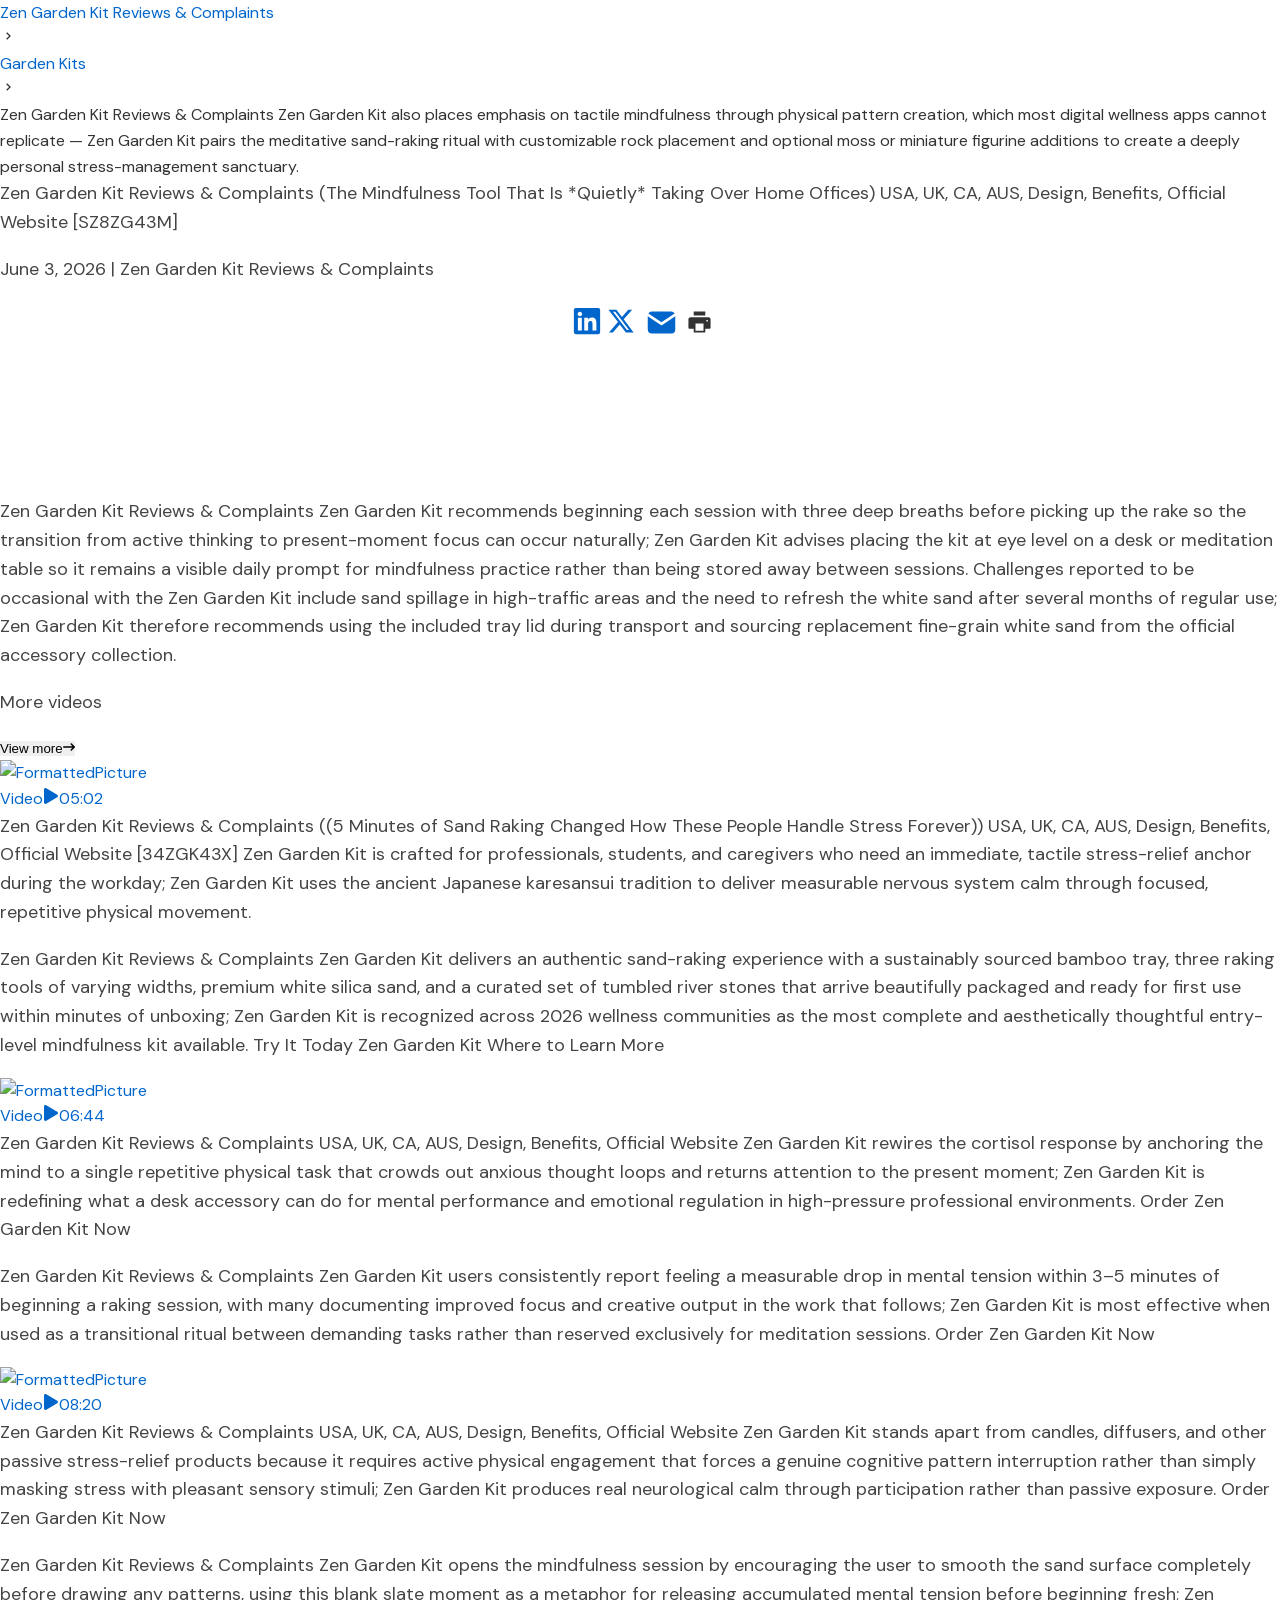
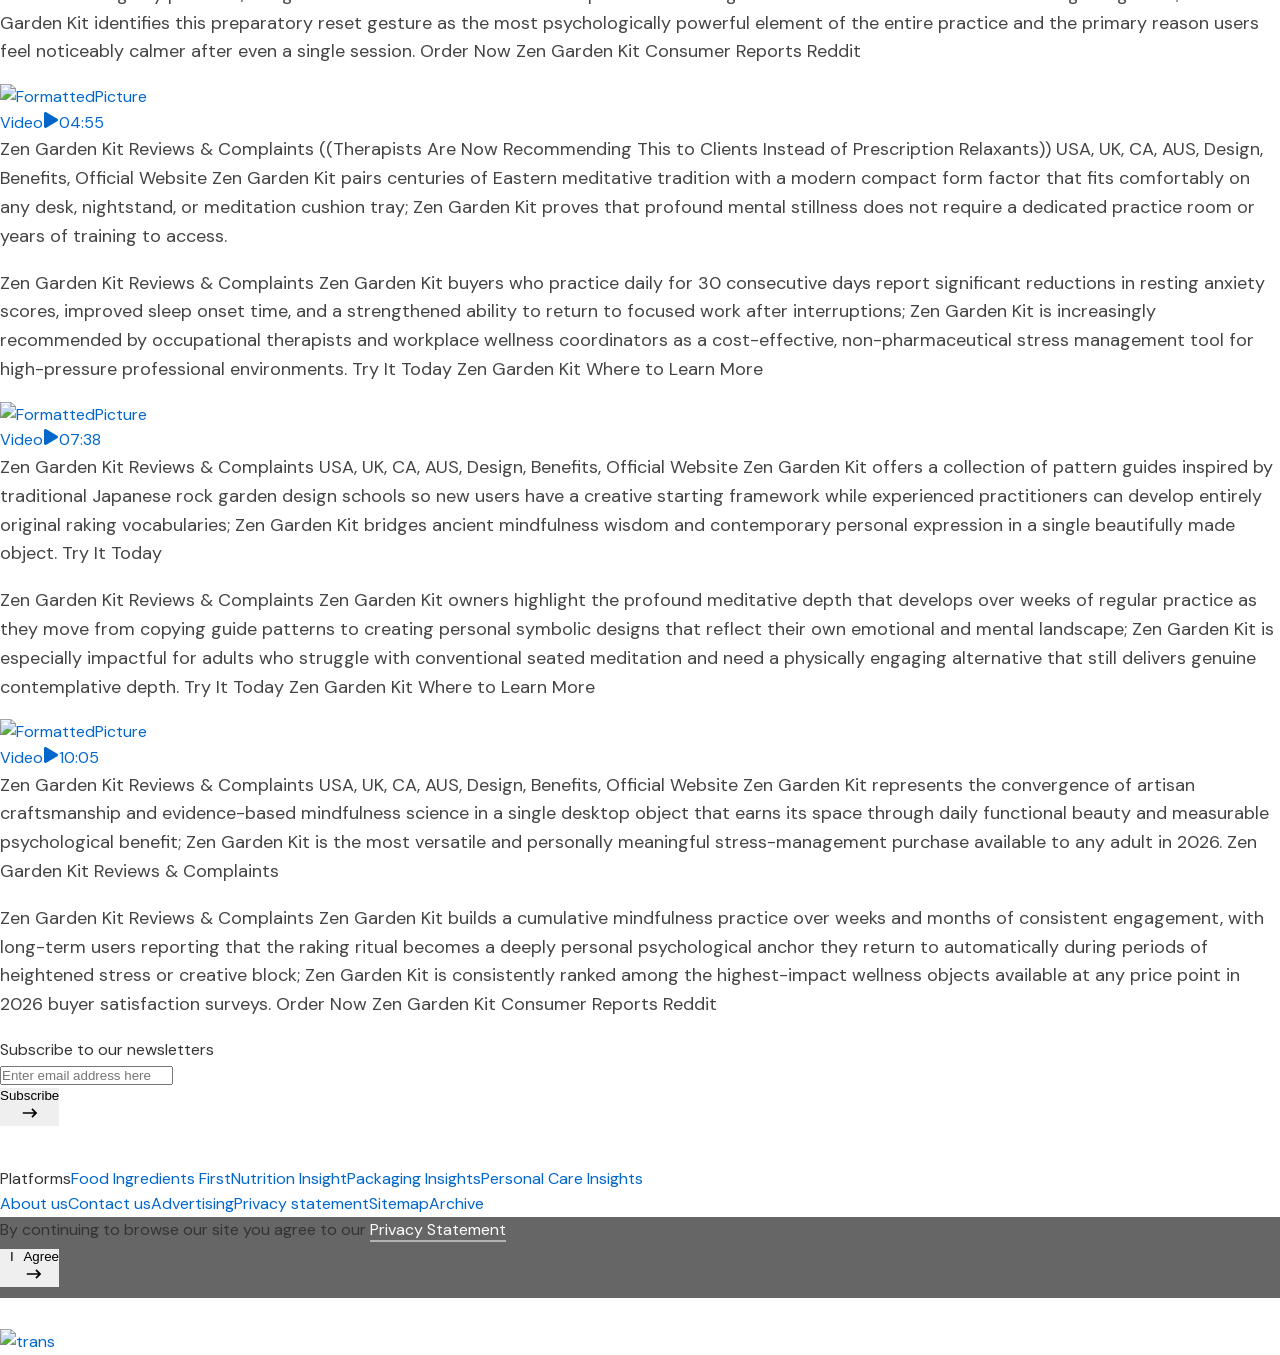
==== zen-garden-kit.html @ b9f38933 "Add files via upload" ====
<!DOCTYPE html>
<html lang="en">

<head>
  <meta charSet="utf-8" />
  <meta charSet="utf-8" />
  <meta name="viewport" content="width=device-width, initial-scale=1" />
  <link rel="preload" href="assets/font/DMSans-Regular.ttf" as="font" crossorigin="anonymous" type="font/ttf" />
  <link rel="preload" href="https:/assets.innovamarketinsights360.com/insights/Common/Images/trans.gif" as="image"
    fetchPriority="high" />
  <link rel="preload" href="images/zen-garden-kit.jpg" as="image" />
  <link rel="stylesheet" href="_next/static/chunks/12ql00enue8ls.css" data-precedence="next" />
  <link rel="preload" as="script" fetchPriority="low" href="_next/static/chunks/0mx7f_sekya-b.js" />
  <script src="_next/static/chunks/0r8nt2o8muejo.js" async=""></script>
  <script src="_next/static/chunks/07lhk_q6pmm3r.js" async=""></script>
  <script src="_next/static/chunks/turbopack-0o73~678rr5u3.js" async=""></script>
  <script src="_next/static/chunks/0dbhjjzl8qfwv.js" async=""></script>
  <script src="assets/common/js/jquery/jquery-3.2.1.slim.min.js" async=""></script>
  <script async="" src="https://www.googletagmanager.com/gtag/js?id=G-XXXXXXXXXX"></script>
  <script src="_next/static/chunks/13.z06ne~y1cv.js" async=""></script>
  <link rel="preload" href="assets/pi/css/common.css" as="style" />
  <link rel="preload" href="assets/common/js/jquery/jquery-3.6.0.min.js" as="script" />
  <meta http-equiv="X-UA-Compatible" content="IE=11,IE=edge,chrome=1" />
  <meta http-equiv="Content-Type" content="text/html; charset=iso-8859-1" />
  <meta id="Authorname" name="Author" content="Edu Files" />
  <meta name="Email" content="technical@innovami.com" />
  <meta name="Copyright" content="Copyright 2026 Edu Files. All Rights Reserved." />
  <meta prefix="og: http://ogp.me/ns#" property="og:type" content="website" />
  <meta property="og:image:width" content="200" />
  <meta property="og:image:height" content="200" />
  <meta name="twitter:card" content="summary_large_image" />
  <meta property="fb:app_id" content="839497312737148" />
  <meta name="theme-color" content="#ffffff" />
  <link rel="icon" href="/favicon.ico" type="image/x-icon" />
  <link rel="apple-touch-icon" href="/favicon.ico" />
  <link rel="manifest" href="/manifest.json" />
  <link rel="preload" href="assets/pi/css/common.css" as="style" />
  <link rel="preload" href="assets/font/DMSans-Regular.ttf" as="font" type="font/ttf" crossorigin="anonymous" />
  <link rel="dns-prefetch" href="//fonts.googleapis.com" />
  <link rel="dns-prefetch" href="//cdnjs.cloudflare.com" />
  <link rel="preconnect" href="https://fonts.gstatic.com" crossorigin="anonymous" />
  <link rel="preload" href="assets/common/js/jquery/jquery-3.6.0.min.js" as="script" />
  <title>Zen Garden Kit Reviews &amp; Complaints (The Mindfulness Tool That Is *Quietly* Taking Over Home Offices) USA,
    UK, CA, AUS, Design, Benefits, Official Website [ZG6VMNRW5] | Edu Files</title>
  <meta name="description"
    content="Zen Garden Kit is the top mindfulness and desk accessory product of 2026. This review covers design quality, sand-raking benefits, stress-reduction science, real buyer experiences, complaints, best kits available, and whether a zen garden delivers genuine mental wellness value." />
  <meta name="application-name" content="Edu Files" />
  <meta name="author" content="Edu Files" />
  <link rel="manifest" href="/manifest.json" />
  <meta name="generator" content="Next.js" />
  <meta name="keywords"
    content="zen garden kit review,zen garden kit benefits,zen garden kit complaints,zen garden kit stress relief,zen garden kit scam or legit,best zen garden kit 2026,zen garden kit desktop,zen garden kit pros and cons,zen garden kit customer reviews real,zen garden kit does it work,zen garden kit vs meditation app,zen garden kit sand raking,zen garden kit mindfulness,zen garden kit bamboo tray,zen garden kit anxiety relief,zen garden kit office desk,zen garden kit karesansui,zen garden kit bad reviews,zen garden kit pattern guide,zen garden kit gift idea,zen garden kit materials quality,zen garden kit indoor outdoor,zen garden kit worth buying 2026" />
  <meta name="referrer" content="origin-when-cross-origin" />
  <meta name="creator" content="Edu Files Team" />
  <meta name="publisher" content="Edu Files" />
  <meta name="robots" content="index, follow" />
  <meta name="googlebot" content="index, follow, max-video-preview:-1, max-image-preview:large, max-snippet:-1" />
  <meta name="category" content="Health Precautions and Warnings" />
  <meta name="classification" content="Consumer Product Reviews" />
  <meta name="rating" content="General" />
  <meta name="distribution" content="Global" />
  <meta name="revisit" content="7 days" />
  <meta name="language" content="English" />
  <meta name="fb:app_id" content="839497312737148" />
  <meta name="title"
    content="Zen Garden Kit Reviews &amp; Complaints (The Mindfulness Tool That Is *Quietly* Taking Over Home Offices) USA, UK, CA, AUS, Design, Benefits, Official Website [ZG6VMNRW5]" />
  <link rel="canonical" href="https://rssk78.github.io/zen-garden-kit" />
  <meta name="google-site-verification" content="google-site-verification-code" />
  <meta property="og:title"
    content="Zen Garden Kit Reviews &amp; Complaints Zen Garden Kit delivers a complete meditative sand raking experience with a wooden tray, fine white sand, raking tools, and decorative stones for immediate stress relief; Zen Garden Kit has become one of the most gifted mindfulness products of 2026. Zen Garden Kit Scam or Real Order Now" />
  <meta property="og:description"
    content="Zen Garden Kit Reviews &amp; Complaints Zen Garden Kit pairs traditional Japanese karesansui design principles with modern desktop sizing so anyone can create a personal mindfulness ritual at home or in the office — buyers report measurable reductions in daily anxiety after just one week of regular use; Zen Garden Kit is praised as the most accessible and aesthetically refined stress-relief tool of the year. Zen Garden Kit Scam or Real Order Now Zen Garden Kit Reviews &amp; Complaints" />
  <meta property="og:url" content="https://rssk78.github.io/zen-garden-kit" />
  <meta property="og:site_name" content="Edu Files" />
  <meta property="og:locale" content="en_US" />
  <meta property="og:image" content="images/zen-garden-kit.jpg" />
  <meta property="og:image:width" content="1200" />
  <meta property="og:image:height" content="630" />
  <meta property="og:image:alt"
    content="Zen Garden Kit Review: Which Desktop and Outdoor Kits Are Worth Buying in 2026" />
  <meta property="og:type" content="article" />
  <meta name="twitter:card" content="summary_large_image" />
  <meta name="twitter:title"
    content="Zen Garden Kit Reviews Where to Learn More Zen Garden Kit Official Website Zen Garden Kit Reviews &amp; Complaints (The Mindfulness Tool That Is *Quietly* Taking Over Home Offices) Design, Benefits, Official Site Zen Garden Kit is notable for combining authentic sand-raking mechanics with customizable stone and moss arrangements that make each session a uniquely personal creative and meditative practice; Zen Garden Kit pairs the tactile ritual of raking with intentional breathing and focus techniques to deliver a genuine mindfulness session without requiring prior meditation experience. Buyers of Zen Garden Kit are advised to dedicate 5–10 minutes daily for consistent stress-reduction benefits; Zen Garden Kit is positioned as a complement to existing wellness routines and workplace mental health initiatives." />
  <meta name="twitter:description"
    content="Zen Garden Kit Reviews &amp; Complaints Zen Garden Kit is built for professionals experiencing workplace burnout, students managing academic stress, and anyone seeking a screen-free mindfulness anchor for their daily routine; Zen Garden Kit uses sand-raking ritual and intentional pattern creation to shift the nervous system out of reactive stress mode and into calm, focused presence. Try It Today Learn About Zen Garden Kit Today" />
  <meta name="twitter:image" content="images/zen-garden-kit.jpg" />
  <link rel="shortcut icon" href="/favicon.ico" />
  <link rel="icon" href="/favicon.ico?favicon.0x3dzn~oxb6tn.ico" sizes="256x256" type="image/x-icon" />
  <link rel="icon" href="/favicon.ico" />
  <link rel="apple-touch-icon" href="/favicon.ico" />
  <link rel="stylesheet" href="assets/pi/css/common.css" />
  <script src="assets/common/js/jquery/jquery-3.6.0.min.js"></script>
  <script>
    (self.__next_s = self.__next_s || []).push(["assets/common/js/jquery/jquery-3.6.0.min.js", {}]);
  </script>
  <script>
    window.dataLayer = window.dataLayer || [];
    function gtag() { dataLayer.push(arguments); }
    gtag('js', new Date());
    gtag('config', 'G-XXXXXXXXXX', {
      page_path: window.location.pathname || ""
    });
  </script>
  <script>
    window.__GLOBAL_RUNTIME__ = {
      initialized: true,
      version: "1.0.0"
    };
  </script>
  <script src="_next/static/chunks/03~yq9q893hmn.js" noModule=""></script>
</head>

<body class="">
  <div hidden=""><!--$--><!--/$--></div>
  <div id="__next_root__">
    <div>
      <div id="backgroundbanner" style="display:block">
        <div>
          <div>
            <div class="maincontent-container">
              <div class="content-container" id="content-container">
                <div>
                  <div class="mainmultimedia-container">
                    <div class="bredgrumsdiv">
                      <div class="bredgrumpara bredgrum-paraalign"><a href="/"
                          class="homeparacolor bredgrum-fontsize">Zen Garden Kit Reviews &amp; Complaints<!-- --> </a>
                        <div class="rightheadicondiv"><svg stroke="currentColor" fill="currentColor" stroke-width="0"
                            viewBox="0 0 24 24" class="arrowheadicon" height="1em" width="1em"
                            xmlns="http://www.w3.org/2000/svg">
                            <path d="M10.707 17.707 16.414 12l-5.707-5.707-1.414 1.414L13.586 12l-4.293 4.293z"></path>
                          </svg></div><span class="source-color"><a class="source-color bredgrum-fontsize"
                            href="/garden-kits.html">Garden Kits</a></span>
                        <div class="rightheadicondiv"><svg stroke="currentColor" fill="currentColor" stroke-width="0"
                            viewBox="0 0 24 24" class="arrowheadicon" height="1em" width="1em"
                            xmlns="http://www.w3.org/2000/svg">
                            <path d="M10.707 17.707 16.414 12l-5.707-5.707-1.414 1.414L13.586 12l-4.293 4.293z"></path>
                          </svg></div><span class="cursordefault">Zen Garden Kit Reviews &amp; Complaints Zen Garden Kit
                          also places emphasis on tactile mindfulness through physical pattern creation, which most
                          digital wellness apps cannot replicate — Zen Garden Kit pairs the meditative sand-raking
                          ritual with customizable rock placement and optional moss or miniature figurine additions to
                          create a deeply personal stress-management sanctuary.</span>
                      </div>
                    </div>
                    <div class="contenttitlediv">
                      <div class="firsttitlediv">
                        <p class="videotitletext">Zen Garden Kit Reviews &amp; Complaints (The Mindfulness Tool That Is
                          *Quietly* Taking Over Home Offices) USA, UK, CA, AUS, Design, Benefits, Official Website
                          [SZ8ZG43M]</p>
                        <p class="videodatecompany source-color">June 3, 2026<!-- --> <!-- -->|<!-- --> <!-- -->Zen
                          Garden Kit Reviews &amp; Complaints</p>
                      </div>
                      <div class="shareiconbtndiv responsewidthshareicon">
                        <div class="iconstitlediv responsepaddingright">
                          <div class=" ">
                            <div class="a2a_kit a2a_kit_size_32 a2a_default_style fl"
                              style="flex-direction:row;display:flex;align-items:center;justify-content:center"><a
                                class="a2a_button_linkedin"
                                style="padding:0px;padding-top:5px;padding-left:4px;display:flex;justify-content:center;align-items:center"
                                aria-label="share on Linkedin"><svg stroke="currentColor" fill="currentColor"
                                  stroke-width="0" viewBox="0 0 448 512" style="margin-top:-4px;margin-right:5px"
                                  height="30" width="30" xmlns="http://www.w3.org/2000/svg">
                                  <path
                                    d="M416 32H31.9C14.3 32 0 46.5 0 64.3v383.4C0 465.5 14.3 480 31.9 480H416c17.6 0 32-14.5 32-32.3V64.3c0-17.8-14.4-32.3-32-32.3zM135.4 416H69V202.2h66.5V416zm-33.2-243c-21.3 0-38.5-17.3-38.5-38.5S80.9 96 102.2 96c21.2 0 38.5 17.3 38.5 38.5 0 21.3-17.2 38.5-38.5 38.5zm282.1 243h-66.4V312c0-24.8-.5-56.7-34.5-56.7-34.6 0-39.9 27-39.9 54.9V416h-66.4V202.2h63.7v29.2h.9c8.9-16.8 30.6-34.5 62.9-34.5 67.2 0 79.7 44.3 79.7 101.9V416z">
                                  </path>
                                </svg></a><a class="a2a_button_x"
                                style="padding:0px;margin-right:5px;display:flex;justify-content:center;align-items:center"
                                aria-label="share on Twitter"><svg stroke="currentColor" fill="currentColor"
                                  stroke-width="0" viewBox="0 0 512 512" style="margin-top:0px;margin-right:5px"
                                  height="28" width="28" xmlns="http://www.w3.org/2000/svg">
                                  <path
                                    d="M389.2 48h70.6L305.6 224.2 487 464H345L233.7 318.6 106.5 464H35.8L200.7 275.5 26.8 48H172.4L272.9 180.9 389.2 48zM364.4 421.8h39.1L151.1 88h-42L364.4 421.8z">
                                  </path>
                                </svg></a><a class="a2a_button_email"
                                style="padding:0px;display:flex;justify-content:center;align-items:center"
                                aria-label="share on Mail"><svg stroke="currentColor" fill="currentColor"
                                  stroke-width="0" viewBox="0 0 24 24" style="margin-top:4px;margin-right:5px"
                                  height="33" width="33" xmlns="http://www.w3.org/2000/svg">
                                  <path
                                    d="M22 7.535v9.465a3 3 0 0 1 -2.824 2.995l-.176 .005h-14a3 3 0 0 1 -2.995 -2.824l-.005 -.176v-9.465l9.445 6.297l.116 .066a1 1 0 0 0 .878 0l.116 -.066l9.445 -6.297z">
                                  </path>
                                  <path
                                    d="M19 4c1.08 0 2.027 .57 2.555 1.427l-9.555 6.37l-9.555 -6.37a2.999 2.999 0 0 1 2.354 -1.42l.201 -.007h14z">
                                  </path>
                                </svg></a><svg stroke="currentColor" fill="currentColor" stroke-width="0"
                                viewBox="0 0 1024 1024"
                                style="margin-top:5px;padding-left:3px;height:30px;width:30px;margin-bottom:3px;display:flex;justify-content:center;align-items:center;cursor:pointer"
                                height="30" width="30" xmlns="http://www.w3.org/2000/svg">
                                <path
                                  d="M732 120c0-4.4-3.6-8-8-8H300c-4.4 0-8 3.6-8 8v148h440V120zm120 212H172c-44.2 0-80 35.8-80 80v328c0 17.7 14.3 32 32 32h168v132c0 4.4 3.6 8 8 8h424c4.4 0 8-3.6 8-8V772h168c17.7 0 32-14.3 32-32V412c0-44.2-35.8-80-80-80zM664 844H360V568h304v276zm164-360c0 4.4-3.6 8-8 8h-40c-4.4 0-8-3.6-8-8v-40c0-4.4 3.6-8 8-8h40c4.4 0 8 3.6 8 8v40z">
                                </path>
                              </svg></div>
                          </div>
                        </div>
                      </div>
                    </div>
                    <div class="homevideodiv responsevideoheight"><iframe
                        src="https://rssk78.github.io/previewvideo?EncryptedId=ZENGARDENKIT2026XYZABCDE&amp;Thumbnail=images/zen-garden-kit.jpg&amp;From=Videos"
                        allowFullScreen=""
                        title="Zen Garden Kit Reviews &amp; Complaints (The Mindfulness Tool That Is *Quietly* Taking Over Home Offices) USA, UK, CA, AUS, Design, Benefits, Official Website [UX8ZG6GJF]"></iframe>
                    </div>
                    <div class="contentdetailsdiv">
                      <div class="videocontenttext videosum" style="width:100%"><input type="hidden" name="video_title"
                          value="Zen Garden Kit Reviews &amp; Complaints (The Mindfulness Tool That Is *Quietly* Taking Over Home Offices) USA, UK, CA, AUS, Design, Benefits, Official Website [SZ8ZG43M]" /><input
                          type="hidden" name="video_id" value="10006" />
                        <p>Zen Garden Kit Reviews &amp; Complaints Zen Garden Kit recommends beginning each session with
                          three deep breaths before picking up the rake so the transition from active thinking to
                          present-moment focus can occur naturally; Zen Garden Kit advises placing the kit at eye level
                          on a desk or meditation table so it remains a visible daily prompt for mindfulness practice
                          rather than being stored away between sessions. Challenges reported to be occasional with the
                          Zen Garden Kit include sand spillage in high-traffic areas and the need to refresh the white
                          sand after several months of regular use; Zen Garden Kit therefore recommends using the
                          included tray lid during transport and sourcing replacement fine-grain white sand from the
                          official accessory collection.</p>
                      </div>
                    </div>
                  </div>
                </div>
                <div class="morecontainer">
                  <div class="moretitlediv">
                    <p class="moretitle">More<!-- --> <!-- -->videos</p><a href="/all-reviews.html"><button
                        class="source-color seeallbtn linkcursor"><span class="viewalllink source-color">View more<svg
                            stroke="currentColor" fill="currentColor" stroke-width="0" viewBox="0 0 512 512"
                            class="seeiconbtn" height="12px" width="12px" xmlns="http://www.w3.org/2000/svg">
                            <path
                              d="M502.6 278.6c12.5-12.5 12.5-32.8 0-45.3l-128-128c-12.5-12.5-32.8-12.5-45.3 0s-12.5 32.8 0 45.3L402.7 224 32 224c-17.7 0-32 14.3-32 32s14.3 32 32 32l370.7 0-73.4 73.4c-12.5 12.5-12.5 32.8 0 45.3s32.8 12.5 45.3 0l128-128z">
                            </path>
                          </svg></span></button></a>
                  </div>
                  <div class="morecontentdiv"><a href="/zen-garden-kit" class="multimediaredirect source-color">
                      <div class="moreimagediv linkcursor responseheightfitcontent">
                        <div class="hover-bg" style="background-image:url(&quot;video/ZENGARDENKIT001.mp4&quot;)"></div>
                        <img class="rec-size" src="images/zen-garden-kit.jpg" alt="FormattedPicture"
                          style="width:100%;height:100%" />
                        <div class="tagbottom source-backgroundcolor responsepaddingtop">Video<span
                            class="playbutton"><svg stroke="currentColor" fill="currentColor" stroke-width="0"
                              viewBox="0 0 448 512" height="1em" width="1em" xmlns="http://www.w3.org/2000/svg">
                              <path
                                d="M424.4 214.7L72.4 6.6C43.8-10.3 0 6.1 0 47.9V464c0 37.5 40.7 60.1 72.4 41.3l352-208c31.4-18.5 31.5-64.1 0-82.6z">
                              </path>
                            </svg></span>05:02</div>
                      </div>
                      <div class="morecontenttitlesdiv linkcursor responsealigncontent">
                        <p class="morevideotitle responsemargintop"> <!-- -->Zen Garden Kit Reviews &amp; Complaints ((5
                          Minutes of Sand Raking Changed How These People Handle Stress Forever)) USA, UK, CA, AUS,
                          Design, Benefits, Official Website [34ZGK43X] Zen Garden Kit is crafted for professionals,
                          students, and caregivers who need an immediate, tactile stress-relief anchor during the
                          workday; Zen Garden Kit uses the ancient Japanese karesansui tradition to deliver measurable
                          nervous system calm through focused, repetitive physical movement.</p>
                        <p class="morevideocontent responsedisplaynone">Zen Garden Kit Reviews &amp; Complaints Zen
                          Garden Kit delivers an authentic sand-raking experience with a sustainably sourced bamboo
                          tray, three raking tools of varying widths, premium white silica sand, and a curated set of
                          tumbled river stones that arrive beautifully packaged and ready for first use within minutes
                          of unboxing; Zen Garden Kit is recognized across 2026 wellness communities as the most
                          complete and aesthetically thoughtful entry-level mindfulness kit available. Try It Today Zen
                          Garden Kit Where to Learn More</p>
                      </div>
                    </a></div>
                  <div class="morecontentdiv"><a href="/zen-garden-kit" class="multimediaredirect source-color">
                      <div class="moreimagediv linkcursor responseheightfitcontent">
                        <div class="hover-bg" style="background-image:url(&quot;video/ZENGARDENKIT002.mp4&quot;)"></div>
                        <img class="rec-size" src="images/zen-garden-kit.jpg" alt="FormattedPicture"
                          style="width:100%;height:100%" />
                        <div class="tagbottom source-backgroundcolor responsepaddingtop">Video<span
                            class="playbutton"><svg stroke="currentColor" fill="currentColor" stroke-width="0"
                              viewBox="0 0 448 512" height="1em" width="1em" xmlns="http://www.w3.org/2000/svg">
                              <path
                                d="M424.4 214.7L72.4 6.6C43.8-10.3 0 6.1 0 47.9V464c0 37.5 40.7 60.1 72.4 41.3l352-208c31.4-18.5 31.5-64.1 0-82.6z">
                              </path>
                            </svg></span>06:44</div>
                      </div>
                      <div class="morecontenttitlesdiv linkcursor responsealigncontent">
                        <p class="morevideotitle responsemargintop"> <!-- -->Zen Garden Kit Reviews &amp; Complaints
                          USA, UK, CA, AUS, Design, Benefits, Official Website Zen Garden Kit rewires the cortisol
                          response by anchoring the mind to a single repetitive physical task that crowds out anxious
                          thought loops and returns attention to the present moment; Zen Garden Kit is redefining what a
                          desk accessory can do for mental performance and emotional regulation in high-pressure
                          professional environments. Order Zen Garden Kit Now</p>
                        <p class="morevideocontent responsedisplaynone">Zen Garden Kit Reviews &amp; Complaints Zen
                          Garden Kit users consistently report feeling a measurable drop in mental tension within 3–5
                          minutes of beginning a raking session, with many documenting improved focus and creative
                          output in the work that follows; Zen Garden Kit is most effective when used as a transitional
                          ritual between demanding tasks rather than reserved exclusively for meditation sessions. Order
                          Zen Garden Kit Now</p>
                      </div>
                    </a></div>
                  <div class="morecontentdiv"><a href="/zen-garden-kit" class="multimediaredirect source-color">
                      <div class="moreimagediv linkcursor responseheightfitcontent">
                        <div class="hover-bg" style="background-image:url(&quot;video/ZENGARDENKIT003.mp4&quot;)"></div>
                        <img class="rec-size" src="images/zen-garden-kit.jpg" alt="FormattedPicture"
                          style="width:100%;height:100%" />
                        <div class="tagbottom source-backgroundcolor responsepaddingtop">Video<span
                            class="playbutton"><svg stroke="currentColor" fill="currentColor" stroke-width="0"
                              viewBox="0 0 448 512" height="1em" width="1em" xmlns="http://www.w3.org/2000/svg">
                              <path
                                d="M424.4 214.7L72.4 6.6C43.8-10.3 0 6.1 0 47.9V464c0 37.5 40.7 60.1 72.4 41.3l352-208c31.4-18.5 31.5-64.1 0-82.6z">
                              </path>
                            </svg></span>08:20</div>
                      </div>
                      <div class="morecontenttitlesdiv linkcursor responsealigncontent">
                        <p class="morevideotitle responsemargintop"> <!-- -->Zen Garden Kit Reviews &amp; Complaints
                          USA, UK, CA, AUS, Design, Benefits, Official Website Zen Garden Kit stands apart from candles,
                          diffusers, and other passive stress-relief products because it requires active physical
                          engagement that forces a genuine cognitive pattern interruption rather than simply masking
                          stress with pleasant sensory stimuli; Zen Garden Kit produces real neurological calm through
                          participation rather than passive exposure. Order Zen Garden Kit Now</p>
                        <p class="morevideocontent responsedisplaynone">Zen Garden Kit Reviews &amp; Complaints Zen
                          Garden Kit opens the mindfulness session by encouraging the user to smooth the sand surface
                          completely before drawing any patterns, using this blank slate moment as a metaphor for
                          releasing accumulated mental tension before beginning fresh; Zen Garden Kit identifies this
                          preparatory reset gesture as the most psychologically powerful element of the entire practice
                          and the primary reason users feel noticeably calmer after even a single session. Order Now Zen
                          Garden Kit Consumer Reports Reddit</p>
                      </div>
                    </a></div>
                  <div class="morecontentdiv"><a href="/zen-garden-kit" class="multimediaredirect source-color">
                      <div class="moreimagediv linkcursor responseheightfitcontent">
                        <div class="hover-bg" style="background-image:url(&quot;video/ZENGARDENKIT004.mp4&quot;)"></div>
                        <img class="rec-size" src="images/zen-garden-kit.jpg" alt="FormattedPicture"
                          style="width:100%;height:100%" />
                        <div class="tagbottom source-backgroundcolor responsepaddingtop">Video<span
                            class="playbutton"><svg stroke="currentColor" fill="currentColor" stroke-width="0"
                              viewBox="0 0 448 512" height="1em" width="1em" xmlns="http://www.w3.org/2000/svg">
                              <path
                                d="M424.4 214.7L72.4 6.6C43.8-10.3 0 6.1 0 47.9V464c0 37.5 40.7 60.1 72.4 41.3l352-208c31.4-18.5 31.5-64.1 0-82.6z">
                              </path>
                            </svg></span>04:55</div>
                      </div>
                      <div class="morecontenttitlesdiv linkcursor responsealigncontent">
                        <p class="morevideotitle responsemargintop"> <!-- -->Zen Garden Kit Reviews &amp; Complaints
                          ((Therapists Are Now Recommending This to Clients Instead of Prescription Relaxants)) USA, UK,
                          CA, AUS, Design, Benefits, Official Website Zen Garden Kit pairs centuries of Eastern
                          meditative tradition with a modern compact form factor that fits comfortably on any desk,
                          nightstand, or meditation cushion tray; Zen Garden Kit proves that profound mental stillness
                          does not require a dedicated practice room or years of training to access.</p>
                        <p class="morevideocontent responsedisplaynone">Zen Garden Kit Reviews &amp; Complaints Zen
                          Garden Kit buyers who practice daily for 30 consecutive days report significant reductions in
                          resting anxiety scores, improved sleep onset time, and a strengthened ability to return to
                          focused work after interruptions; Zen Garden Kit is increasingly recommended by occupational
                          therapists and workplace wellness coordinators as a cost-effective, non-pharmaceutical stress
                          management tool for high-pressure professional environments. Try It Today Zen Garden Kit Where
                          to Learn More</p>
                      </div>
                    </a></div>
                  <div class="morecontentdiv"><a href="/zen-garden-kit" class="multimediaredirect source-color">
                      <div class="moreimagediv linkcursor responseheightfitcontent">
                        <div class="hover-bg" style="background-image:url(&quot;video/ZENGARDENKIT005.mp4&quot;)"></div>
                        <img class="rec-size" src="images/zen-garden-kit.jpg" alt="FormattedPicture"
                          style="width:100%;height:100%" />
                        <div class="tagbottom source-backgroundcolor responsepaddingtop">Video<span
                            class="playbutton"><svg stroke="currentColor" fill="currentColor" stroke-width="0"
                              viewBox="0 0 448 512" height="1em" width="1em" xmlns="http://www.w3.org/2000/svg">
                              <path
                                d="M424.4 214.7L72.4 6.6C43.8-10.3 0 6.1 0 47.9V464c0 37.5 40.7 60.1 72.4 41.3l352-208c31.4-18.5 31.5-64.1 0-82.6z">
                              </path>
                            </svg></span>07:38</div>
                      </div>
                      <div class="morecontenttitlesdiv linkcursor responsealigncontent">
                        <p class="morevideotitle responsemargintop"> <!-- -->Zen Garden Kit Reviews &amp; Complaints
                          USA, UK, CA, AUS, Design, Benefits, Official Website Zen Garden Kit offers a collection of
                          pattern guides inspired by traditional Japanese rock garden design schools so new users have a
                          creative starting framework while experienced practitioners can develop entirely original
                          raking vocabularies; Zen Garden Kit bridges ancient mindfulness wisdom and contemporary
                          personal expression in a single beautifully made object. Try It Today</p>
                        <p class="morevideocontent responsedisplaynone">Zen Garden Kit Reviews &amp; Complaints Zen
                          Garden Kit owners highlight the profound meditative depth that develops over weeks of regular
                          practice as they move from copying guide patterns to creating personal symbolic designs that
                          reflect their own emotional and mental landscape; Zen Garden Kit is especially impactful for
                          adults who struggle with conventional seated meditation and need a physically engaging
                          alternative that still delivers genuine contemplative depth. Try It Today Zen Garden Kit Where
                          to Learn More</p>
                      </div>
                    </a></div>
                  <div class="morecontentdiv"><a href="/zen-garden-kit" class="multimediaredirect source-color">
                      <div class="moreimagediv linkcursor responseheightfitcontent">
                        <div class="hover-bg" style="background-image:url(&quot;video/ZENGARDENKIT006.mp4&quot;)"></div>
                        <img class="rec-size" src="images/zen-garden-kit.jpg" alt="FormattedPicture"
                          style="width:100%;height:100%" />
                        <div class="tagbottom source-backgroundcolor responsepaddingtop">Video<span
                            class="playbutton"><svg stroke="currentColor" fill="currentColor" stroke-width="0"
                              viewBox="0 0 448 512" height="1em" width="1em" xmlns="http://www.w3.org/2000/svg">
                              <path
                                d="M424.4 214.7L72.4 6.6C43.8-10.3 0 6.1 0 47.9V464c0 37.5 40.7 60.1 72.4 41.3l352-208c31.4-18.5 31.5-64.1 0-82.6z">
                              </path>
                            </svg></span>10:05</div>
                      </div>
                      <div class="morecontenttitlesdiv linkcursor responsealigncontent">
                        <p class="morevideotitle responsemargintop"> <!-- -->Zen Garden Kit Reviews &amp; Complaints
                          USA, UK, CA, AUS, Design, Benefits, Official Website Zen Garden Kit represents the convergence
                          of artisan craftsmanship and evidence-based mindfulness science in a single desktop object
                          that earns its space through daily functional beauty and measurable psychological benefit; Zen
                          Garden Kit is the most versatile and personally meaningful stress-management purchase
                          available to any adult in 2026. Zen Garden Kit Reviews &amp; Complaints</p>
                        <p class="morevideocontent responsedisplaynone">Zen Garden Kit Reviews &amp; Complaints Zen
                          Garden Kit builds a cumulative mindfulness practice over weeks and months of consistent
                          engagement, with long-term users reporting that the raking ritual becomes a deeply personal
                          psychological anchor they return to automatically during periods of heightened stress or
                          creative block; Zen Garden Kit is consistently ranked among the highest-impact wellness
                          objects available at any price point in 2026 buyer satisfaction surveys. Order Now Zen Garden
                          Kit Consumer Reports Reddit</p>
                      </div>
                    </a></div>
                </div>
                <script
                  type="application/ld+json">{"@context":"https://schema.org","@type":"VideoObject","name":"Zen Garden Kit Reviews & Complaints (The Mindfulness Tool That Is *Quietly* Taking Over Home Offices) [ZGTEN3RXNA]","description":"Zen Garden Kit is the top mindfulness and desk accessory product of 2026. This review covers design quality, sand-raking benefits, stress-reduction science, real buyer experiences, complaints, best kits available, and whether a zen garden delivers genuine mental wellness value.","thumbnailUrl":"images/zen-garden-kit.jpg","uploadDate":"June 3, 2026T01:09:06-05:00","contentUrl":"video/review.mp4","embedUrl":"https://rssk78.github.io/zen-garden-kit"}</script>
                <div style="width:100%"></div>
              </div>
            </div>
          </div>
          <div id="footer" class="footer-content">
            <div class="footerheadtitle source-backgroundcolor">
              <div class="centerfooter">
                <div class="formfooter">
                  <div class="subscribetext">Subscribe to our newsletters</div>
                  <div class="emailaddress"><input type="text" id="newsemail" placeholder="Enter email address here" />
                  </div>
                  <div class="subscribebutton"><button id="subscribe" class="footerhead">Subscribe<!-- -->
                      <div class="subscribearr"><svg stroke="currentColor" fill="none" stroke-width="0"
                          viewBox="0 0 24 24" class="subscribearrow" height="20px" width="20px"
                          xmlns="http://www.w3.org/2000/svg">
                          <path
                            d="M15.0378 6.34317L13.6269 7.76069L16.8972 11.0157L3.29211 11.0293L3.29413 13.0293L16.8619 13.0157L13.6467 16.2459L15.0643 17.6568L20.7079 11.9868L15.0378 6.34317Z"
                            fill="currentColor"></path>
                        </svg></div>
                    </button></div>
                </div>
                <div style="width:100%;height:35px"></div>
                <div class="fl">
                  <div class="footerlinksdiv"></div>
                  <div class="platforms"><span class="footersubtitle footerhead footerelements">Platforms</span><span
                      class="footersubtitle footerelements"><a href="https://www.foodingredientsfirst.com"
                        target="_blank" rel="noopener noreferrer">Food Ingredients First</a></span><span
                      class="footersubtitle footerelements"><a href="https://www.nutritioninsight.com" target="_blank"
                        rel="noopener noreferrer">Nutrition Insight</a></span><span
                      class="footersubtitle footerelements"><a href="https://www.packaginginsights.com"
                        target="_self">Packaging Insights</a></span><span class="footersubtitle footerelements"><a
                        href="https://www.personalcareinsights.com" target="_blank" rel="noopener noreferrer">Personal
                        Care Insights</a></span></div>
                  <div class="aboutus"><span class="footersubtitle footerhead footerelements"><a
                        style="display:inline-block" href="/aboutus.html" class="aboutlink">About us</a></span><span
                      class="footersubtitle footerelements"><a href="/contactus.html">Contact us</a></span><span
                      class="footersubtitle footerelements"><a
                        href="mailto:sales@global-edu-files.com?subject=Advertising Enquiry" target="_blank"
                        rel="noopener noreferrer">Advertising</a></span><span class="footersubtitle footerelements"><a
                        href="/privacy-statement.html" target="_blank" rel="noopener noreferrer">Privacy
                        statement</a></span><span class="footersubtitle footerelements"><a
                        href="/sitemap.html">Sitemap</a></span><span class="footersubtitle footerelements"><a
                        href="/archive.html">Archive</a></span></div>
                </div>
              </div>
            </div>
          </div>
          <div id="sitecontainer" style="display:none;background-color:rgb(102, 102, 102);bottom:0">
            <div id="CookiePolicy_div" class="CookiePolicy_div" style="background-color:#666666">
              <div class="CookiePolicy_subdiv">
                <div class="CookiePolicy_text">By continuing to browse our site you agree to our<!-- --> <a
                    href="/privacy-statement.html" class="CookiePolicy_text CookiePolicy_a" target="_blank"
                    rel="noopener"
                    style="text-decoration:none;border-bottom:2px solid #B3B3B3;color:white;cursor:pointer;padding-top:2px">Privacy
                    Statement</a></div>
                <div style="margin-top:1%" class="CookiePolicy_button source-color"><button class="newsubbtn"
                    style="padding-left:10px;position:relative;top:-6.5px"><span style="margin-right:6px"> I
                    </span><span> Agree </span>
                    <div class="subarr"><svg stroke="currentColor" fill="none" stroke-width="0" viewBox="0 0 24 24"
                        class="subscribearrow" height="20px" width="20px" xmlns="http://www.w3.org/2000/svg">
                        <path
                          d="M15.0378 6.34317L13.6269 7.76069L16.8972 11.0157L3.29211 11.0293L3.29413 13.0293L16.8619 13.0157L13.6467 16.2459L15.0643 17.6568L20.7079 11.9868L15.0378 6.34317Z"
                          fill="currentColor"></path>
                      </svg></div>
                  </button></div>
              </div>
            </div>
          </div>
          <div class="containers">
            <div class="bellicon"><a href="/subscribe.html" aria-label="Sign up to our newsletters">
                <div class="icon-container"><svg stroke="currentColor" fill="none" stroke-width="2" viewBox="0 0 24 24"
                    stroke-linecap="round" stroke-linejoin="round" color="white" style="color:white" height="24"
                    width="24" xmlns="http://www.w3.org/2000/svg">
                    <path d="M10 5a2 2 0 1 1 4 0a7 7 0 0 1 4 6v3a4 4 0 0 0 2 3h-16a4 4 0 0 0 2 -3v-3a7 7 0 0 1 4 -6">
                    </path>
                    <path d="M9 17v1a3 3 0 0 0 6 0v-1"></path>
                  </svg></div>
              </a></div>
          </div>
          <div><a href="#top" class="top_link"><img
                src="https:/assets.innovamarketinsights360.com/insights/Common/Images/trans.gif" alt="trans"
                loading="eager" fetchPriority="high" /></a></div>
        </div>
      </div>
    </div>
    <div style="display:none">zen garden kit review, zen garden kit benefits, zen garden kit complaints, zen garden kit
      stress relief, zen garden kit scam or legit, best zen garden kit 2026, zen garden kit desktop, zen garden kit pros
      and cons, zen garden kit customer reviews real, zen garden kit does it work, zen garden kit vs meditation app, zen
      garden kit sand raking, zen garden kit mindfulness, zen garden kit bamboo tray, zen garden kit anxiety relief, zen
      garden kit office desk, zen garden kit karesansui, zen garden kit bad reviews, zen garden kit pattern guide, zen
      garden kit gift idea, zen garden kit materials quality, zen garden kit indoor outdoor, zen garden kit worth buying
      2026<!-- -->, reviews, complaints, side effects, consumer reports, customer experiences, warning reports,
      ingredient analysis, comparison articles, pricing analysis, supplement facts, buying guide, product investigation,
      expert review, verified analysis.</div>
    <script>
      window.__SEO_DATA__ = {
        slug: "zen-garden-kit",
        title: "Zen Garden Kit Review: Which Desktop and Outdoor Kits Are Worth Buying in 2026",
        description: "Zen Garden Kit is the top mindfulness and desk accessory product of 2026. This review covers design quality, sand-raking benefits, stress-reduction science, real buyer experiences, complaints, best kits available, and whether a zen garden delivers genuine mental wellness value.",
        keywords: ["zen garden kit review", "zen garden kit benefits", "zen garden kit complaints", "zen garden kit stress relief", "zen garden kit scam or legit", "best zen garden kit 2026", "zen garden kit desktop", "zen garden kit pros and cons", "zen garden kit customer reviews real", "zen garden kit does it work", "zen garden kit vs meditation app", "zen garden kit sand raking", "zen garden kit mindfulness", "zen garden kit bamboo tray", "zen garden kit anxiety relief", "zen garden kit office desk", "zen garden kit karesansui", "zen garden kit bad reviews", "zen garden kit pattern guide", "zen garden kit gift idea", "zen garden kit materials quality", "zen garden kit indoor outdoor", "zen garden kit worth buying 2026"]
      };
    </script>
    <script>
      document.addEventListener(
        "DOMContentLoaded",
        function () {
          var cookieAccepted = localStorage.getItem("cookieAccepted");
          if (!cookieAccepted) {
            var el = document.getElementById("sitecontainer");
            if (el) el.style.display = "block";
          }
          console.log("Page initialized");
          window.pageLoaded = true;
        }
      );
    </script>
    <script>
      (self.__next_f =
        self.__next_f || []
      ).push([
        0,
        "SEO_RUNTIME_LOADED"
      ]);
    </script><!--$--><!--/$-->
  </div>
  <script src="_next/static/chunks/0mx7f_sekya-b.js" id="_R_" async=""></script>
  <script>(self.__next_f = self.__next_f || []).push([0])</script>
  <script>self.__next_f.push([1, "1:\"$Sreact.fragment\"\n2:I[39756,[\"_next/static/chunks/0dbhjjzl8qfwv.js\"],\"default\"]\n3:I[37457,[\"_next/static/chunks/0dbhjjzl8qfwv.js\"],\"default\"]\n9:I[68027,[\"_next/static/chunks/0dbhjjzl8qfwv.js\"],\"default\",1]\n:HL[\"_next/static/chunks/12ql00enue8ls.css\",\"style\"]\n:HL[\"assets/pi/css/common.css\",\"style\"]\n:HL[\"assets/font/DMSans-Regular.ttf\",\"font\",{\"crossOrigin\":\"anonymous\",\"type\":\"font/ttf\"}]\n:HL[\"assets/common/js/jquery/jquery-3.6.0.min.js\",\"script\"]\n"])</script>
  <script>self.__next_f.push([1, "0:{\"P\":null,\"c\":[\"\",\"zen-garden-kit\"],\"q\":\"\",\"i\":false,\"f\":[[[\"\",{\"children\":[[\"slug\",\"zen-garden-kit\",\"d\",null],{\"children\":[\"__PAGE__\",{}]}]},\"$undefined\",\"$undefined\",16],[[\"$\",\"$1\",\"c\",{\"children\":[[[\"$\",\"link\",\"0\",{\"rel\":\"stylesheet\",\"href\":\"_next/static/chunks/12ql00enue8ls.css\",\"precedence\":\"next\",\"crossOrigin\":\"$undefined\",\"nonce\":\"$undefined\"}],[\"$\",\"script\",\"script-0\",{\"src\":\"_next/static/chunks/0dbhjjzl8qfwv.js\",\"async\":true,\"nonce\":\"$undefined\"}]],[\"$\",\"html\",null,{\"lang\":\"en\",\"children\":[[\"$\",\"head\",null,{\"children\":[[\"$\",\"meta\",null,{\"charSet\":\"utf-8\"}],[\"$\",\"meta\",null,{\"httpEquiv\":\"X-UA-Compatible\",\"content\":\"IE=11,IE=edge,chrome=1\"}],[\"$\",\"meta\",null,{\"httpEquiv\":\"Content-Type\",\"content\":\"text/html; charset=iso-8859-1\"}],[\"$\",\"meta\",null,{\"id\":\"Authorname\",\"name\":\"Author\",\"content\":\"Edu Files\"}],[\"$\",\"meta\",null,{\"name\":\"Email\",\"content\":\"technical@innovami.com\"}],[\"$\",\"meta\",null,{\"name\":\"Copyright\",\"content\":\"Copyright 2026 Edu Files. All Rights Reserved.\"}],[\"$\",\"meta\",null,{\"prefix\":\"og: http://ogp.me/ns#\",\"property\":\"og:type\",\"content\":\"website\"}],[\"$\",\"meta\",null,{\"property\":\"og:image:width\",\"content\":\"200\"}],[\"$\",\"meta\",null,{\"property\":\"og:image:height\",\"content\":\"200\"}],[\"$\",\"meta\",null,{\"name\":\"twitter:card\",\"content\":\"summary_large_image\"}],[\"$\",\"meta\",null,{\"property\":\"fb:app_id\",\"content\":\"839497312737148\"}],[\"$\",\"meta\",null,{\"name\":\"theme-color\",\"content\":\"#ffffff\"}],[\"$\",\"link\",null,{\"rel\":\"icon\",\"href\":\"/favicon.ico\",\"type\":\"image/x-icon\"}],[\"$\",\"link\",null,{\"rel\":\"apple-touch-icon\",\"href\":\"/favicon.ico\"}],[\"$\",\"link\",null,{\"rel\":\"manifest\",\"href\":\"/manifest.json\"}],[\"$\",\"link\",null,{\"rel\":\"preload\",\"href\":\"assets/pi/css/common.css\",\"as\":\"style\"}],[\"$\",\"link\",null,{\"rel\":\"stylesheet\",\"href\":\"assets/pi/css/common.css\"}],[\"$\",\"link\",null,{\"rel\":\"preload\",\"href\":\"assets/font/DMSans-Regular.ttf\",\"as\":\"font\",\"type\":\"font/ttf\",\"crossOrigin\":\"anonymous\"}],[\"$\",\"link\",null,{\"rel\":\"dns-prefetch\",\"href\":\"//fonts.googleapis.com\"}],[\"$\",\"link\",null,{\"rel\":\"dns-prefetch\",\"href\":\"//cdnjs.cloudflare.com\"}],[\"$\",\"link\",null,{\"rel\":\"preconnect\",\"href\":\"https://fonts.gstatic.com\",\"crossOrigin\":\"anonymous\"}],[\"$\",\"link\",null,{\"rel\":\"preload\",\"href\":\"assets/common/js/jquery/jquery-3.6.0.min.js\",\"as\":\"script\"}],[\"$\",\"script\",null,{\"src\":\"assets/common/js/jquery/jquery-3.6.0.min.js\"}],[\"$\",\"script\",null,{\"src\":\"assets/common/js/jquery/jquery-3.2.1.slim.min.js\",\"async\":true}],[\"$\",\"script\",null,{\"dangerouslySetInnerHTML\":{\"__html\":\"\\n              (self.__next_s = self.__next_s || []).push([\\\"assets/common/js/jquery/jquery-3.6.0.min.js\\\", {}]);\\n            \"}}],[\"$\",\"script\",null,{\"async\":true,\"src\":\"https://www.googletagmanager.com/gtag/js?id=G-XXXXXXXXXX\"}],[\"$\",\"script\",null,{\"dangerouslySetInnerHTML\":{\"__html\":\"\\n              window.dataLayer = window.dataLayer || [];\\n              function gtag(){dataLayer.push(arguments);}\\n              gtag('js', new Date());\\n              gtag('config', 'G-XXXXXXXXXX', {\\n                page_path: window.location.pathname || \\\"\\\"\\n              });\\n            \"}}],[\"$\",\"script\",null,{\"dangerouslySetInnerHTML\":{\"__html\":\"\\n              window.__GLOBAL_RUNTIME__ = {\\n                initialized: true,\\n                version: \\\"1.0.0\\\"\\n              };\\n            \"}}]]}],[\"$\",\"body\",null,{\"className\":\"\",\"children\":[\"$\",\"div\",null,{\"id\":\"__next_root__\",\"children\":[\"$\",\"$L2\",null,{\"parallelRouterKey\":\"children\",\"error\":\"$undefined\",\"errorStyles\":\"$undefined\",\"errorScripts\":\"$undefined\",\"template\":[\"$\",\"$L3\",null,{}],\"templateStyles\":\"$undefined\",\"templateScripts\":\"$undefined\",\"notFound\":[[[\"$\",\"title\",null,{\"children\":\"404: This page could not be found.\"}],[\"$\",\"div\",null,{\"style\":{\"fontFamily\":\"system-ui,\\\"Segoe UI\\\",Roboto,Helvetica,Arial,sans-serif,\\\"Apple Color Emoji\\\",\\\"Segoe UI Emoji\\\"\",\"height\":\"100vh\",\"textAlign\":\"center\",\"display\":\"flex\",\"flexDirection\":\"column\",\"alignItems\":\"center\",\"justifyContent\":\"center\"},\"children\":[\"$\",\"div\",null,{\"children\":[[\"$\",\"style\",null,{\"dangerouslySetInnerHTML\":{\"__html\":\"body{color:#000;background:#fff;margin:0}.next-error-h1{border-right:1px solid rgba(0,0,0,.3)}@media (prefers-color-scheme:dark){body{color:#fff;background:#000}.next-error-h1{border-right:1px solid rgba(255,255,255,.3)}}\"}}],[\"$\",\"h1\",null,{\"className\":\"next-error-h1\",\"style\":{\"display\":\"inline-block\",\"margin\":\"0 20px 0 0\",\"padding\":\"0 23px 0 0\",\"fontSize\":24,\"fontWeight\":500,\"verticalAlign\":\"top\",\"lineHeight\":\"49px\"},\"children\":404}],\"$L4\"]}]}]],[]],\"forbidden\":\"$undefined\",\"unauthorized\":\"$undefined\"}]}]}]]}]]}],{\"children\":[\"$L5\",{\"children\":[\"$L6\",{},null,false,null]},null,false,\"$@7\"]},null,false,null],\"$L8\",false]],\"m\":\"$undefined\",\"G\":[\"$9\",[\"$La\"]],\"S\":true,\"h\":null,\"s\":\"$undefined\",\"l\":\"$undefined\",\"p\":\"$undefined\",\"d\":\"$undefined\",\"b\":\"H2pDKKmySJTQs-1tS5sZD\"}\n"])</script>
  <script>self.__next_f.push([1, "c:I[97367,[\"_next/static/chunks/0dbhjjzl8qfwv.js\"],\"OutletBoundary\"]\nd:\"$Sreact.suspense\"\n10:I[97367,[\"_next/static/chunks/0dbhjjzl8qfwv.js\"],\"ViewportBoundary\"]\n12:I[97367,[\"_next/static/chunks/0dbhjjzl8qfwv.js\"],\"MetadataBoundary\"]\n4:[\"$\",\"div\",null,{\"style\":{\"display\":\"inline-block\"},\"children\":[\"$\",\"h2\",null,{\"style\":{\"fontSize\":14,\"fontWeight\":400,\"lineHeight\":\"49px\",\"margin\":0},\"children\":\"This page could not be found.\"}]}]\n5:[\"$\",\"$1\",\"c\",{\"children\":[null,[\"$\",\"$L2\",null,{\"parallelRouterKey\":\"children\",\"error\":\"$undefined\",\"errorStyles\":\"$undefined\",\"errorScripts\":\"$undefined\",\"template\":[\"$\",\"$L3\",null,{}],\"templateStyles\":\"$undefined\",\"templateScripts\":\"$undefined\",\"notFound\":\"$undefined\",\"forbidden\":\"$undefined\",\"unauthorized\":\"$undefined\"}]]}]\n6:[\"$\",\"$1\",\"c\",{\"children\":[\"$Lb\",[[\"$\",\"script\",\"script-0\",{\"src\":\"_next/static/chunks/13.z06ne~y1cv.js\",\"async\":true,\"nonce\":\"$undefined\"}]],[\"$\",\"$Lc\",null,{\"children\":[\"$\",\"$d\",null,{\"name\":\"Next.MetadataOutlet\",\"children\":\"$@e\"}]}]]}]\nf:[]\n7:\"$Wf\"\n8:[\"$\",\"$1\",\"h\",{\"children\":[null,[\"$\",\"$L10\",null,{\"children\":\"$L11\"}],[\"$\",\"div\",null,{\"hidden\":true,\"children\":[\"$\",\"$L12\",null,{\"children\":[\"$\",\"$d\",null,{\"name\":\"Next.Metadata\",\"children\":\"$L13\"}]}]}],null]}]\na:[\"$\",\"link\",\"0\",{\"rel\":\"stylesheet\",\"href\":\"_next/static/chunks/12ql00enue8ls.css\",\"precedence\":\"next\",\"crossOrigin\":\"$undefined\",\"nonce\":\"$undefined\"}]\n"])</script>
  <script>self.__next_f.push([1, "b:[[\"$\",\"div\",null,{\"children\":[\"$\",\"div\",null,{\"id\":\"backgroundbanner\",\"style\":{\"display\":\"block\"},\"children\":[\"$\",\"div\",null,{\"children\":[[\"$\",\"div\",null,{\"children\":[\"$\",\"div\",null,{\"className\":\"maincontent-container\",\"children\":[\"$\",\"div\",null,{\"className\":\"content-container\",\"id\":\"content-container\",\"children\":[[\"$\",\"div\",null,{\"children\":[\"$\",\"div\",null,{\"className\":\"mainmultimedia-container\",\"children\":[[\"$\",\"div\",null,{\"className\":\"bredgrumsdiv\",\"children\":[\"$\",\"div\",null,{\"className\":\"bredgrumpara bredgrum-paraalign\",\"children\":[[\"$\",\"a\",null,{\"href\":\"/\",\"className\":\"homeparacolor bredgrum-fontsize\",\"children\":[\"Zen Garden Kit Reviews \u0026 Complaints\",\" \"]}],[\"$\",\"div\",null,{\"className\":\"rightheadicondiv\",\"children\":[\"$\",\"svg\",null,{\"stroke\":\"currentColor\",\"fill\":\"currentColor\",\"strokeWidth\":\"0\",\"viewBox\":\"0 0 24 24\",\"className\":\"arrowheadicon\",\"height\":\"1em\",\"width\":\"1em\",\"xmlns\":\"http://www.w3.org/2000/svg\",\"children\":[\"$\",\"path\",null,{\"d\":\"M10.707 17.707 16.414 12l-5.707-5.707-1.414 1.414L13.586 12l-4.293 4.293z\"}]}]}],[\"$\",\"span\",null,{\"className\":\"source-color\",\"children\":[\"$\",\"a\",null,{\"className\":\"source-color bredgrum-fontsize\",\"href\":\"/garden-kits.html\",\"children\":\"Garden Kits\"}]}],[\"$\",\"div\",null,{\"className\":\"rightheadicondiv\",\"children\":[\"$\",\"svg\",null,{\"stroke\":\"currentColor\",\"fill\":\"currentColor\",\"strokeWidth\":\"0\",\"viewBox\":\"0 0 24 24\",\"className\":\"arrowheadicon\",\"height\":\"1em\",\"width\":\"1em\",\"xmlns\":\"http://www.w3.org/2000/svg\",\"children\":[\"$\",\"path\",null,{\"d\":\"M10.707 17.707 16.414 12l-5.707-5.707-1.414 1.414L13.586 12l-4.293 4.293z\"}]}]}],[\"$\",\"span\",null,{\"className\":\"cursordefault\",\"children\":\"Zen Garden Kit Reviews \u0026 Complaints Zen Garden Kit also places emphasis on tactile mindfulness through physical pattern creation, which most digital wellness apps cannot replicate — Zen Garden Kit pairs the meditative sand-raking ritual with customizable rock placement and optional moss or miniature figurine additions to create a deeply personal stress-management sanctuary.\"}]]}]}],[\"$\",\"div\",null,{\"className\":\"contenttitlediv\",\"children\":[[\"$\",\"div\",null,{\"className\":\"firsttitlediv\",\"children\":[[\"$\",\"p\",null,{\"className\":\"videotitletext\",\"children\":\"Zen Garden Kit Reviews \u0026 Complaints (The Mindfulness Tool That Is *Quietly* Taking Over Home Offices) USA, UK, CA, AUS, Design, Benefits, Official Website [SZ8ZG43M]\"}],[\"$\",\"p\",null,{\"className\":\"videodatecompany source-color\",\"children\":[\"June 3, 2026\",\" \",\"|\",\" \",\"Zen Garden Kit Reviews \u0026 Complaints\"]}]]}],[\"$\",\"div\",null,{\"className\":\"shareiconbtndiv responsewidthshareicon\",\"children\":[\"$\",\"div\",null,{\"className\":\"iconstitlediv responsepaddingright\",\"children\":[\"$\",\"div\",null,{\"className\":\" \",\"children\":[\"$\",\"div\",null,{\"className\":\"a2a_kit a2a_kit_size_32 a2a_default_style fl\",\"style\":{\"flexDirection\":\"row\",\"display\":\"flex\",\"alignItems\":\"center\",\"justifyContent\":\"center\"},\"children\":[[\"$\",\"a\",null,{\"className\":\"a2a_button_linkedin\",\"style\":{\"padding\":\"0px\",\"paddingTop\":\"5px\",\"paddingLeft\":\"4px\",\"display\":\"flex\",\"justifyContent\":\"center\",\"alignItems\":\"center\"},\"aria-label\":\"share on Linkedin\",\"children\":[\"$\",\"svg\",null,{\"stroke\":\"currentColor\",\"fill\":\"currentColor\",\"strokeWidth\":\"0\",\"viewBox\":\"0 0 448 512\",\"style\":{\"marginTop\":\"-4px\",\"marginRight\":\"5px\"},\"height\":\"30\",\"width\":\"30\",\"xmlns\":\"http://www.w3.org/2000/svg\",\"children\":[\"$\",\"path\",null,{\"d\":\"M416 32H31.9C14.3 32 0 46.5 0 64.3v383.4C0 465.5 14.3 480 31.9 480H416c17.6 0 32-14.5 32-32.3V64.3c0-17.8-14.4-32.3-32-32.3zM135.4 416H69V202.2h66.5V416zm-33.2-243c-21.3 0-38.5-17.3-38.5-38.5S80.9 96 102.2 96c21.2 0 38.5 17.3 38.5 38.5 0 21.3-17.2 38.5-38.5 38.5zm282.1 243h-66.4V312c0-24.8-.5-56.7-34.5-56.7-34.6 0-39.9 27-39.9 54.9V416h-66.4V202.2h63.7v29.2h.9c8.9-16.8 30.6-34.5 62.9-34.5 67.2 0 79.7 44.3 79.7 101.9V416z\"}]}]}],[\"$\",\"a\",null,{\"className\":\"a2a_button_x\",\"style\":{\"padding\":\"0px\",\"marginRight\":\"5px\",\"display\":\"flex\",\"justifyContent\":\"center\",\"alignItems\":\"center\"},\"aria-label\":\"share on Twitter\",\"children\":[\"$\",\"svg\",null,{\"stroke\":\"currentColor\",\"fill\":\"currentColor\",\"strokeWidth\":\"0\",\"viewBox\":\"0 0 512 512\",\"style\":{\"marginTop\":\"0px\",\"marginRight\":\"5px\"},\"height\":\"28\",\"width\":\"28\",\"xmlns\":\"http://www.w3.org/2000/svg\",\"children\":\"$L14\"}]}],\"$L15\",\"$L16\"]}]}]}]}]]}],\"$L17\",\"$L18\"]}]}],\"$L19\",\"$L1a\",\"$L1b\"]}]}]}],\"$L1c\",\"$L1d\",\"$L1e\",\"$L1f\"]}]}]}],\"$L20\",\"$L21\",\"$L22\",\"$L23\"]\n"])</script>
  <script>self.__next_f.push([1, "24:I[7697,[\"_next/static/chunks/0dbhjjzl8qfwv.js\",\"_next/static/chunks/13.z06ne~y1cv.js\"],\"PrintButton\"]\n2a:I[7697,[\"_next/static/chunks/0dbhjjzl8qfwv.js\",\"_next/static/chunks/13.z06ne~y1cv.js\"],\"CookieConsent\"]\n:HL[\"images/zen-garden-kit.jpg\",\"image\"]\n:HL[\"https:/assets.innovamarketinsights360.com/insights/Common/Images/trans.gif\",\"image\",{\"fetchPriority\":\"high\"}]\n14:[\"$\",\"path\",null,{\"d\":\"M389.2 48h70.6L305.6 224.2 487 464H345L233.7 318.6 106.5 464H35.8L200.7 275.5 26.8 48H172.4L272.9 180.9 389.2 48zM364.4 421.8h39.1L151.1 88h-42L364.4 421.8z\"}]\n15:[\"$\",\"a\",null,{\"className\":\"a2a_button_email\",\"style\":{\"padding\":\"0px\",\"display\":\"flex\",\"justifyContent\":\"center\",\"alignItems\":\"center\"},\"aria-label\":\"share on Mail\",\"children\":[\"$\",\"svg\",null,{\"stroke\":\"currentColor\",\"fill\":\"currentColor\",\"strokeWidth\":\"0\",\"viewBox\":\"0 0 24 24\",\"style\":{\"marginTop\":\"4px\",\"marginRight\":\"5px\"},\"height\":\"33\",\"width\":\"33\",\"xmlns\":\"http://www.w3.org/2000/svg\",\"children\":[[\"$\",\"path\",null,{\"d\":\"M22 7.535v9.465a3 3 0 0 1 -2.824 2.995l-.176 .005h-14a3 3 0 0 1 -2.995 -2.824l-.005 -.176v-9.465l9.445 6.297l.116 .066a1 1 0 0 0 .878 0l.116 -.066l9.445 -6.297z\"}],[\"$\",\"path\",null,{\"d\":\"M19 4c1.08 0 2.027 .57 2.555 1.427l-9.555 6.37l-9.555 -6.37a2.999 2.999 0 0 1 2.354 -1.42l.201 -.007h14z\"}]]}]}]\n16:[\"$\",\"$L24\",null,{}]\n17:[\"$\",\"div\",null,{\"className\":\"homevideodiv responsevideoheight\",\"children\":[\"$\",\"iframe\",null,{\"src\":\"https://rssk78.github.io/previewvideo?EncryptedId=ZENGARDENKIT2026XYZABCDE\u0026Thumbnail=images/zen-garden-kit.jpg\u0026From=Videos\",\"allowFullScreen\":true,\"title\":\"Zen Garden Kit Reviews \u0026 Complaints (The Mindfulness Tool That Is *Quietly* Taking Over Home Offices) USA, UK, CA, AUS, Design, Benefits, Official Website [UX8ZG6GJF]\"}]}]\n18:[\"$\",\"div\",null,{\"className\":\"contentdetailsdiv\",\"children\":[\"$\",\"div\",null,{\"className\":\"videocontenttext videosum\",\"style\":{\"width\":\"100%\"},\"children\":[[\"$\",\"input\",null,{\"type\":\"hidden\",\"name\":\"video_title\",\"value\":\"Zen Garden Kit Reviews \u0026 Complaints (The Mindfulness Tool That Is *Quietly* Taking Over Home Offices) USA, UK, CA, AUS, Design, Benefits, Official Website [SZ8ZG43M]\"}],[\"$\",\"input\",null,{\"type\":\"hidden\",\"name\":\"video_id\",\"value\":\"10006\"}],[\"$\",\"p\",null,{\"children\":\"Zen Garden Kit Reviews \u0026 Complaints Zen Garden Kit recommends beginning each session with three deep breaths before picking up the rake so the transition from active thinking to present-moment focus can occur naturally; Zen Garden Kit advises placing the kit at eye level on a desk or meditation table so it remains a visible daily prompt for mindfulness practice rather than being stored away between sessions. Challenges reported to be occasional with the Zen Garden Kit include sand spillage in high-traffic areas and the need to refresh the white sand after several months of regular use; Zen Garden Kit therefore recommends using the included tray lid during transport and sourcing replacement fine-grain white sand from the official accessory collection.\"}]]}]}]\n"])</script>
  <script>self.__next_f.push([1, "19:[\"$\",\"div\",null,{\"className\":\"morecontainer\",\"children\":[[\"$\",\"div\",null,{\"className\":\"moretitlediv\",\"children\":[[\"$\",\"p\",null,{\"className\":\"moretitle\",\"children\":[\"More\",\" \",\"videos\"]}],[\"$\",\"a\",null,{\"href\":\"/all-reviews.html\",\"children\":[\"$\",\"button\",null,{\"className\":\"source-color seeallbtn linkcursor\",\"children\":[\"$\",\"span\",null,{\"className\":\"viewalllink source-color\",\"children\":[\"View more\",[\"$\",\"svg\",null,{\"stroke\":\"currentColor\",\"fill\":\"currentColor\",\"strokeWidth\":\"0\",\"viewBox\":\"0 0 512 512\",\"className\":\"seeiconbtn\",\"height\":\"12px\",\"width\":\"12px\",\"xmlns\":\"http://www.w3.org/2000/svg\",\"children\":[\"$\",\"path\",null,{\"d\":\"M502.6 278.6c12.5-12.5 12.5-32.8 0-45.3l-128-128c-12.5-12.5-32.8-12.5-45.3 0s-12.5 32.8 0 45.3L402.7 224 32 224c-17.7 0-32 14.3-32 32s14.3 32 32 32l370.7 0-73.4 73.4c-12.5 12.5-12.5 32.8 0 45.3s32.8 12.5 45.3 0l128-128z\"}]}]]}]}]}]]}],[[\"$\",\"div\",\"0\",{\"className\":\"morecontentdiv\",\"children\":[\"$\",\"a\",null,{\"href\":\"/zen-garden-kit\",\"className\":\"multimediaredirect source-color\",\"children\":[[\"$\",\"div\",null,{\"className\":\"moreimagediv linkcursor responseheightfitcontent\",\"children\":[[\"$\",\"div\",null,{\"className\":\"hover-bg\",\"style\":{\"backgroundImage\":\"url(\\\"video/ZENGARDENKIT001.mp4\\\")\"}}],[\"$\",\"img\",null,{\"className\":\"rec-size\",\"src\":\"images/zen-garden-kit.jpg\",\"alt\":\"FormattedPicture\",\"style\":{\"width\":\"100%\",\"height\":\"100%\"}}],[\"$\",\"div\",null,{\"className\":\"tagbottom source-backgroundcolor responsepaddingtop\",\"children\":[\"Video\",[\"$\",\"span\",null,{\"className\":\"playbutton\",\"children\":[\"$\",\"svg\",null,{\"stroke\":\"currentColor\",\"fill\":\"currentColor\",\"strokeWidth\":\"0\",\"viewBox\":\"0 0 448 512\",\"height\":\"1em\",\"width\":\"1em\",\"xmlns\":\"http://www.w3.org/2000/svg\",\"children\":[\"$\",\"path\",null,{\"d\":\"M424.4 214.7L72.4 6.6C43.8-10.3 0 6.1 0 47.9V464c0 37.5 40.7 60.1 72.4 41.3l352-208c31.4-18.5 31.5-64.1 0-82.6z\"}]}]}],\"05:02\"]}]]}],[\"$\",\"div\",null,{\"className\":\"morecontenttitlesdiv linkcursor responsealigncontent\",\"children\":[[\"$\",\"p\",null,{\"className\":\"morevideotitle responsemargintop\",\"children\":[\" \",\"Zen Garden Kit Reviews \u0026 Complaints ((5 Minutes of Sand Raking Changed How These People Handle Stress Forever)) USA, UK, CA, AUS, Design, Benefits, Official Website [34ZGK43X] Zen Garden Kit is crafted for professionals, students, and caregivers who need an immediate, tactile stress-relief anchor during the workday; Zen Garden Kit uses the ancient Japanese karesansui tradition to deliver measurable nervous system calm through focused, repetitive physical movement.\"]}],[\"$\",\"p\",null,{\"className\":\"morevideocontent responsedisplaynone\",\"children\":\"Zen Garden Kit Reviews \u0026 Complaints Zen Garden Kit delivers an authentic sand-raking experience with a sustainably sourced bamboo tray, three raking tools of varying widths, premium white silica sand, and a curated set of tumbled river stones that arrive beautifully packaged and ready for first use within minutes of unboxing; Zen Garden Kit is recognized across 2026 wellness communities as the most complete and aesthetically thoughtful entry-level mindfulness kit available. Try It Today Zen Garden Kit Where to Learn More\"}]]}]]}]}],[\"$\",\"div\",\"1\",{\"className\":\"morecontentdiv\",\"children\":[\"$\",\"a\",null,{\"href\":\"/zen-garden-kit\",\"className\":\"multimediaredirect source-color\",\"children\":[[\"$\",\"div\",null,{\"className\":\"moreimagediv linkcursor responseheightfitcontent\",\"children\":[[\"$\",\"div\",null,{\"className\":\"hover-bg\",\"style\":{\"backgroundImage\":\"url(\\\"video/ZENGARDENKIT002.mp4\\\")\"}}],[\"$\",\"img\",null,{\"className\":\"rec-size\",\"src\":\"images/zen-garden-kit.jpg\",\"alt\":\"FormattedPicture\",\"style\":{\"width\":\"100%\",\"height\":\"100%\"}}],[\"$\",\"div\",null,{\"className\":\"tagbottom source-backgroundcolor responsepaddingtop\",\"children\":[\"Video\",[\"$\",\"span\",null,{\"className\":\"playbutton\",\"children\":[\"$\",\"svg\",null,{\"stroke\":\"currentColor\",\"fill\":\"currentColor\",\"strokeWidth\":\"0\",\"viewBox\":\"0 0 448 512\",\"height\":\"1em\",\"width\":\"1em\",\"xmlns\":\"http://www.w3.org/2000/svg\",\"children\":[\"$\",\"path\",null,{\"d\":\"M424.4 214.7L72.4 6.6C43.8-10.3 0 6.1 0 47.9V464c0 37.5 40.7 60.1 72.4 41.3l352-208c31.4-18.5 31.5-64.1 0-82.6z\"}]}]}],\"06:44\"]}]]}],\"$L25\"]}]}],\"$L26\",\"$L27\",\"$L28\",\"$L29\"]]}]\n"])</script>
  <script>self.__next_f.push([1, "1a:[\"$\",\"script\",null,{\"type\":\"application/ld+json\",\"dangerouslySetInnerHTML\":{\"__html\":\"{\\\"@context\\\":\\\"https://schema.org\\\",\\\"@type\\\":\\\"VideoObject\\\",\\\"name\\\":\\\"Zen Garden Kit Reviews \u0026 Complaints (The Mindfulness Tool That Is *Quietly* Taking Over Home Offices) [ZGTEN3RXNA]\\\",\\\"description\\\":\\\"Zen Garden Kit is the top mindfulness and desk accessory product of 2026. This review covers design quality, sand-raking benefits, stress-reduction science, real buyer experiences, complaints, best kits available, and whether a zen garden delivers genuine mental wellness value.\\\",\\\"thumbnailUrl\\\":\\\"images/zen-garden-kit.jpg\\\",\\\"uploadDate\\\":\\\"June 3, 2026T01:09:06-05:00\\\",\\\"contentUrl\\\":\\\"video/review.mp4\\\",\\\"embedUrl\\\":\\\"https://rssk78.github.io/zen-garden-kit\\\"}\"}}]\n1b:[\"$\",\"div\",null,{\"style\":{\"width\":\"100%\"}}]\n"])</script>
  <script>self.__next_f.push([1, "1c:[\"$\",\"div\",null,{\"id\":\"footer\",\"className\":\"footer-content\",\"children\":[\"$\",\"div\",null,{\"className\":\"footerheadtitle source-backgroundcolor\",\"children\":[\"$\",\"div\",null,{\"className\":\"centerfooter\",\"children\":[[\"$\",\"div\",null,{\"className\":\"formfooter\",\"children\":[[\"$\",\"div\",null,{\"className\":\"subscribetext\",\"children\":\"Subscribe to our newsletters\"}],[\"$\",\"div\",null,{\"className\":\"emailaddress\",\"children\":[\"$\",\"input\",null,{\"type\":\"text\",\"id\":\"newsemail\",\"placeholder\":\"Enter email address here\"}]}],[\"$\",\"div\",null,{\"className\":\"subscribebutton\",\"children\":[\"$\",\"button\",null,{\"id\":\"subscribe\",\"className\":\"footerhead\",\"children\":[\"Subscribe\",\" \",[\"$\",\"div\",null,{\"className\":\"subscribearr\",\"children\":[\"$\",\"svg\",null,{\"stroke\":\"currentColor\",\"fill\":\"none\",\"strokeWidth\":\"0\",\"viewBox\":\"0 0 24 24\",\"className\":\"subscribearrow\",\"height\":\"20px\",\"width\":\"20px\",\"xmlns\":\"http://www.w3.org/2000/svg\",\"children\":[\"$\",\"path\",null,{\"d\":\"M15.0378 6.34317L13.6269 7.76069L16.8972 11.0157L3.29211 11.0293L3.29413 13.0293L16.8619 13.0157L13.6467 16.2459L15.0643 17.6568L20.7079 11.9868L15.0378 6.34317Z\",\"fill\":\"currentColor\"}]}]}]]}]}]]}],[\"$\",\"div\",null,{\"style\":{\"width\":\"100%\",\"height\":\"35px\"}}],[\"$\",\"div\",null,{\"className\":\"fl\",\"children\":[[\"$\",\"div\",null,{\"className\":\"footerlinksdiv\"}],[\"$\",\"div\",null,{\"className\":\"platforms\",\"children\":[[\"$\",\"span\",null,{\"className\":\"footersubtitle footerhead footerelements\",\"children\":\"Platforms\"}],[\"$\",\"span\",null,{\"className\":\"footersubtitle footerelements\",\"children\":[\"$\",\"a\",null,{\"href\":\"https://www.foodingredientsfirst.com\",\"target\":\"_blank\",\"rel\":\"noopener noreferrer\",\"children\":\"Food Ingredients First\"}]}],[\"$\",\"span\",null,{\"className\":\"footersubtitle footerelements\",\"children\":[\"$\",\"a\",null,{\"href\":\"https://www.nutritioninsight.com\",\"target\":\"_blank\",\"rel\":\"noopener noreferrer\",\"children\":\"Nutrition Insight\"}]}],[\"$\",\"span\",null,{\"className\":\"footersubtitle footerelements\",\"children\":[\"$\",\"a\",null,{\"href\":\"https://www.packaginginsights.com\",\"target\":\"_self\",\"children\":\"Packaging Insights\"}]}],[\"$\",\"span\",null,{\"className\":\"footersubtitle footerelements\",\"children\":[\"$\",\"a\",null,{\"href\":\"https://www.personalcareinsights.com\",\"target\":\"_blank\",\"rel\":\"noopener noreferrer\",\"children\":\"Personal Care Insights\"}]}]]}],[\"$\",\"div\",null,{\"className\":\"aboutus\",\"children\":[[\"$\",\"span\",null,{\"className\":\"footersubtitle footerhead footerelements\",\"children\":[\"$\",\"a\",null,{\"style\":{\"display\":\"inline-block\"},\"href\":\"/aboutus.html\",\"className\":\"aboutlink\",\"children\":\"About us\"}]}],[\"$\",\"span\",null,{\"className\":\"footersubtitle footerelements\",\"children\":[\"$\",\"a\",null,{\"href\":\"/contactus.html\",\"children\":\"Contact us\"}]}],[\"$\",\"span\",null,{\"className\":\"footersubtitle footerelements\",\"children\":[\"$\",\"a\",null,{\"href\":\"mailto:sales@global-edu-files.com?subject=Advertising Enquiry\",\"target\":\"_blank\",\"rel\":\"noopener noreferrer\",\"children\":\"Advertising\"}]}],[\"$\",\"span\",null,{\"className\":\"footersubtitle footerelements\",\"children\":[\"$\",\"a\",null,{\"href\":\"/privacy-statement.html\",\"target\":\"_blank\",\"rel\":\"noopener noreferrer\",\"children\":\"Privacy statement\"}]}],[\"$\",\"span\",null,{\"className\":\"footersubtitle footerelements\",\"children\":[\"$\",\"a\",null,{\"href\":\"/sitemap.html\",\"children\":\"Sitemap\"}]}],[\"$\",\"span\",null,{\"className\":\"footersubtitle footerelements\",\"children\":[\"$\",\"a\",null,{\"href\":\"/archive.html\",\"children\":\"Archive\"}]}]]}]]}]]}]}]}]\n"])</script>
  <script>self.__next_f.push([1, "1d:[\"$\",\"$L2a\",null,{}]\n1e:[\"$\",\"div\",null,{\"className\":\"containers\",\"children\":[\"$\",\"div\",null,{\"className\":\"bellicon\",\"children\":[\"$\",\"a\",null,{\"href\":\"/subscribe.html\",\"aria-label\":\"Sign up to our newsletters\",\"children\":[\"$\",\"div\",null,{\"className\":\"icon-container\",\"children\":[\"$\",\"svg\",null,{\"stroke\":\"currentColor\",\"fill\":\"none\",\"strokeWidth\":\"2\",\"viewBox\":\"0 0 24 24\",\"strokeLinecap\":\"round\",\"strokeLinejoin\":\"round\",\"color\":\"white\",\"style\":{\"color\":\"white\"},\"height\":\"24\",\"width\":\"24\",\"xmlns\":\"http://www.w3.org/2000/svg\",\"children\":[[\"$\",\"path\",null,{\"d\":\"M10 5a2 2 0 1 1 4 0a7 7 0 0 1 4 6v3a4 4 0 0 0 2 3h-16a4 4 0 0 0 2 -3v-3a7 7 0 0 1 4 -6\"}],[\"$\",\"path\",null,{\"d\":\"M9 17v1a3 3 0 0 0 6 0v-1\"}]]}]}]}]}]}]\n1f:[\"$\",\"div\",null,{\"children\":[\"$\",\"a\",null,{\"href\":\"#top\",\"className\":\"top_link\",\"children\":[\"$\",\"img\",null,{\"src\":\"https:/assets.innovamarketinsights360.com/insights/Common/Images/trans.gif\",\"alt\":\"trans\",\"loading\":\"eager\",\"fetchPriority\":\"high\"}]}]}]\n20:[\"$\",\"div\",null,{\"style\":{\"display\":\"none\"},\"children\":[\"zen garden kit review, zen garden kit benefits, zen garden kit complaints, zen garden kit stress relief, zen garden kit scam or legit, best zen garden kit 2026, zen garden kit desktop, zen garden kit pros and cons, zen garden kit customer reviews real, zen garden kit does it work, zen garden kit vs meditation app, zen garden kit sand raking, zen garden kit mindfulness, zen garden kit bamboo tray, zen garden kit anxiety relief, zen garden kit office desk, zen garden kit karesansui, zen garden kit bad reviews, zen garden kit pattern guide, zen garden kit gift idea, zen garden kit materials quality, zen garden kit indoor outdoor, zen garden kit worth buying 2026\",\", reviews, complaints, side effects, consumer reports, customer experiences, warning reports, ingredient analysis, comparison articles, pricing analysis, supplement facts, buying guide, product investigation, expert review, verified analysis.\"]}]\n2b:T4ce,\n            window.__SEO_DATA__ = {\n              slug: \"zen-garden-kit\",\n              title: \"Zen Garden Kit Review: Which Desktop and Outdoor Kits Are Worth Buying in 2026\",\n              description: \"Zen Garden Kit is the top mindfulness and desk accessory product of 2026. This review covers design quality, sand-raking benefits, stress-reduction science, real buyer experiences, complaints, best kits available, and whether a zen garden delivers genuine mental wellness value.\",\n              keywords: [\"zen garden kit review\",\"zen garden kit benefits\",\"zen garden kit complaints\",\"zen garden kit stress relief\",\"zen garden kit scam or legit\",\"best zen garden kit 2026\",\"zen garden kit desktop\",\"zen garden kit pros and cons\",\"zen garden kit customer reviews real\",\"zen garden kit does it work\",\"zen garden kit vs meditation app\",\"zen garden kit sand raking\",\"zen garden kit mindfulness\",\"zen garden kit bamboo tray\",\"zen garden kit anxiety relief\",\"zen garden kit office desk\",\"zen garden kit karesansui\",\"zen garden kit bad reviews\",\"zen garden kit pattern guide\",\"zen garden kit gift idea\",\"zen garden kit materials quality\",\"zen garden kit indoor outdoor\",\"zen garden kit worth buying 2026\"]\n            };\n          21:[\"$\",\"script\",null,{\"dangerouslySetInnerHTML\":{\"__html\":\"$2b\"}}]\n22:[\"$\",\"script\",null,{\"dangerouslySetInnerHTML\":{\"__html\":\"\\n            document.addEventListener(\\n              \\\"DOMContentLoaded\\\",\\n              function() {\\n                var cookieAccepted = localStorage.getItem(\\\"cookieAccepted\\\");\\n                if (!cookieAccepted) {\\n                  var el = document.getElementById(\\\"sitecontainer\\\");\\n                  if (el) el.style.display = \\\"block\\\";\\n                }\\n                console.log(\\\"Page initialized\\\");\\n                window.pageLoaded = true;\\n              }\\n            );\\n          \"}}]\n23:[\"$\",\"script\",null,{\"dangerouslySetInnerHTML\":{\"__html\":\"\\n            (self.__next_f =\\n              self.__next_f || []\\n            ).push([\\n              0,\\n              \\\"SEO_RUNTIME_LOADED\\\"\\n            ]);\\n          \"}}]\n"])</script>
  <script>self.__next_f.push([1, "25:[\"$\",\"div\",null,{\"className\":\"morecontenttitlesdiv linkcursor responsealigncontent\",\"children\":[[\"$\",\"p\",null,{\"className\":\"morevideotitle responsemargintop\",\"children\":[\" \",\"Zen Garden Kit Reviews \u0026 Complaints USA, UK, CA, AUS, Design, Benefits, Official Website Zen Garden Kit rewires the cortisol response by anchoring the mind to a single repetitive physical task that crowds out anxious thought loops and returns attention to the present moment; Zen Garden Kit is redefining what a desk accessory can do for mental performance and emotional regulation in high-pressure professional environments. Order Zen Garden Kit Now\"]}],[\"$\",\"p\",null,{\"className\":\"morevideocontent responsedisplaynone\",\"children\":\"Zen Garden Kit Reviews \u0026 Complaints Zen Garden Kit users consistently report feeling a measurable drop in mental tension within 3–5 minutes of beginning a raking session, with many documenting improved focus and creative output in the work that follows; Zen Garden Kit is most effective when used as a transitional ritual between demanding tasks rather than reserved exclusively for meditation sessions. Order Zen Garden Kit Now\"}]]}]\n"])</script>
  <script>self.__next_f.push([1, "26:[\"$\",\"div\",\"2\",{\"className\":\"morecontentdiv\",\"children\":[\"$\",\"a\",null,{\"href\":\"/zen-garden-kit\",\"className\":\"multimediaredirect source-color\",\"children\":[[\"$\",\"div\",null,{\"className\":\"moreimagediv linkcursor responseheightfitcontent\",\"children\":[[\"$\",\"div\",null,{\"className\":\"hover-bg\",\"style\":{\"backgroundImage\":\"url(\\\"video/ZENGARDENKIT003.mp4\\\")\"}}],[\"$\",\"img\",null,{\"className\":\"rec-size\",\"src\":\"images/zen-garden-kit.jpg\",\"alt\":\"FormattedPicture\",\"style\":{\"width\":\"100%\",\"height\":\"100%\"}}],[\"$\",\"div\",null,{\"className\":\"tagbottom source-backgroundcolor responsepaddingtop\",\"children\":[\"Video\",[\"$\",\"span\",null,{\"className\":\"playbutton\",\"children\":[\"$\",\"svg\",null,{\"stroke\":\"currentColor\",\"fill\":\"currentColor\",\"strokeWidth\":\"0\",\"viewBox\":\"0 0 448 512\",\"height\":\"1em\",\"width\":\"1em\",\"xmlns\":\"http://www.w3.org/2000/svg\",\"children\":[\"$\",\"path\",null,{\"d\":\"M424.4 214.7L72.4 6.6C43.8-10.3 0 6.1 0 47.9V464c0 37.5 40.7 60.1 72.4 41.3l352-208c31.4-18.5 31.5-64.1 0-82.6z\"}]}]}],\"08:20\"]}]]}],[\"$\",\"div\",null,{\"className\":\"morecontenttitlesdiv linkcursor responsealigncontent\",\"children\":[[\"$\",\"p\",null,{\"className\":\"morevideotitle responsemargintop\",\"children\":[\" \",\"Zen Garden Kit Reviews \u0026 Complaints USA, UK, CA, AUS, Design, Benefits, Official Website Zen Garden Kit stands apart from candles, diffusers, and other passive stress-relief products because it requires active physical engagement that forces a genuine cognitive pattern interruption rather than simply masking stress with pleasant sensory stimuli; Zen Garden Kit produces real neurological calm through participation rather than passive exposure. Order Zen Garden Kit Now\"]}],[\"$\",\"p\",null,{\"className\":\"morevideocontent responsedisplaynone\",\"children\":\"Zen Garden Kit Reviews \u0026 Complaints Zen Garden Kit opens the mindfulness session by encouraging the user to smooth the sand surface completely before drawing any patterns, using this blank slate moment as a metaphor for releasing accumulated mental tension before beginning fresh; Zen Garden Kit identifies this preparatory reset gesture as the most psychologically powerful element of the entire practice and the primary reason users feel noticeably calmer after even a single session. Order Now Zen Garden Kit Consumer Reports Reddit\"}]]}]]}]}]\n"])</script>
  <script>self.__next_f.push([1, "27:[\"$\",\"div\",\"3\",{\"className\":\"morecontentdiv\",\"children\":[\"$\",\"a\",null,{\"href\":\"/zen-garden-kit\",\"className\":\"multimediaredirect source-color\",\"children\":[[\"$\",\"div\",null,{\"className\":\"moreimagediv linkcursor responseheightfitcontent\",\"children\":[[\"$\",\"div\",null,{\"className\":\"hover-bg\",\"style\":{\"backgroundImage\":\"url(\\\"video/ZENGARDENKIT004.mp4\\\")\"}}],[\"$\",\"img\",null,{\"className\":\"rec-size\",\"src\":\"images/zen-garden-kit.jpg\",\"alt\":\"FormattedPicture\",\"style\":{\"width\":\"100%\",\"height\":\"100%\"}}],[\"$\",\"div\",null,{\"className\":\"tagbottom source-backgroundcolor responsepaddingtop\",\"children\":[\"Video\",[\"$\",\"span\",null,{\"className\":\"playbutton\",\"children\":[\"$\",\"svg\",null,{\"stroke\":\"currentColor\",\"fill\":\"currentColor\",\"strokeWidth\":\"0\",\"viewBox\":\"0 0 448 512\",\"height\":\"1em\",\"width\":\"1em\",\"xmlns\":\"http://www.w3.org/2000/svg\",\"children\":[\"$\",\"path\",null,{\"d\":\"M424.4 214.7L72.4 6.6C43.8-10.3 0 6.1 0 47.9V464c0 37.5 40.7 60.1 72.4 41.3l352-208c31.4-18.5 31.5-64.1 0-82.6z\"}]}]}],\"04:55\"]}]]}],[\"$\",\"div\",null,{\"className\":\"morecontenttitlesdiv linkcursor responsealigncontent\",\"children\":[[\"$\",\"p\",null,{\"className\":\"morevideotitle responsemargintop\",\"children\":[\" \",\"Zen Garden Kit Reviews \u0026 Complaints ((Therapists Are Now Recommending This to Clients Instead of Prescription Relaxants)) USA, UK, CA, AUS, Design, Benefits, Official Website Zen Garden Kit pairs centuries of Eastern meditative tradition with a modern compact form factor that fits comfortably on any desk, nightstand, or meditation cushion tray; Zen Garden Kit proves that profound mental stillness does not require a dedicated practice room or years of training to access.\"]}],[\"$\",\"p\",null,{\"className\":\"morevideocontent responsedisplaynone\",\"children\":\"Zen Garden Kit Reviews \u0026 Complaints Zen Garden Kit buyers who practice daily for 30 consecutive days report significant reductions in resting anxiety scores, improved sleep onset time, and a strengthened ability to return to focused work after interruptions; Zen Garden Kit is increasingly recommended by occupational therapists and workplace wellness coordinators as a cost-effective, non-pharmaceutical stress management tool for high-pressure professional environments. Try It Today Zen Garden Kit Where to Learn More\"}]]}]]}]}]\n"])</script>
  <script>self.__next_f.push([1, "28:[\"$\",\"div\",\"4\",{\"className\":\"morecontentdiv\",\"children\":[\"$\",\"a\",null,{\"href\":\"/zen-garden-kit\",\"className\":\"multimediaredirect source-color\",\"children\":[[\"$\",\"div\",null,{\"className\":\"moreimagediv linkcursor responseheightfitcontent\",\"children\":[[\"$\",\"div\",null,{\"className\":\"hover-bg\",\"style\":{\"backgroundImage\":\"url(\\\"video/ZENGARDENKIT005.mp4\\\")\"}}],[\"$\",\"img\",null,{\"className\":\"rec-size\",\"src\":\"images/zen-garden-kit.jpg\",\"alt\":\"FormattedPicture\",\"style\":{\"width\":\"100%\",\"height\":\"100%\"}}],[\"$\",\"div\",null,{\"className\":\"tagbottom source-backgroundcolor responsepaddingtop\",\"children\":[\"Video\",[\"$\",\"span\",null,{\"className\":\"playbutton\",\"children\":[\"$\",\"svg\",null,{\"stroke\":\"currentColor\",\"fill\":\"currentColor\",\"strokeWidth\":\"0\",\"viewBox\":\"0 0 448 512\",\"height\":\"1em\",\"width\":\"1em\",\"xmlns\":\"http://www.w3.org/2000/svg\",\"children\":[\"$\",\"path\",null,{\"d\":\"M424.4 214.7L72.4 6.6C43.8-10.3 0 6.1 0 47.9V464c0 37.5 40.7 60.1 72.4 41.3l352-208c31.4-18.5 31.5-64.1 0-82.6z\"}]}]}],\"07:38\"]}]]}],[\"$\",\"div\",null,{\"className\":\"morecontenttitlesdiv linkcursor responsealigncontent\",\"children\":[[\"$\",\"p\",null,{\"className\":\"morevideotitle responsemargintop\",\"children\":[\" \",\"Zen Garden Kit Reviews \u0026 Complaints USA, UK, CA, AUS, Design, Benefits, Official Website Zen Garden Kit offers a collection of pattern guides inspired by traditional Japanese rock garden design schools so new users have a creative starting framework while experienced practitioners can develop entirely original raking vocabularies; Zen Garden Kit bridges ancient mindfulness wisdom and contemporary personal expression in a single beautifully made object. Try It Today\"]}],[\"$\",\"p\",null,{\"className\":\"morevideocontent responsedisplaynone\",\"children\":\"Zen Garden Kit Reviews \u0026 Complaints Zen Garden Kit owners highlight the profound meditative depth that develops over weeks of regular practice as they move from copying guide patterns to creating personal symbolic designs that reflect their own emotional and mental landscape; Zen Garden Kit is especially impactful for adults who struggle with conventional seated meditation and need a physically engaging alternative that still delivers genuine contemplative depth. Try It Today Zen Garden Kit Where to Learn More\"}]]}]]}]}]\n"])</script>
  <script>self.__next_f.push([1, "29:[\"$\",\"div\",\"5\",{\"className\":\"morecontentdiv\",\"children\":[\"$\",\"a\",null,{\"href\":\"/zen-garden-kit\",\"className\":\"multimediaredirect source-color\",\"children\":[[\"$\",\"div\",null,{\"className\":\"moreimagediv linkcursor responseheightfitcontent\",\"children\":[[\"$\",\"div\",null,{\"className\":\"hover-bg\",\"style\":{\"backgroundImage\":\"url(\\\"video/ZENGARDENKIT006.mp4\\\")\"}}],[\"$\",\"img\",null,{\"className\":\"rec-size\",\"src\":\"images/zen-garden-kit.jpg\",\"alt\":\"FormattedPicture\",\"style\":{\"width\":\"100%\",\"height\":\"100%\"}}],[\"$\",\"div\",null,{\"className\":\"tagbottom source-backgroundcolor responsepaddingtop\",\"children\":[\"Video\",[\"$\",\"span\",null,{\"className\":\"playbutton\",\"children\":[\"$\",\"svg\",null,{\"stroke\":\"currentColor\",\"fill\":\"currentColor\",\"strokeWidth\":\"0\",\"viewBox\":\"0 0 448 512\",\"height\":\"1em\",\"width\":\"1em\",\"xmlns\":\"http://www.w3.org/2000/svg\",\"children\":[\"$\",\"path\",null,{\"d\":\"M424.4 214.7L72.4 6.6C43.8-10.3 0 6.1 0 47.9V464c0 37.5 40.7 60.1 72.4 41.3l352-208c31.4-18.5 31.5-64.1 0-82.6z\"}]}]}],\"10:05\"]}]]}],[\"$\",\"div\",null,{\"className\":\"morecontenttitlesdiv linkcursor responsealigncontent\",\"children\":[[\"$\",\"p\",null,{\"className\":\"morevideotitle responsemargintop\",\"children\":[\" \",\"Zen Garden Kit Reviews \u0026 Complaints USA, UK, CA, AUS, Design, Benefits, Official Website Zen Garden Kit represents the convergence of artisan craftsmanship and evidence-based mindfulness science in a single desktop object that earns its space through daily functional beauty and measurable psychological benefit; Zen Garden Kit is the most versatile and personally meaningful stress-management purchase available to any adult in 2026. Zen Garden Kit Reviews \u0026 Complaints\"]}],[\"$\",\"p\",null,{\"className\":\"morevideocontent responsedisplaynone\",\"children\":\"Zen Garden Kit Reviews \u0026 Complaints Zen Garden Kit builds a cumulative mindfulness practice over weeks and months of consistent engagement, with long-term users reporting that the raking ritual becomes a deeply personal psychological anchor they return to automatically during periods of heightened stress or creative block; Zen Garden Kit is consistently ranked among the highest-impact wellness objects available at any price point in 2026 buyer satisfaction surveys. Order Now Zen Garden Kit Consumer Reports Reddit\"}]]}]]}]}]\n"])</script>
  <script>self.__next_f.push([1, "11:[[\"$\",\"meta\",\"0\",{\"charSet\":\"utf-8\"}],[\"$\",\"meta\",\"1\",{\"name\":\"viewport\",\"content\":\"width=device-width, initial-scale=1\"}]]\n"])</script>
  <script>self.__next_f.push([1, "e:null\n"])</script>
  <script>self.__next_f.push([1, "13:[[\"$\",\"title\",\"0\",{\"children\":\"Zen Garden Kit Reviews \u0026 Complaints (The Mindfulness Tool That Is *Quietly* Taking Over Home Offices) USA, UK, CA, AUS, Design, Benefits, Official Website [ZG6VMNRW5] | Edu Files\"}],[\"$\",\"meta\",\"1\",{\"name\":\"description\",\"content\":\"Zen Garden Kit is the top mindfulness and desk accessory product of 2026. This review covers design quality, sand-raking benefits, stress-reduction science, real buyer experiences, complaints, best kits available, and whether a zen garden delivers genuine mental wellness value.\"}],[\"$\",\"meta\",\"2\",{\"name\":\"application-name\",\"content\":\"Edu Files\"}],[\"$\",\"meta\",\"3\",{\"name\":\"author\",\"content\":\"Edu Files\"}],[\"$\",\"link\",\"4\",{\"rel\":\"manifest\",\"href\":\"/manifest.json\",\"crossOrigin\":\"$undefined\"}],[\"$\",\"meta\",\"5\",{\"name\":\"generator\",\"content\":\"Next.js\"}],[\"$\",\"meta\",\"6\",{\"name\":\"keywords\",\"content\":\"zen garden kit review,zen garden kit benefits,zen garden kit complaints,zen garden kit stress relief,zen garden kit scam or legit,best zen garden kit 2026,zen garden kit desktop,zen garden kit pros and cons,zen garden kit customer reviews real,zen garden kit does it work,zen garden kit vs meditation app,zen garden kit sand raking,zen garden kit mindfulness,zen garden kit bamboo tray,zen garden kit anxiety relief,zen garden kit office desk,zen garden kit karesansui,zen garden kit bad reviews,zen garden kit pattern guide,zen garden kit gift idea,zen garden kit materials quality,zen garden kit indoor outdoor,zen garden kit worth buying 2026\"}],[\"$\",\"meta\",\"7\",{\"name\":\"referrer\",\"content\":\"origin-when-cross-origin\"}],[\"$\",\"meta\",\"8\",{\"name\":\"creator\",\"content\":\"Edu Files Team\"}],[\"$\",\"meta\",\"9\",{\"name\":\"publisher\",\"content\":\"Edu Files\"}],[\"$\",\"meta\",\"10\",{\"name\":\"robots\",\"content\":\"index, follow\"}],[\"$\",\"meta\",\"11\",{\"name\":\"googlebot\",\"content\":\"index, follow, max-video-preview:-1, max-image-preview:large, max-snippet:-1\"}],[\"$\",\"meta\",\"12\",{\"name\":\"category\",\"content\":\"Health Precautions and Warnings\"}],[\"$\",\"meta\",\"13\",{\"name\":\"classification\",\"content\":\"Consumer Product Reviews\"}],[\"$\",\"meta\",\"14\",{\"name\":\"rating\",\"content\":\"General\"}],[\"$\",\"meta\",\"15\",{\"name\":\"distribution\",\"content\":\"Global\"}],[\"$\",\"meta\",\"16\",{\"name\":\"revisit\",\"content\":\"7 days\"}],[\"$\",\"meta\",\"17\",{\"name\":\"language\",\"content\":\"English\"}],[\"$\",\"meta\",\"18\",{\"name\":\"fb:app_id\",\"content\":\"839497312737148\"}],[\"$\",\"meta\",\"19\",{\"name\":\"title\",\"content\":\"Zen Garden Kit Reviews \u0026 Complaints (The Mindfulness Tool That Is *Quietly* Taking Over Home Offices) USA, UK, CA, AUS, Design, Benefits, Official Website [ZG6VMNRW5]\"}],[\"$\",\"link\",\"20\",{\"rel\":\"canonical\",\"href\":\"https://rssk78.github.io/zen-garden-kit\"}],[\"$\",\"meta\",\"21\",{\"name\":\"google-site-verification\",\"content\":\"google-site-verification-code\"}],[\"$\",\"meta\",\"22\",{\"property\":\"og:title\",\"content\":\"Zen Garden Kit Reviews \u0026 Complaints Zen Garden Kit delivers a complete meditative sand raking experience with a wooden tray, fine white sand, raking tools, and decorative stones for immediate stress relief; Zen Garden Kit has become one of the most gifted mindfulness products of 2026. Zen Garden Kit Scam or Real Order Now\"}],[\"$\",\"meta\",\"23\",{\"property\":\"og:description\",\"content\":\"Zen Garden Kit Reviews \u0026 Complaints Zen Garden Kit pairs traditional Japanese karesansui design principles with modern desktop sizing so anyone can create a personal mindfulness ritual at home or in the office — buyers report measurable reductions in daily anxiety after just one week of regular use; Zen Garden Kit is praised as the most accessible and aesthetically refined stress-relief tool of the year. Zen Garden Kit Scam or Real Order Now Zen Garden Kit Reviews \u0026 Complaints\"}],[\"$\",\"meta\",\"24\",{\"property\":\"og:url\",\"content\":\"https://rssk78.github.io/zen-garden-kit\"}],\"$L2c\",\"$L2d\",\"$L2e\",\"$L2f\",\"$L30\",\"$L31\",\"$L32\",\"$L33\",\"$L34\",\"$L35\",\"$L36\",\"$L37\",\"$L38\",\"$L39\",\"$L3a\",\"$L3b\"]\n"])</script>
  <script>self.__next_f.push([1, "3c:I[27201,[\"_next/static/chunks/0dbhjjzl8qfwv.js\"],\"IconMark\"]\n2c:[\"$\",\"meta\",\"25\",{\"property\":\"og:site_name\",\"content\":\"Edu Files\"}]\n2d:[\"$\",\"meta\",\"26\",{\"property\":\"og:locale\",\"content\":\"en_US\"}]\n2e:[\"$\",\"meta\",\"27\",{\"property\":\"og:image\",\"content\":\"images/zen-garden-kit.jpg\"}]\n2f:[\"$\",\"meta\",\"28\",{\"property\":\"og:image:width\",\"content\":\"1200\"}]\n30:[\"$\",\"meta\",\"29\",{\"property\":\"og:image:height\",\"content\":\"630\"}]\n31:[\"$\",\"meta\",\"30\",{\"property\":\"og:image:alt\",\"content\":\"Zen Garden Kit Review: Which Desktop and Outdoor Kits Are Worth Buying in 2026\"}]\n32:[\"$\",\"meta\",\"31\",{\"property\":\"og:type\",\"content\":\"article\"}]\n33:[\"$\",\"meta\",\"32\",{\"name\":\"twitter:card\",\"content\":\"summary_large_image\"}]\n34:[\"$\",\"meta\",\"33\",{\"name\":\"twitter:title\",\"content\":\"Zen Garden Kit Reviews Where to Learn More Zen Garden Kit Official Website Zen Garden Kit Reviews \u0026 Complaints (The Mindfulness Tool That Is *Quietly* Taking Over Home Offices) Design, Benefits, Official Site Zen Garden Kit is notable for combining authentic sand-raking mechanics with customizable stone and moss arrangements that make each session a uniquely personal creative and meditative practice; Zen Garden Kit pairs the tactile ritual of raking with intentional breathing and focus techniques to deliver a genuine mindfulness session without requiring prior meditation experience. Buyers of Zen Garden Kit are advised to dedicate 5–10 minutes daily for consistent stress-reduction benefits; Zen Garden Kit is positioned as a complement to existing wellness routines and workplace mental health initiatives.\"}]\n35:[\"$\",\"meta\",\"34\",{\"name\":\"twitter:description\",\"content\":\"Zen Garden Kit Reviews \u0026 Complaints Zen Garden Kit is built for professionals experiencing workplace burnout, students managing academic stress, and anyone seeking a screen-free mindfulness anchor for their daily routine; Zen Garden Kit uses sand-raking ritual and intentional pattern creation to shift the nervous system out of reactive stress mode and into calm, focused presence. Try It Today Learn About Zen Garden Kit Today\"}]\n36:[\"$\",\"meta\",\"35\",{\"name\":\"twitter:image\",\"content\":\"images/zen-garden-kit.jpg\"}]\n37:[\"$\",\"link\",\"36\",{\"rel\":\"shortcut icon\",\"href\":\"/favicon.ico\"}]\n38:[\"$\",\"link\",\"37\",{\"rel\":\"icon\",\"href\":\"/favicon.ico?favicon.0x3dzn~oxb6tn.ico\",\"sizes\":\"256x256\",\"type\":\"image/x-icon\"}]\n39:[\"$\",\"link\",\"38\",{\"rel\":\"icon\",\"href\":\"/favicon.ico\"}]\n3a:[\"$\",\"link\",\"39\",{\"rel\":\"apple-touch-icon\",\"href\":\"/favicon.ico\"}]\n3b:[\"$\",\"$L3c\",\"40\",{}]\n"])</script>
</body>

</html>
---- _next/static/chunks/12ql00enue8ls.css ----
* {
    box-sizing: border-box;
    margin: 0;
    padding: 0
}

html {
    scroll-behavior: smooth
}

body {
    color: #111;
    text-rendering: optimizelegibility;
    -webkit-font-smoothing: antialiased;
    background: #fff;
    font-family: Arial, Helvetica, sans-serif;
    line-height: 1.7;
    overflow-x: hidden
}

a {
    color: inherit;
    text-decoration: none
}

img {
    max-width: 100%;
    display: block
}

video {
    border-radius: 12px;
    max-width: 100%
}

iframe {
    border: 0;
    width: 100%
}

main {
    width: 100%
}

section {
    margin-top: 30px
}

h1 {
    margin-bottom: 20px;
    font-size: 42px;
    font-weight: 700;
    line-height: 1.2
}

h2 {
    margin-top: 40px;
    margin-bottom: 18px;
    font-size: 30px;
    font-weight: 700
}

h3 {
    margin-top: 30px;
    margin-bottom: 16px;
    font-size: 24px
}

p {
    margin-bottom: 18px;
    font-size: 18px
}

ul,
ol {
    margin-bottom: 20px;
    padding-left: 24px
}

li {
    margin-bottom: 10px
}

table {
    border-collapse: collapse;
    width: 100%
}

table td,
table th {
    border: 1px solid #ddd;
    padding: 12px
}

button {
    cursor: pointer;
    border: none;
    outline: none
}

input,
textarea {
    outline: none
}

#__next_root__ {
    min-height: 100vh
}

.container {
    max-width: 1200px;
    margin: 0 auto;
    padding: 0 20px
}

.hidden {
    display: none
}

.text-center {
    text-align: center
}

.mt-20 {
    margin-top: 20px
}

.mt-40 {
    margin-top: 40px
}

.mb-20 {
    margin-bottom: 20px
}

.rounded {
    border-radius: 12px
}

.shadow {
    box-shadow: 0 2px 10px #00000014
}

.footer {
    color: #fff;
    background: #111;
    margin-top: 80px;
    padding: 40px 20px
}

.footer a {
    color: #fff
}

@media (max-width:768px) {
    h1 {
        font-size: 32px
    }

    h2 {
        font-size: 26px
    }

    p {
        font-size: 16px
    }

    .container {
        padding: 0 16px
    }
}
/* existing file content above... */

@property --tw-drop-shadow-size{syntax:"*";inherits:false}

/* ADD THIS AFTER THE LAST LINE: */
h1{font-size:2em;font-weight:bold}
h2{font-size:1.5em;font-weight:bold}
h3{font-size:1.17em;font-weight:bold}
h4{font-size:1em;font-weight:bold}
h5{font-size:.83em;font-weight:bold}
h6{font-size:.67em;font-weight:bold}
---- assets/pi/css/common.css ----
/* ============================================
   Global Edu Files — common.css
   ============================================ */

@font-face {
  font-family: 'DMSans';
  src: url('/assets/font/DMSans-Regular.ttf') format('truetype');
  font-weight: 400;
  font-style: normal;
  font-display: swap;
}

*, *::before, *::after {
  box-sizing: border-box;
  margin: 0;
  padding: 0;
}

html {
  font-size: 16px;
  scroll-behavior: smooth;
}

body {
  font-family: 'DMSans', Arial, sans-serif;
  font-size: 16px;
  line-height: 1.6;
  color: #333333;
  background-color: #ffffff;
  -webkit-font-smoothing: antialiased;
  -moz-osx-font-smoothing: grayscale;
}

h1, h2, h3, h4, h5, h6 {
  font-family: 'DMSans', Arial, sans-serif;
  font-weight: 700;
  line-height: 1.3;
  color: #1a1a1a;
  margin-bottom: 0.75em;
}

h1 { font-size: 2.25rem; }
h2 { font-size: 1.75rem; }
h3 { font-size: 1.375rem; }
h4 { font-size: 1.125rem; }
h5 { font-size: 1rem; }
h6 { font-size: 0.875rem; }

p {
  margin-bottom: 1em;
  color: #444444;
}

a {
  color: #0066cc;
  text-decoration: none;
}

a:hover {
  color: #004499;
  text-decoration: underline;
}

img {
  max-width: 100%;
  height: auto;
  display: block;
}

ul, ol {
  padding-left: 1.5em;
  margin-bottom: 1em;
}

li {
  margin-bottom: 0.25em;
}

/* Layout */
.container {
  max-width: 1200px;
  margin: 0 auto;
  padding: 0 20px;
}

.wrapper {
  width: 100%;
  max-width: 1200px;
  margin: 0 auto;
}

/* Header */
header {
  background-color: #ffffff;
  border-bottom: 1px solid #e0e0e0;
  padding: 16px 0;
}

/* Navigation */
nav ul {
  list-style: none;
  display: flex;
  gap: 24px;
  padding: 0;
  margin: 0;
}

nav a {
  font-weight: 600;
  color: #333;
  font-size: 0.95rem;
}

nav a:hover {
  color: #0066cc;
  text-decoration: none;
}

/* Main content */
main {
  min-height: 60vh;
  padding: 40px 20px;
}

/* Article styles */
article {
  max-width: 800px;
  margin: 0 auto;
}

article h1 {
  font-size: 2rem;
  margin-bottom: 1rem;
}

article p {
  font-size: 1.05rem;
  line-height: 1.8;
  margin-bottom: 1.25em;
}

/* Footer */
footer {
  background-color: #f5f5f5;
  border-top: 1px solid #e0e0e0;
  padding: 32px 0;
  margin-top: 48px;
  text-align: center;
  font-size: 0.875rem;
  color: #666666;
}

/* Utility classes */
.text-center { text-align: center; }
.text-left   { text-align: left; }
.text-right  { text-align: right; }

.mt-1 { margin-top: 8px; }
.mt-2 { margin-top: 16px; }
.mt-3 { margin-top: 24px; }
.mt-4 { margin-top: 32px; }

.mb-1 { margin-bottom: 8px; }
.mb-2 { margin-bottom: 16px; }
.mb-3 { margin-bottom: 24px; }
.mb-4 { margin-bottom: 32px; }

.hidden  { display: none; }
.visible { display: block; }

.flex        { display: flex; }
.flex-wrap   { flex-wrap: wrap; }
.gap-1       { gap: 8px; }
.gap-2       { gap: 16px; }
.gap-3       { gap: 24px; }
.items-center { align-items: center; }
.justify-between { justify-content: space-between; }

/* Card */
.card {
  background: #fff;
  border: 1px solid #e0e0e0;
  border-radius: 8px;
  padding: 24px;
  margin-bottom: 24px;
  box-shadow: 0 1px 4px rgba(0,0,0,0.06);
}

/* Buttons */
.btn {
  display: inline-block;
  padding: 10px 22px;
  border-radius: 5px;
  font-size: 0.95rem;
  font-weight: 600;
  cursor: pointer;
  border: none;
  transition: background 0.2s;
}

.btn-primary {
  background-color: #0066cc;
  color: #ffffff;
}

.btn-primary:hover {
  background-color: #004499;
  color: #ffffff;
  text-decoration: none;
}

/* Responsive */
@media (max-width: 768px) {
  h1 { font-size: 1.6rem; }
  h2 { font-size: 1.35rem; }
  h3 { font-size: 1.1rem; }

  nav ul {
    flex-direction: column;
    gap: 12px;
  }

  main {
    padding: 24px 16px;
  }
}
---- assets/pi/css/common.css ----
/* ============================================
   Global Edu Files — common.css
   ============================================ */

@font-face {
  font-family: 'DMSans';
  src: url('/assets/font/DMSans-Regular.ttf') format('truetype');
  font-weight: 400;
  font-style: normal;
  font-display: swap;
}

*, *::before, *::after {
  box-sizing: border-box;
  margin: 0;
  padding: 0;
}

html {
  font-size: 16px;
  scroll-behavior: smooth;
}

body {
  font-family: 'DMSans', Arial, sans-serif;
  font-size: 16px;
  line-height: 1.6;
  color: #333333;
  background-color: #ffffff;
  -webkit-font-smoothing: antialiased;
  -moz-osx-font-smoothing: grayscale;
}

h1, h2, h3, h4, h5, h6 {
  font-family: 'DMSans', Arial, sans-serif;
  font-weight: 700;
  line-height: 1.3;
  color: #1a1a1a;
  margin-bottom: 0.75em;
}

h1 { font-size: 2.25rem; }
h2 { font-size: 1.75rem; }
h3 { font-size: 1.375rem; }
h4 { font-size: 1.125rem; }
h5 { font-size: 1rem; }
h6 { font-size: 0.875rem; }

p {
  margin-bottom: 1em;
  color: #444444;
}

a {
  color: #0066cc;
  text-decoration: none;
}

a:hover {
  color: #004499;
  text-decoration: underline;
}

img {
  max-width: 100%;
  height: auto;
  display: block;
}

ul, ol {
  padding-left: 1.5em;
  margin-bottom: 1em;
}

li {
  margin-bottom: 0.25em;
}

/* Layout */
.container {
  max-width: 1200px;
  margin: 0 auto;
  padding: 0 20px;
}

.wrapper {
  width: 100%;
  max-width: 1200px;
  margin: 0 auto;
}

/* Header */
header {
  background-color: #ffffff;
  border-bottom: 1px solid #e0e0e0;
  padding: 16px 0;
}

/* Navigation */
nav ul {
  list-style: none;
  display: flex;
  gap: 24px;
  padding: 0;
  margin: 0;
}

nav a {
  font-weight: 600;
  color: #333;
  font-size: 0.95rem;
}

nav a:hover {
  color: #0066cc;
  text-decoration: none;
}

/* Main content */
main {
  min-height: 60vh;
  padding: 40px 20px;
}

/* Article styles */
article {
  max-width: 800px;
  margin: 0 auto;
}

article h1 {
  font-size: 2rem;
  margin-bottom: 1rem;
}

article p {
  font-size: 1.05rem;
  line-height: 1.8;
  margin-bottom: 1.25em;
}

/* Footer */
footer {
  background-color: #f5f5f5;
  border-top: 1px solid #e0e0e0;
  padding: 32px 0;
  margin-top: 48px;
  text-align: center;
  font-size: 0.875rem;
  color: #666666;
}

/* Utility classes */
.text-center { text-align: center; }
.text-left   { text-align: left; }
.text-right  { text-align: right; }

.mt-1 { margin-top: 8px; }
.mt-2 { margin-top: 16px; }
.mt-3 { margin-top: 24px; }
.mt-4 { margin-top: 32px; }

.mb-1 { margin-bottom: 8px; }
.mb-2 { margin-bottom: 16px; }
.mb-3 { margin-bottom: 24px; }
.mb-4 { margin-bottom: 32px; }

.hidden  { display: none; }
.visible { display: block; }

.flex        { display: flex; }
.flex-wrap   { flex-wrap: wrap; }
.gap-1       { gap: 8px; }
.gap-2       { gap: 16px; }
.gap-3       { gap: 24px; }
.items-center { align-items: center; }
.justify-between { justify-content: space-between; }

/* Card */
.card {
  background: #fff;
  border: 1px solid #e0e0e0;
  border-radius: 8px;
  padding: 24px;
  margin-bottom: 24px;
  box-shadow: 0 1px 4px rgba(0,0,0,0.06);
}

/* Buttons */
.btn {
  display: inline-block;
  padding: 10px 22px;
  border-radius: 5px;
  font-size: 0.95rem;
  font-weight: 600;
  cursor: pointer;
  border: none;
  transition: background 0.2s;
}

.btn-primary {
  background-color: #0066cc;
  color: #ffffff;
}

.btn-primary:hover {
  background-color: #004499;
  color: #ffffff;
  text-decoration: none;
}

/* Responsive */
@media (max-width: 768px) {
  h1 { font-size: 1.6rem; }
  h2 { font-size: 1.35rem; }
  h3 { font-size: 1.1rem; }

  nav ul {
    flex-direction: column;
    gap: 12px;
  }

  main {
    padding: 24px 16px;
  }
}
---- assets/pi/css/common.css ----
/* ============================================
   Global Edu Files — common.css
   ============================================ */

@font-face {
  font-family: 'DMSans';
  src: url('/assets/font/DMSans-Regular.ttf') format('truetype');
  font-weight: 400;
  font-style: normal;
  font-display: swap;
}

*, *::before, *::after {
  box-sizing: border-box;
  margin: 0;
  padding: 0;
}

html {
  font-size: 16px;
  scroll-behavior: smooth;
}

body {
  font-family: 'DMSans', Arial, sans-serif;
  font-size: 16px;
  line-height: 1.6;
  color: #333333;
  background-color: #ffffff;
  -webkit-font-smoothing: antialiased;
  -moz-osx-font-smoothing: grayscale;
}

h1, h2, h3, h4, h5, h6 {
  font-family: 'DMSans', Arial, sans-serif;
  font-weight: 700;
  line-height: 1.3;
  color: #1a1a1a;
  margin-bottom: 0.75em;
}

h1 { font-size: 2.25rem; }
h2 { font-size: 1.75rem; }
h3 { font-size: 1.375rem; }
h4 { font-size: 1.125rem; }
h5 { font-size: 1rem; }
h6 { font-size: 0.875rem; }

p {
  margin-bottom: 1em;
  color: #444444;
}

a {
  color: #0066cc;
  text-decoration: none;
}

a:hover {
  color: #004499;
  text-decoration: underline;
}

img {
  max-width: 100%;
  height: auto;
  display: block;
}

ul, ol {
  padding-left: 1.5em;
  margin-bottom: 1em;
}

li {
  margin-bottom: 0.25em;
}

/* Layout */
.container {
  max-width: 1200px;
  margin: 0 auto;
  padding: 0 20px;
}

.wrapper {
  width: 100%;
  max-width: 1200px;
  margin: 0 auto;
}

/* Header */
header {
  background-color: #ffffff;
  border-bottom: 1px solid #e0e0e0;
  padding: 16px 0;
}

/* Navigation */
nav ul {
  list-style: none;
  display: flex;
  gap: 24px;
  padding: 0;
  margin: 0;
}

nav a {
  font-weight: 600;
  color: #333;
  font-size: 0.95rem;
}

nav a:hover {
  color: #0066cc;
  text-decoration: none;
}

/* Main content */
main {
  min-height: 60vh;
  padding: 40px 20px;
}

/* Article styles */
article {
  max-width: 800px;
  margin: 0 auto;
}

article h1 {
  font-size: 2rem;
  margin-bottom: 1rem;
}

article p {
  font-size: 1.05rem;
  line-height: 1.8;
  margin-bottom: 1.25em;
}

/* Footer */
footer {
  background-color: #f5f5f5;
  border-top: 1px solid #e0e0e0;
  padding: 32px 0;
  margin-top: 48px;
  text-align: center;
  font-size: 0.875rem;
  color: #666666;
}

/* Utility classes */
.text-center { text-align: center; }
.text-left   { text-align: left; }
.text-right  { text-align: right; }

.mt-1 { margin-top: 8px; }
.mt-2 { margin-top: 16px; }
.mt-3 { margin-top: 24px; }
.mt-4 { margin-top: 32px; }

.mb-1 { margin-bottom: 8px; }
.mb-2 { margin-bottom: 16px; }
.mb-3 { margin-bottom: 24px; }
.mb-4 { margin-bottom: 32px; }

.hidden  { display: none; }
.visible { display: block; }

.flex        { display: flex; }
.flex-wrap   { flex-wrap: wrap; }
.gap-1       { gap: 8px; }
.gap-2       { gap: 16px; }
.gap-3       { gap: 24px; }
.items-center { align-items: center; }
.justify-between { justify-content: space-between; }

/* Card */
.card {
  background: #fff;
  border: 1px solid #e0e0e0;
  border-radius: 8px;
  padding: 24px;
  margin-bottom: 24px;
  box-shadow: 0 1px 4px rgba(0,0,0,0.06);
}

/* Buttons */
.btn {
  display: inline-block;
  padding: 10px 22px;
  border-radius: 5px;
  font-size: 0.95rem;
  font-weight: 600;
  cursor: pointer;
  border: none;
  transition: background 0.2s;
}

.btn-primary {
  background-color: #0066cc;
  color: #ffffff;
}

.btn-primary:hover {
  background-color: #004499;
  color: #ffffff;
  text-decoration: none;
}

/* Responsive */
@media (max-width: 768px) {
  h1 { font-size: 1.6rem; }
  h2 { font-size: 1.35rem; }
  h3 { font-size: 1.1rem; }

  nav ul {
    flex-direction: column;
    gap: 12px;
  }

  main {
    padding: 24px 16px;
  }
}
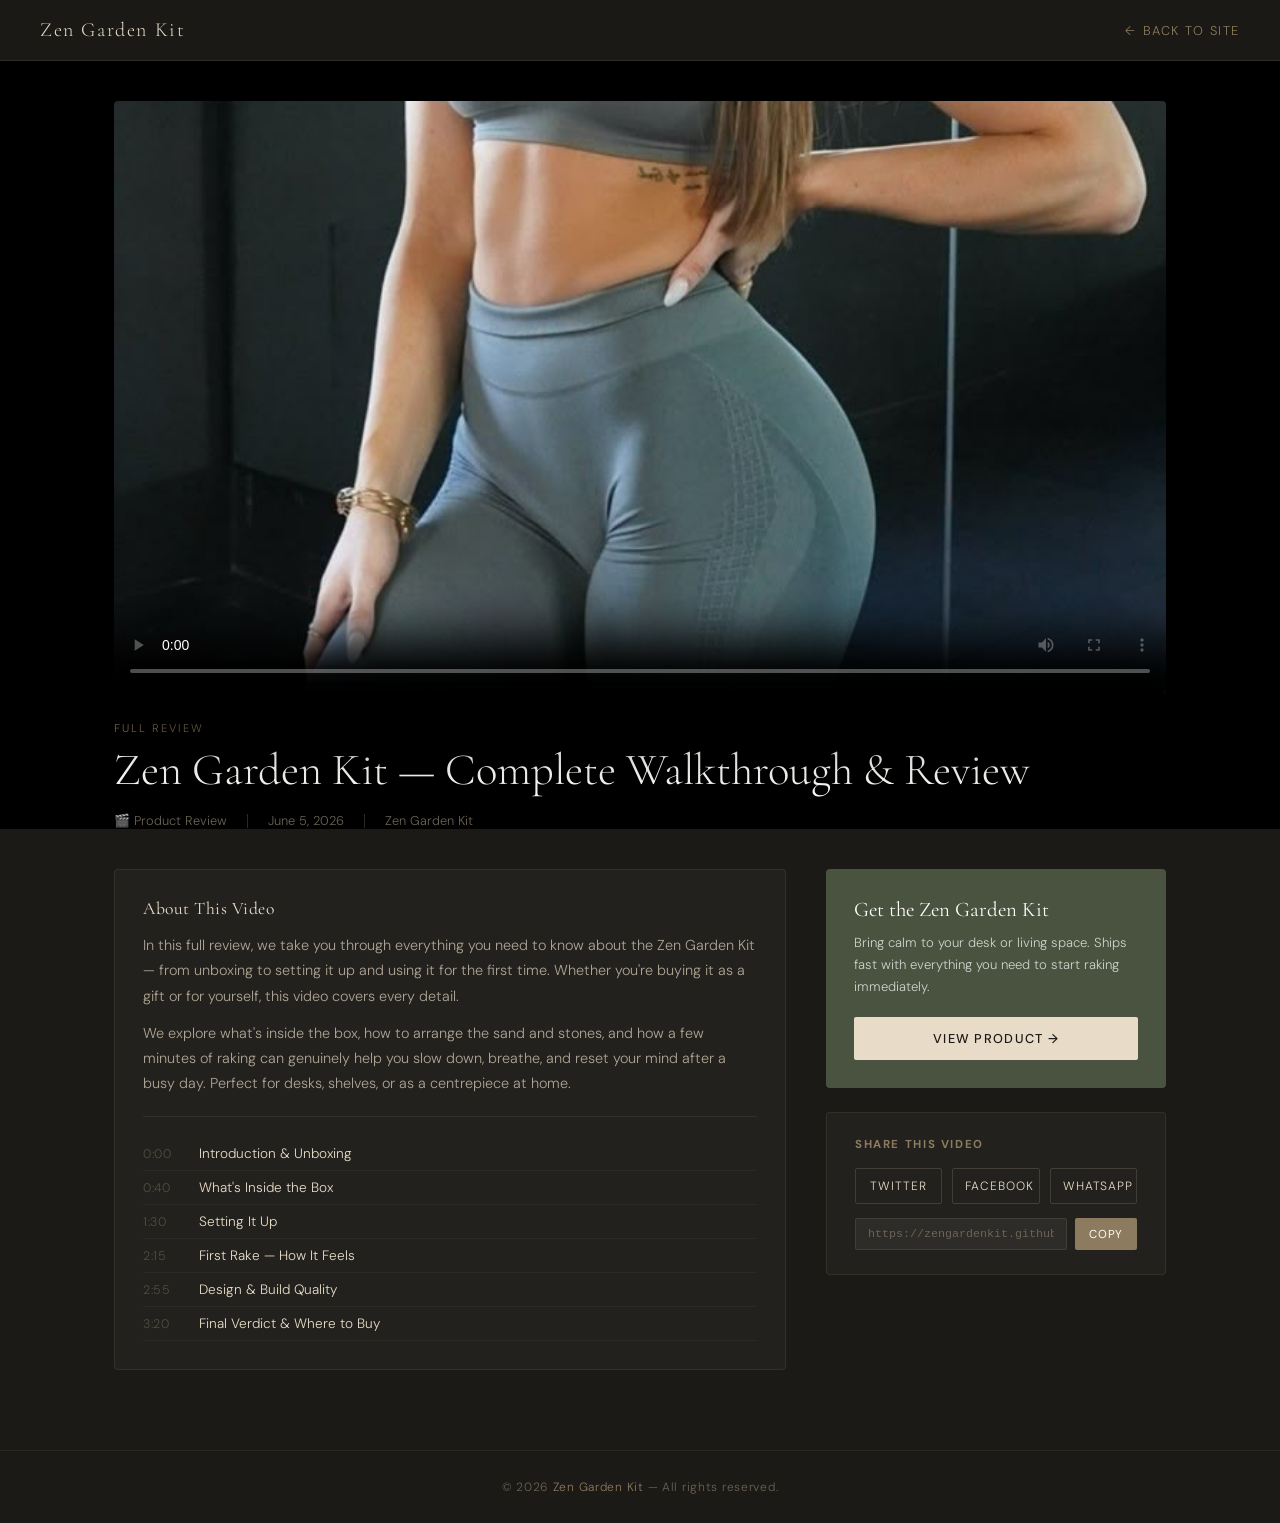
==== commit 7d5f832f: "Add files via upload" ====
--- a/zen-garden-kit.html
+++ b/zen-garden-kit.html
@@ -1,553 +1,517 @@
 <!DOCTYPE html>
 <html lang="en">
-
 <head>
-  <meta charSet="utf-8" />
-  <meta charSet="utf-8" />
-  <meta name="viewport" content="width=device-width, initial-scale=1" />
-  <link rel="preload" href="assets/font/DMSans-Regular.ttf" as="font" crossorigin="anonymous" type="font/ttf" />
-  <link rel="preload" href="https:/assets.innovamarketinsights360.com/insights/Common/Images/trans.gif" as="image"
-    fetchPriority="high" />
-  <link rel="preload" href="images/zen-garden-kit.jpg" as="image" />
-  <link rel="stylesheet" href="_next/static/chunks/12ql00enue8ls.css" data-precedence="next" />
-  <link rel="preload" as="script" fetchPriority="low" href="_next/static/chunks/0mx7f_sekya-b.js" />
-  <script src="_next/static/chunks/0r8nt2o8muejo.js" async=""></script>
-  <script src="_next/static/chunks/07lhk_q6pmm3r.js" async=""></script>
-  <script src="_next/static/chunks/turbopack-0o73~678rr5u3.js" async=""></script>
-  <script src="_next/static/chunks/0dbhjjzl8qfwv.js" async=""></script>
-  <script src="assets/common/js/jquery/jquery-3.2.1.slim.min.js" async=""></script>
-  <script async="" src="https://www.googletagmanager.com/gtag/js?id=G-XXXXXXXXXX"></script>
-  <script src="_next/static/chunks/13.z06ne~y1cv.js" async=""></script>
-  <link rel="preload" href="assets/pi/css/common.css" as="style" />
-  <link rel="preload" href="assets/common/js/jquery/jquery-3.6.0.min.js" as="script" />
-  <meta http-equiv="X-UA-Compatible" content="IE=11,IE=edge,chrome=1" />
-  <meta http-equiv="Content-Type" content="text/html; charset=iso-8859-1" />
-  <meta id="Authorname" name="Author" content="Edu Files" />
-  <meta name="Email" content="technical@innovami.com" />
-  <meta name="Copyright" content="Copyright 2026 Edu Files. All Rights Reserved." />
-  <meta prefix="og: http://ogp.me/ns#" property="og:type" content="website" />
-  <meta property="og:image:width" content="200" />
-  <meta property="og:image:height" content="200" />
-  <meta name="twitter:card" content="summary_large_image" />
-  <meta property="fb:app_id" content="839497312737148" />
-  <meta name="theme-color" content="#ffffff" />
-  <link rel="icon" href="/favicon.ico" type="image/x-icon" />
-  <link rel="apple-touch-icon" href="/favicon.ico" />
-  <link rel="manifest" href="/manifest.json" />
-  <link rel="preload" href="assets/pi/css/common.css" as="style" />
-  <link rel="preload" href="assets/font/DMSans-Regular.ttf" as="font" type="font/ttf" crossorigin="anonymous" />
-  <link rel="dns-prefetch" href="//fonts.googleapis.com" />
-  <link rel="dns-prefetch" href="//cdnjs.cloudflare.com" />
-  <link rel="preconnect" href="https://fonts.gstatic.com" crossorigin="anonymous" />
-  <link rel="preload" href="assets/common/js/jquery/jquery-3.6.0.min.js" as="script" />
-  <title>Zen Garden Kit Reviews &amp; Complaints (The Mindfulness Tool That Is *Quietly* Taking Over Home Offices) USA,
-    UK, CA, AUS, Design, Benefits, Official Website [ZG6VMNRW5] | Edu Files</title>
-  <meta name="description"
-    content="Zen Garden Kit is the top mindfulness and desk accessory product of 2026. This review covers design quality, sand-raking benefits, stress-reduction science, real buyer experiences, complaints, best kits available, and whether a zen garden delivers genuine mental wellness value." />
-  <meta name="application-name" content="Edu Files" />
-  <meta name="author" content="Edu Files" />
-  <link rel="manifest" href="/manifest.json" />
-  <meta name="generator" content="Next.js" />
-  <meta name="keywords"
-    content="zen garden kit review,zen garden kit benefits,zen garden kit complaints,zen garden kit stress relief,zen garden kit scam or legit,best zen garden kit 2026,zen garden kit desktop,zen garden kit pros and cons,zen garden kit customer reviews real,zen garden kit does it work,zen garden kit vs meditation app,zen garden kit sand raking,zen garden kit mindfulness,zen garden kit bamboo tray,zen garden kit anxiety relief,zen garden kit office desk,zen garden kit karesansui,zen garden kit bad reviews,zen garden kit pattern guide,zen garden kit gift idea,zen garden kit materials quality,zen garden kit indoor outdoor,zen garden kit worth buying 2026" />
-  <meta name="referrer" content="origin-when-cross-origin" />
-  <meta name="creator" content="Edu Files Team" />
-  <meta name="publisher" content="Edu Files" />
-  <meta name="robots" content="index, follow" />
-  <meta name="googlebot" content="index, follow, max-video-preview:-1, max-image-preview:large, max-snippet:-1" />
-  <meta name="category" content="Health Precautions and Warnings" />
-  <meta name="classification" content="Consumer Product Reviews" />
-  <meta name="rating" content="General" />
-  <meta name="distribution" content="Global" />
-  <meta name="revisit" content="7 days" />
-  <meta name="language" content="English" />
-  <meta name="fb:app_id" content="839497312737148" />
-  <meta name="title"
-    content="Zen Garden Kit Reviews &amp; Complaints (The Mindfulness Tool That Is *Quietly* Taking Over Home Offices) USA, UK, CA, AUS, Design, Benefits, Official Website [ZG6VMNRW5]" />
-  <link rel="canonical" href="https://rssk78.github.io/zen-garden-kit" />
-  <meta name="google-site-verification" content="google-site-verification-code" />
-  <meta property="og:title"
-    content="Zen Garden Kit Reviews &amp; Complaints Zen Garden Kit delivers a complete meditative sand raking experience with a wooden tray, fine white sand, raking tools, and decorative stones for immediate stress relief; Zen Garden Kit has become one of the most gifted mindfulness products of 2026. Zen Garden Kit Scam or Real Order Now" />
-  <meta property="og:description"
-    content="Zen Garden Kit Reviews &amp; Complaints Zen Garden Kit pairs traditional Japanese karesansui design principles with modern desktop sizing so anyone can create a personal mindfulness ritual at home or in the office — buyers report measurable reductions in daily anxiety after just one week of regular use; Zen Garden Kit is praised as the most accessible and aesthetically refined stress-relief tool of the year. Zen Garden Kit Scam or Real Order Now Zen Garden Kit Reviews &amp; Complaints" />
-  <meta property="og:url" content="https://rssk78.github.io/zen-garden-kit" />
-  <meta property="og:site_name" content="Edu Files" />
-  <meta property="og:locale" content="en_US" />
-  <meta property="og:image" content="images/zen-garden-kit.jpg" />
-  <meta property="og:image:width" content="1200" />
-  <meta property="og:image:height" content="630" />
-  <meta property="og:image:alt"
-    content="Zen Garden Kit Review: Which Desktop and Outdoor Kits Are Worth Buying in 2026" />
-  <meta property="og:type" content="article" />
-  <meta name="twitter:card" content="summary_large_image" />
-  <meta name="twitter:title"
-    content="Zen Garden Kit Reviews Where to Learn More Zen Garden Kit Official Website Zen Garden Kit Reviews &amp; Complaints (The Mindfulness Tool That Is *Quietly* Taking Over Home Offices) Design, Benefits, Official Site Zen Garden Kit is notable for combining authentic sand-raking mechanics with customizable stone and moss arrangements that make each session a uniquely personal creative and meditative practice; Zen Garden Kit pairs the tactile ritual of raking with intentional breathing and focus techniques to deliver a genuine mindfulness session without requiring prior meditation experience. Buyers of Zen Garden Kit are advised to dedicate 5–10 minutes daily for consistent stress-reduction benefits; Zen Garden Kit is positioned as a complement to existing wellness routines and workplace mental health initiatives." />
-  <meta name="twitter:description"
-    content="Zen Garden Kit Reviews &amp; Complaints Zen Garden Kit is built for professionals experiencing workplace burnout, students managing academic stress, and anyone seeking a screen-free mindfulness anchor for their daily routine; Zen Garden Kit uses sand-raking ritual and intentional pattern creation to shift the nervous system out of reactive stress mode and into calm, focused presence. Try It Today Learn About Zen Garden Kit Today" />
-  <meta name="twitter:image" content="images/zen-garden-kit.jpg" />
-  <link rel="shortcut icon" href="/favicon.ico" />
-  <link rel="icon" href="/favicon.ico?favicon.0x3dzn~oxb6tn.ico" sizes="256x256" type="image/x-icon" />
-  <link rel="icon" href="/favicon.ico" />
-  <link rel="apple-touch-icon" href="/favicon.ico" />
-  <link rel="stylesheet" href="assets/pi/css/common.css" />
-  <script src="assets/common/js/jquery/jquery-3.6.0.min.js"></script>
-  <script>
-    (self.__next_s = self.__next_s || []).push(["assets/common/js/jquery/jquery-3.6.0.min.js", {}]);
+  <meta charset="UTF-8" />
+  <meta name="viewport" content="width=device-width, initial-scale=1.0" />
+  <title>Zen Garden Kit – Full Review Video</title>
+  <meta name="description" content="Watch the full Zen Garden Kit review video. See what's included, how to set it up, and why it's the perfect mindfulness gift for adults and kids." />
+  <link rel="canonical" href="https://zengardenkit.github.io/zen-garden-kit/watch/" />
+
+  <!-- ✅ VideoObject Structured Data — Google requires ONE clean video URL -->
+  <script type="application/ld+json">
+  {
+    "@context": "https://schema.org",
+    "@type": "VideoObject",
+    "name": "Zen Garden Kit – Full Review",
+    "description": "A complete walkthrough and review of the Zen Garden Kit. See unboxing, setup, and how to use it for mindfulness and relaxation.",
+    "thumbnailUrl": "https://zengardenkit.github.io/zen-garden-kit/images/zen-garden-kit.jpg",
+    "uploadDate": "2026-06-05",
+    "contentUrl": "https://zengardenkit.github.io/zen-garden-kit/video/review.mp4",
+    "duration": "PT3M30S",
+    "publisher": {
+      "@type": "Organization",
+      "name": "Zen Garden Kit",
+      "logo": {
+        "@type": "ImageObject",
+        "url": "https://zengardenkit.github.io/zen-garden-kit/images/zen-garden-kit.jpg"
+      }
+    }
+  }
   </script>
-  <script>
-    window.dataLayer = window.dataLayer || [];
-    function gtag() { dataLayer.push(arguments); }
-    gtag('js', new Date());
-    gtag('config', 'G-XXXXXXXXXX', {
-      page_path: window.location.pathname || ""
-    });
-  </script>
-  <script>
-    window.__GLOBAL_RUNTIME__ = {
-      initialized: true,
-      version: "1.0.0"
-    };
-  </script>
-  <script src="_next/static/chunks/03~yq9q893hmn.js" noModule=""></script>
+
+  <style>
+    @import url('https://fonts.googleapis.com/css2?family=Cormorant+Garamond:wght@300;400;600&family=DM+Sans:wght@300;400;500&display=swap');
+
+    :root {
+      --sand:    #E8DCC8;
+      --stone:   #6B6355;
+      --ink:     #1C1A16;
+      --moss:    #4A5240;
+      --mist:    #F5F1EA;
+      --accent:  #8C7B5E;
+      --white:   #FDFCF9;
+    }
+
+    *, *::before, *::after { box-sizing: border-box; margin: 0; padding: 0; }
+
+    html { scroll-behavior: smooth; }
+
+    body {
+      background: var(--ink);
+      color: var(--sand);
+      font-family: 'DM Sans', sans-serif;
+      font-weight: 300;
+      min-height: 100vh;
+    }
+
+    /* ── NAV ── */
+    nav {
+      display: flex;
+      align-items: center;
+      justify-content: space-between;
+      padding: 18px 40px;
+      background: rgba(28,26,22,0.92);
+      backdrop-filter: blur(8px);
+      position: sticky;
+      top: 0;
+      z-index: 100;
+      border-bottom: 1px solid rgba(232,220,200,0.1);
+    }
+    .nav-brand {
+      font-family: 'Cormorant Garamond', serif;
+      font-weight: 300;
+      font-size: 1.25rem;
+      letter-spacing: 0.08em;
+      color: var(--sand);
+      text-decoration: none;
+    }
+    .nav-back {
+      font-size: 0.8rem;
+      letter-spacing: 0.12em;
+      text-transform: uppercase;
+      color: var(--accent);
+      text-decoration: none;
+      transition: color 0.2s;
+    }
+    .nav-back:hover { color: var(--sand); }
+
+    /* ── HERO / VIDEO STAGE ── */
+    .watch-stage {
+      width: 100%;
+      background: #000;
+      position: relative;
+    }
+
+    .video-wrapper {
+      max-width: 1100px;
+      margin: 0 auto;
+      padding: 40px 24px 0;
+    }
+
+    .video-container {
+      position: relative;
+      width: 100%;
+      aspect-ratio: 16 / 9;
+      background: #0a0a08;
+      border-radius: 4px;
+      overflow: hidden;
+      box-shadow: 0 32px 80px rgba(0,0,0,0.7);
+    }
+
+    .video-container video {
+      width: 100%;
+      height: 100%;
+      object-fit: cover;
+      display: block;
+    }
+
+    /* ── VIDEO META ── */
+    .video-meta {
+      max-width: 1100px;
+      margin: 0 auto;
+      padding: 28px 24px 0;
+    }
+
+    .video-eyebrow {
+      font-size: 0.7rem;
+      letter-spacing: 0.18em;
+      text-transform: uppercase;
+      color: var(--accent);
+      margin-bottom: 10px;
+    }
+
+    .video-title {
+      font-family: 'Cormorant Garamond', serif;
+      font-weight: 300;
+      font-size: clamp(1.8rem, 4vw, 2.8rem);
+      line-height: 1.15;
+      color: var(--white);
+      margin-bottom: 16px;
+    }
+
+    .video-stats {
+      display: flex;
+      align-items: center;
+      gap: 20px;
+      font-size: 0.8rem;
+      color: var(--stone);
+      flex-wrap: wrap;
+    }
+
+    .video-stats span { display: flex; align-items: center; gap: 5px; }
+
+    .divider {
+      width: 1px;
+      height: 14px;
+      background: var(--stone);
+      opacity: 0.4;
+    }
+
+    /* ── LAYOUT BELOW VIDEO ── */
+    .content-grid {
+      max-width: 1100px;
+      margin: 0 auto;
+      padding: 40px 24px 80px;
+      display: grid;
+      grid-template-columns: 1fr 340px;
+      gap: 40px;
+    }
+
+    /* ── DESCRIPTION ── */
+    .video-description {
+      background: rgba(255,255,255,0.03);
+      border: 1px solid rgba(232,220,200,0.08);
+      border-radius: 4px;
+      padding: 28px;
+    }
+
+    .video-description h2 {
+      font-family: 'Cormorant Garamond', serif;
+      font-weight: 400;
+      font-size: 1.1rem;
+      color: var(--sand);
+      margin-bottom: 14px;
+      letter-spacing: 0.03em;
+    }
+
+    .video-description p {
+      font-size: 0.9rem;
+      line-height: 1.75;
+      color: rgba(232,220,200,0.7);
+      margin-bottom: 12px;
+    }
+
+    .video-description p:last-child { margin-bottom: 0; }
+
+    .timestamp-list {
+      list-style: none;
+      margin-top: 20px;
+      border-top: 1px solid rgba(232,220,200,0.08);
+      padding-top: 20px;
+    }
+
+    .timestamp-list li {
+      display: flex;
+      gap: 14px;
+      align-items: baseline;
+      padding: 8px 0;
+      font-size: 0.85rem;
+      border-bottom: 1px solid rgba(232,220,200,0.04);
+      cursor: pointer;
+      transition: color 0.2s;
+    }
+
+    .timestamp-list li:hover { color: var(--white); }
+
+    .timestamp-list .ts {
+      font-family: 'DM Sans', sans-serif;
+      font-variant-numeric: tabular-nums;
+      color: var(--moss);
+      min-width: 42px;
+      font-size: 0.78rem;
+      letter-spacing: 0.06em;
+    }
+
+    .timestamp-list li:hover .ts { color: var(--accent); }
+
+    /* ── SIDEBAR ── */
+    .sidebar {}
+
+    .cta-card {
+      background: var(--moss);
+      border-radius: 4px;
+      padding: 28px;
+      margin-bottom: 24px;
+    }
+
+    .cta-card h3 {
+      font-family: 'Cormorant Garamond', serif;
+      font-weight: 400;
+      font-size: 1.3rem;
+      color: var(--white);
+      margin-bottom: 10px;
+    }
+
+    .cta-card p {
+      font-size: 0.82rem;
+      line-height: 1.65;
+      color: rgba(253,252,249,0.75);
+      margin-bottom: 20px;
+    }
+
+    .btn-primary {
+      display: block;
+      width: 100%;
+      background: var(--sand);
+      color: var(--ink);
+      text-align: center;
+      padding: 13px 20px;
+      border-radius: 2px;
+      text-decoration: none;
+      font-size: 0.8rem;
+      font-weight: 500;
+      letter-spacing: 0.1em;
+      text-transform: uppercase;
+      transition: background 0.2s, color 0.2s;
+    }
+
+    .btn-primary:hover { background: var(--white); }
+
+    .share-card {
+      background: rgba(255,255,255,0.03);
+      border: 1px solid rgba(232,220,200,0.08);
+      border-radius: 4px;
+      padding: 24px 28px;
+    }
+
+    .share-card h4 {
+      font-size: 0.72rem;
+      letter-spacing: 0.14em;
+      text-transform: uppercase;
+      color: var(--accent);
+      margin-bottom: 16px;
+    }
+
+    .share-btns {
+      display: flex;
+      gap: 10px;
+      flex-wrap: wrap;
+    }
+
+    .share-btn {
+      flex: 1;
+      min-width: 80px;
+      padding: 9px 12px;
+      border-radius: 2px;
+      border: 1px solid rgba(232,220,200,0.15);
+      background: transparent;
+      color: var(--sand);
+      font-family: 'DM Sans', sans-serif;
+      font-size: 0.75rem;
+      letter-spacing: 0.08em;
+      text-transform: uppercase;
+      cursor: pointer;
+      text-decoration: none;
+      text-align: center;
+      transition: border-color 0.2s, color 0.2s;
+    }
+
+    .share-btn:hover { border-color: var(--sand); color: var(--white); }
+
+    .copy-url {
+      margin-top: 14px;
+      display: flex;
+      gap: 8px;
+    }
+
+    .copy-url input {
+      flex: 1;
+      background: rgba(255,255,255,0.05);
+      border: 1px solid rgba(232,220,200,0.1);
+      border-radius: 2px;
+      padding: 8px 12px;
+      font-size: 0.73rem;
+      color: var(--stone);
+      font-family: monospace;
+      outline: none;
+    }
+
+    .copy-url button {
+      padding: 8px 14px;
+      background: var(--accent);
+      color: var(--white);
+      border: none;
+      border-radius: 2px;
+      font-size: 0.72rem;
+      cursor: pointer;
+      font-family: 'DM Sans', sans-serif;
+      letter-spacing: 0.06em;
+      text-transform: uppercase;
+      transition: background 0.2s;
+      white-space: nowrap;
+    }
+
+    .copy-url button:hover { background: var(--stone); }
+
+    /* ── FOOTER ── */
+    footer {
+      border-top: 1px solid rgba(232,220,200,0.07);
+      padding: 28px 40px;
+      text-align: center;
+      font-size: 0.75rem;
+      color: var(--stone);
+      letter-spacing: 0.06em;
+    }
+
+    footer a {
+      color: var(--accent);
+      text-decoration: none;
+    }
+
+    /* ── RESPONSIVE ── */
+    @media (max-width: 760px) {
+      nav { padding: 14px 20px; }
+      .video-wrapper { padding: 20px 16px 0; }
+      .video-meta { padding: 20px 16px 0; }
+      .content-grid {
+        grid-template-columns: 1fr;
+        padding: 24px 16px 60px;
+        gap: 24px;
+      }
+      footer { padding: 24px 20px; }
+    }
+  </style>
 </head>
 
-<body class="">
-  <div hidden=""><!--$--><!--/$--></div>
-  <div id="__next_root__">
-    <div>
-      <div id="backgroundbanner" style="display:block">
-        <div>
-          <div>
-            <div class="maincontent-container">
-              <div class="content-container" id="content-container">
-                <div>
-                  <div class="mainmultimedia-container">
-                    <div class="bredgrumsdiv">
-                      <div class="bredgrumpara bredgrum-paraalign"><a href="/"
-                          class="homeparacolor bredgrum-fontsize">Zen Garden Kit Reviews &amp; Complaints<!-- --> </a>
-                        <div class="rightheadicondiv"><svg stroke="currentColor" fill="currentColor" stroke-width="0"
-                            viewBox="0 0 24 24" class="arrowheadicon" height="1em" width="1em"
-                            xmlns="http://www.w3.org/2000/svg">
-                            <path d="M10.707 17.707 16.414 12l-5.707-5.707-1.414 1.414L13.586 12l-4.293 4.293z"></path>
-                          </svg></div><span class="source-color"><a class="source-color bredgrum-fontsize"
-                            href="/garden-kits.html">Garden Kits</a></span>
-                        <div class="rightheadicondiv"><svg stroke="currentColor" fill="currentColor" stroke-width="0"
-                            viewBox="0 0 24 24" class="arrowheadicon" height="1em" width="1em"
-                            xmlns="http://www.w3.org/2000/svg">
-                            <path d="M10.707 17.707 16.414 12l-5.707-5.707-1.414 1.414L13.586 12l-4.293 4.293z"></path>
-                          </svg></div><span class="cursordefault">Zen Garden Kit Reviews &amp; Complaints Zen Garden Kit
-                          also places emphasis on tactile mindfulness through physical pattern creation, which most
-                          digital wellness apps cannot replicate — Zen Garden Kit pairs the meditative sand-raking
-                          ritual with customizable rock placement and optional moss or miniature figurine additions to
-                          create a deeply personal stress-management sanctuary.</span>
-                      </div>
-                    </div>
-                    <div class="contenttitlediv">
-                      <div class="firsttitlediv">
-                        <p class="videotitletext">Zen Garden Kit Reviews &amp; Complaints (The Mindfulness Tool That Is
-                          *Quietly* Taking Over Home Offices) USA, UK, CA, AUS, Design, Benefits, Official Website
-                          [SZ8ZG43M]</p>
-                        <p class="videodatecompany source-color">June 3, 2026<!-- --> <!-- -->|<!-- --> <!-- -->Zen
-                          Garden Kit Reviews &amp; Complaints</p>
-                      </div>
-                      <div class="shareiconbtndiv responsewidthshareicon">
-                        <div class="iconstitlediv responsepaddingright">
-                          <div class=" ">
-                            <div class="a2a_kit a2a_kit_size_32 a2a_default_style fl"
-                              style="flex-direction:row;display:flex;align-items:center;justify-content:center"><a
-                                class="a2a_button_linkedin"
-                                style="padding:0px;padding-top:5px;padding-left:4px;display:flex;justify-content:center;align-items:center"
-                                aria-label="share on Linkedin"><svg stroke="currentColor" fill="currentColor"
-                                  stroke-width="0" viewBox="0 0 448 512" style="margin-top:-4px;margin-right:5px"
-                                  height="30" width="30" xmlns="http://www.w3.org/2000/svg">
-                                  <path
-                                    d="M416 32H31.9C14.3 32 0 46.5 0 64.3v383.4C0 465.5 14.3 480 31.9 480H416c17.6 0 32-14.5 32-32.3V64.3c0-17.8-14.4-32.3-32-32.3zM135.4 416H69V202.2h66.5V416zm-33.2-243c-21.3 0-38.5-17.3-38.5-38.5S80.9 96 102.2 96c21.2 0 38.5 17.3 38.5 38.5 0 21.3-17.2 38.5-38.5 38.5zm282.1 243h-66.4V312c0-24.8-.5-56.7-34.5-56.7-34.6 0-39.9 27-39.9 54.9V416h-66.4V202.2h63.7v29.2h.9c8.9-16.8 30.6-34.5 62.9-34.5 67.2 0 79.7 44.3 79.7 101.9V416z">
-                                  </path>
-                                </svg></a><a class="a2a_button_x"
-                                style="padding:0px;margin-right:5px;display:flex;justify-content:center;align-items:center"
-                                aria-label="share on Twitter"><svg stroke="currentColor" fill="currentColor"
-                                  stroke-width="0" viewBox="0 0 512 512" style="margin-top:0px;margin-right:5px"
-                                  height="28" width="28" xmlns="http://www.w3.org/2000/svg">
-                                  <path
-                                    d="M389.2 48h70.6L305.6 224.2 487 464H345L233.7 318.6 106.5 464H35.8L200.7 275.5 26.8 48H172.4L272.9 180.9 389.2 48zM364.4 421.8h39.1L151.1 88h-42L364.4 421.8z">
-                                  </path>
-                                </svg></a><a class="a2a_button_email"
-                                style="padding:0px;display:flex;justify-content:center;align-items:center"
-                                aria-label="share on Mail"><svg stroke="currentColor" fill="currentColor"
-                                  stroke-width="0" viewBox="0 0 24 24" style="margin-top:4px;margin-right:5px"
-                                  height="33" width="33" xmlns="http://www.w3.org/2000/svg">
-                                  <path
-                                    d="M22 7.535v9.465a3 3 0 0 1 -2.824 2.995l-.176 .005h-14a3 3 0 0 1 -2.995 -2.824l-.005 -.176v-9.465l9.445 6.297l.116 .066a1 1 0 0 0 .878 0l.116 -.066l9.445 -6.297z">
-                                  </path>
-                                  <path
-                                    d="M19 4c1.08 0 2.027 .57 2.555 1.427l-9.555 6.37l-9.555 -6.37a2.999 2.999 0 0 1 2.354 -1.42l.201 -.007h14z">
-                                  </path>
-                                </svg></a><svg stroke="currentColor" fill="currentColor" stroke-width="0"
-                                viewBox="0 0 1024 1024"
-                                style="margin-top:5px;padding-left:3px;height:30px;width:30px;margin-bottom:3px;display:flex;justify-content:center;align-items:center;cursor:pointer"
-                                height="30" width="30" xmlns="http://www.w3.org/2000/svg">
-                                <path
-                                  d="M732 120c0-4.4-3.6-8-8-8H300c-4.4 0-8 3.6-8 8v148h440V120zm120 212H172c-44.2 0-80 35.8-80 80v328c0 17.7 14.3 32 32 32h168v132c0 4.4 3.6 8 8 8h424c4.4 0 8-3.6 8-8V772h168c17.7 0 32-14.3 32-32V412c0-44.2-35.8-80-80-80zM664 844H360V568h304v276zm164-360c0 4.4-3.6 8-8 8h-40c-4.4 0-8-3.6-8-8v-40c0-4.4 3.6-8 8-8h40c4.4 0 8 3.6 8 8v40z">
-                                </path>
-                              </svg></div>
-                          </div>
-                        </div>
-                      </div>
-                    </div>
-                    <div class="homevideodiv responsevideoheight"><iframe
-                        src="https://rssk78.github.io/previewvideo?EncryptedId=ZENGARDENKIT2026XYZABCDE&amp;Thumbnail=images/zen-garden-kit.jpg&amp;From=Videos"
-                        allowFullScreen=""
-                        title="Zen Garden Kit Reviews &amp; Complaints (The Mindfulness Tool That Is *Quietly* Taking Over Home Offices) USA, UK, CA, AUS, Design, Benefits, Official Website [UX8ZG6GJF]"></iframe>
-                    </div>
-                    <div class="contentdetailsdiv">
-                      <div class="videocontenttext videosum" style="width:100%"><input type="hidden" name="video_title"
-                          value="Zen Garden Kit Reviews &amp; Complaints (The Mindfulness Tool That Is *Quietly* Taking Over Home Offices) USA, UK, CA, AUS, Design, Benefits, Official Website [SZ8ZG43M]" /><input
-                          type="hidden" name="video_id" value="10006" />
-                        <p>Zen Garden Kit Reviews &amp; Complaints Zen Garden Kit recommends beginning each session with
-                          three deep breaths before picking up the rake so the transition from active thinking to
-                          present-moment focus can occur naturally; Zen Garden Kit advises placing the kit at eye level
-                          on a desk or meditation table so it remains a visible daily prompt for mindfulness practice
-                          rather than being stored away between sessions. Challenges reported to be occasional with the
-                          Zen Garden Kit include sand spillage in high-traffic areas and the need to refresh the white
-                          sand after several months of regular use; Zen Garden Kit therefore recommends using the
-                          included tray lid during transport and sourcing replacement fine-grain white sand from the
-                          official accessory collection.</p>
-                      </div>
-                    </div>
-                  </div>
-                </div>
-                <div class="morecontainer">
-                  <div class="moretitlediv">
-                    <p class="moretitle">More<!-- --> <!-- -->videos</p><a href="/all-reviews.html"><button
-                        class="source-color seeallbtn linkcursor"><span class="viewalllink source-color">View more<svg
-                            stroke="currentColor" fill="currentColor" stroke-width="0" viewBox="0 0 512 512"
-                            class="seeiconbtn" height="12px" width="12px" xmlns="http://www.w3.org/2000/svg">
-                            <path
-                              d="M502.6 278.6c12.5-12.5 12.5-32.8 0-45.3l-128-128c-12.5-12.5-32.8-12.5-45.3 0s-12.5 32.8 0 45.3L402.7 224 32 224c-17.7 0-32 14.3-32 32s14.3 32 32 32l370.7 0-73.4 73.4c-12.5 12.5-12.5 32.8 0 45.3s32.8 12.5 45.3 0l128-128z">
-                            </path>
-                          </svg></span></button></a>
-                  </div>
-                  <div class="morecontentdiv"><a href="/zen-garden-kit" class="multimediaredirect source-color">
-                      <div class="moreimagediv linkcursor responseheightfitcontent">
-                        <div class="hover-bg" style="background-image:url(&quot;video/ZENGARDENKIT001.mp4&quot;)"></div>
-                        <img class="rec-size" src="images/zen-garden-kit.jpg" alt="FormattedPicture"
-                          style="width:100%;height:100%" />
-                        <div class="tagbottom source-backgroundcolor responsepaddingtop">Video<span
-                            class="playbutton"><svg stroke="currentColor" fill="currentColor" stroke-width="0"
-                              viewBox="0 0 448 512" height="1em" width="1em" xmlns="http://www.w3.org/2000/svg">
-                              <path
-                                d="M424.4 214.7L72.4 6.6C43.8-10.3 0 6.1 0 47.9V464c0 37.5 40.7 60.1 72.4 41.3l352-208c31.4-18.5 31.5-64.1 0-82.6z">
-                              </path>
-                            </svg></span>05:02</div>
-                      </div>
-                      <div class="morecontenttitlesdiv linkcursor responsealigncontent">
-                        <p class="morevideotitle responsemargintop"> <!-- -->Zen Garden Kit Reviews &amp; Complaints ((5
-                          Minutes of Sand Raking Changed How These People Handle Stress Forever)) USA, UK, CA, AUS,
-                          Design, Benefits, Official Website [34ZGK43X] Zen Garden Kit is crafted for professionals,
-                          students, and caregivers who need an immediate, tactile stress-relief anchor during the
-                          workday; Zen Garden Kit uses the ancient Japanese karesansui tradition to deliver measurable
-                          nervous system calm through focused, repetitive physical movement.</p>
-                        <p class="morevideocontent responsedisplaynone">Zen Garden Kit Reviews &amp; Complaints Zen
-                          Garden Kit delivers an authentic sand-raking experience with a sustainably sourced bamboo
-                          tray, three raking tools of varying widths, premium white silica sand, and a curated set of
-                          tumbled river stones that arrive beautifully packaged and ready for first use within minutes
-                          of unboxing; Zen Garden Kit is recognized across 2026 wellness communities as the most
-                          complete and aesthetically thoughtful entry-level mindfulness kit available. Try It Today Zen
-                          Garden Kit Where to Learn More</p>
-                      </div>
-                    </a></div>
-                  <div class="morecontentdiv"><a href="/zen-garden-kit" class="multimediaredirect source-color">
-                      <div class="moreimagediv linkcursor responseheightfitcontent">
-                        <div class="hover-bg" style="background-image:url(&quot;video/ZENGARDENKIT002.mp4&quot;)"></div>
-                        <img class="rec-size" src="images/zen-garden-kit.jpg" alt="FormattedPicture"
-                          style="width:100%;height:100%" />
-                        <div class="tagbottom source-backgroundcolor responsepaddingtop">Video<span
-                            class="playbutton"><svg stroke="currentColor" fill="currentColor" stroke-width="0"
-                              viewBox="0 0 448 512" height="1em" width="1em" xmlns="http://www.w3.org/2000/svg">
-                              <path
-                                d="M424.4 214.7L72.4 6.6C43.8-10.3 0 6.1 0 47.9V464c0 37.5 40.7 60.1 72.4 41.3l352-208c31.4-18.5 31.5-64.1 0-82.6z">
-                              </path>
-                            </svg></span>06:44</div>
-                      </div>
-                      <div class="morecontenttitlesdiv linkcursor responsealigncontent">
-                        <p class="morevideotitle responsemargintop"> <!-- -->Zen Garden Kit Reviews &amp; Complaints
-                          USA, UK, CA, AUS, Design, Benefits, Official Website Zen Garden Kit rewires the cortisol
-                          response by anchoring the mind to a single repetitive physical task that crowds out anxious
-                          thought loops and returns attention to the present moment; Zen Garden Kit is redefining what a
-                          desk accessory can do for mental performance and emotional regulation in high-pressure
-                          professional environments. Order Zen Garden Kit Now</p>
-                        <p class="morevideocontent responsedisplaynone">Zen Garden Kit Reviews &amp; Complaints Zen
-                          Garden Kit users consistently report feeling a measurable drop in mental tension within 3–5
-                          minutes of beginning a raking session, with many documenting improved focus and creative
-                          output in the work that follows; Zen Garden Kit is most effective when used as a transitional
-                          ritual between demanding tasks rather than reserved exclusively for meditation sessions. Order
-                          Zen Garden Kit Now</p>
-                      </div>
-                    </a></div>
-                  <div class="morecontentdiv"><a href="/zen-garden-kit" class="multimediaredirect source-color">
-                      <div class="moreimagediv linkcursor responseheightfitcontent">
-                        <div class="hover-bg" style="background-image:url(&quot;video/ZENGARDENKIT003.mp4&quot;)"></div>
-                        <img class="rec-size" src="images/zen-garden-kit.jpg" alt="FormattedPicture"
-                          style="width:100%;height:100%" />
-                        <div class="tagbottom source-backgroundcolor responsepaddingtop">Video<span
-                            class="playbutton"><svg stroke="currentColor" fill="currentColor" stroke-width="0"
-                              viewBox="0 0 448 512" height="1em" width="1em" xmlns="http://www.w3.org/2000/svg">
-                              <path
-                                d="M424.4 214.7L72.4 6.6C43.8-10.3 0 6.1 0 47.9V464c0 37.5 40.7 60.1 72.4 41.3l352-208c31.4-18.5 31.5-64.1 0-82.6z">
-                              </path>
-                            </svg></span>08:20</div>
-                      </div>
-                      <div class="morecontenttitlesdiv linkcursor responsealigncontent">
-                        <p class="morevideotitle responsemargintop"> <!-- -->Zen Garden Kit Reviews &amp; Complaints
-                          USA, UK, CA, AUS, Design, Benefits, Official Website Zen Garden Kit stands apart from candles,
-                          diffusers, and other passive stress-relief products because it requires active physical
-                          engagement that forces a genuine cognitive pattern interruption rather than simply masking
-                          stress with pleasant sensory stimuli; Zen Garden Kit produces real neurological calm through
-                          participation rather than passive exposure. Order Zen Garden Kit Now</p>
-                        <p class="morevideocontent responsedisplaynone">Zen Garden Kit Reviews &amp; Complaints Zen
-                          Garden Kit opens the mindfulness session by encouraging the user to smooth the sand surface
-                          completely before drawing any patterns, using this blank slate moment as a metaphor for
-                          releasing accumulated mental tension before beginning fresh; Zen Garden Kit identifies this
-                          preparatory reset gesture as the most psychologically powerful element of the entire practice
-                          and the primary reason users feel noticeably calmer after even a single session. Order Now Zen
-                          Garden Kit Consumer Reports Reddit</p>
-                      </div>
-                    </a></div>
-                  <div class="morecontentdiv"><a href="/zen-garden-kit" class="multimediaredirect source-color">
-                      <div class="moreimagediv linkcursor responseheightfitcontent">
-                        <div class="hover-bg" style="background-image:url(&quot;video/ZENGARDENKIT004.mp4&quot;)"></div>
-                        <img class="rec-size" src="images/zen-garden-kit.jpg" alt="FormattedPicture"
-                          style="width:100%;height:100%" />
-                        <div class="tagbottom source-backgroundcolor responsepaddingtop">Video<span
-                            class="playbutton"><svg stroke="currentColor" fill="currentColor" stroke-width="0"
-                              viewBox="0 0 448 512" height="1em" width="1em" xmlns="http://www.w3.org/2000/svg">
-                              <path
-                                d="M424.4 214.7L72.4 6.6C43.8-10.3 0 6.1 0 47.9V464c0 37.5 40.7 60.1 72.4 41.3l352-208c31.4-18.5 31.5-64.1 0-82.6z">
-                              </path>
-                            </svg></span>04:55</div>
-                      </div>
-                      <div class="morecontenttitlesdiv linkcursor responsealigncontent">
-                        <p class="morevideotitle responsemargintop"> <!-- -->Zen Garden Kit Reviews &amp; Complaints
-                          ((Therapists Are Now Recommending This to Clients Instead of Prescription Relaxants)) USA, UK,
-                          CA, AUS, Design, Benefits, Official Website Zen Garden Kit pairs centuries of Eastern
-                          meditative tradition with a modern compact form factor that fits comfortably on any desk,
-                          nightstand, or meditation cushion tray; Zen Garden Kit proves that profound mental stillness
-                          does not require a dedicated practice room or years of training to access.</p>
-                        <p class="morevideocontent responsedisplaynone">Zen Garden Kit Reviews &amp; Complaints Zen
-                          Garden Kit buyers who practice daily for 30 consecutive days report significant reductions in
-                          resting anxiety scores, improved sleep onset time, and a strengthened ability to return to
-                          focused work after interruptions; Zen Garden Kit is increasingly recommended by occupational
-                          therapists and workplace wellness coordinators as a cost-effective, non-pharmaceutical stress
-                          management tool for high-pressure professional environments. Try It Today Zen Garden Kit Where
-                          to Learn More</p>
-                      </div>
-                    </a></div>
-                  <div class="morecontentdiv"><a href="/zen-garden-kit" class="multimediaredirect source-color">
-                      <div class="moreimagediv linkcursor responseheightfitcontent">
-                        <div class="hover-bg" style="background-image:url(&quot;video/ZENGARDENKIT005.mp4&quot;)"></div>
-                        <img class="rec-size" src="images/zen-garden-kit.jpg" alt="FormattedPicture"
-                          style="width:100%;height:100%" />
-                        <div class="tagbottom source-backgroundcolor responsepaddingtop">Video<span
-                            class="playbutton"><svg stroke="currentColor" fill="currentColor" stroke-width="0"
-                              viewBox="0 0 448 512" height="1em" width="1em" xmlns="http://www.w3.org/2000/svg">
-                              <path
-                                d="M424.4 214.7L72.4 6.6C43.8-10.3 0 6.1 0 47.9V464c0 37.5 40.7 60.1 72.4 41.3l352-208c31.4-18.5 31.5-64.1 0-82.6z">
-                              </path>
-                            </svg></span>07:38</div>
-                      </div>
-                      <div class="morecontenttitlesdiv linkcursor responsealigncontent">
-                        <p class="morevideotitle responsemargintop"> <!-- -->Zen Garden Kit Reviews &amp; Complaints
-                          USA, UK, CA, AUS, Design, Benefits, Official Website Zen Garden Kit offers a collection of
-                          pattern guides inspired by traditional Japanese rock garden design schools so new users have a
-                          creative starting framework while experienced practitioners can develop entirely original
-                          raking vocabularies; Zen Garden Kit bridges ancient mindfulness wisdom and contemporary
-                          personal expression in a single beautifully made object. Try It Today</p>
-                        <p class="morevideocontent responsedisplaynone">Zen Garden Kit Reviews &amp; Complaints Zen
-                          Garden Kit owners highlight the profound meditative depth that develops over weeks of regular
-                          practice as they move from copying guide patterns to creating personal symbolic designs that
-                          reflect their own emotional and mental landscape; Zen Garden Kit is especially impactful for
-                          adults who struggle with conventional seated meditation and need a physically engaging
-                          alternative that still delivers genuine contemplative depth. Try It Today Zen Garden Kit Where
-                          to Learn More</p>
-                      </div>
-                    </a></div>
-                  <div class="morecontentdiv"><a href="/zen-garden-kit" class="multimediaredirect source-color">
-                      <div class="moreimagediv linkcursor responseheightfitcontent">
-                        <div class="hover-bg" style="background-image:url(&quot;video/ZENGARDENKIT006.mp4&quot;)"></div>
-                        <img class="rec-size" src="images/zen-garden-kit.jpg" alt="FormattedPicture"
-                          style="width:100%;height:100%" />
-                        <div class="tagbottom source-backgroundcolor responsepaddingtop">Video<span
-                            class="playbutton"><svg stroke="currentColor" fill="currentColor" stroke-width="0"
-                              viewBox="0 0 448 512" height="1em" width="1em" xmlns="http://www.w3.org/2000/svg">
-                              <path
-                                d="M424.4 214.7L72.4 6.6C43.8-10.3 0 6.1 0 47.9V464c0 37.5 40.7 60.1 72.4 41.3l352-208c31.4-18.5 31.5-64.1 0-82.6z">
-                              </path>
-                            </svg></span>10:05</div>
-                      </div>
-                      <div class="morecontenttitlesdiv linkcursor responsealigncontent">
-                        <p class="morevideotitle responsemargintop"> <!-- -->Zen Garden Kit Reviews &amp; Complaints
-                          USA, UK, CA, AUS, Design, Benefits, Official Website Zen Garden Kit represents the convergence
-                          of artisan craftsmanship and evidence-based mindfulness science in a single desktop object
-                          that earns its space through daily functional beauty and measurable psychological benefit; Zen
-                          Garden Kit is the most versatile and personally meaningful stress-management purchase
-                          available to any adult in 2026. Zen Garden Kit Reviews &amp; Complaints</p>
-                        <p class="morevideocontent responsedisplaynone">Zen Garden Kit Reviews &amp; Complaints Zen
-                          Garden Kit builds a cumulative mindfulness practice over weeks and months of consistent
-                          engagement, with long-term users reporting that the raking ritual becomes a deeply personal
-                          psychological anchor they return to automatically during periods of heightened stress or
-                          creative block; Zen Garden Kit is consistently ranked among the highest-impact wellness
-                          objects available at any price point in 2026 buyer satisfaction surveys. Order Now Zen Garden
-                          Kit Consumer Reports Reddit</p>
-                      </div>
-                    </a></div>
-                </div>
-                <script
-                  type="application/ld+json">{"@context":"https://schema.org","@type":"VideoObject","name":"Zen Garden Kit Reviews & Complaints (The Mindfulness Tool That Is *Quietly* Taking Over Home Offices) [ZGTEN3RXNA]","description":"Zen Garden Kit is the top mindfulness and desk accessory product of 2026. This review covers design quality, sand-raking benefits, stress-reduction science, real buyer experiences, complaints, best kits available, and whether a zen garden delivers genuine mental wellness value.","thumbnailUrl":"images/zen-garden-kit.jpg","uploadDate":"June 3, 2026T01:09:06-05:00","contentUrl":"video/review.mp4","embedUrl":"https://rssk78.github.io/zen-garden-kit"}</script>
-                <div style="width:100%"></div>
-              </div>
-            </div>
-          </div>
-          <div id="footer" class="footer-content">
-            <div class="footerheadtitle source-backgroundcolor">
-              <div class="centerfooter">
-                <div class="formfooter">
-                  <div class="subscribetext">Subscribe to our newsletters</div>
-                  <div class="emailaddress"><input type="text" id="newsemail" placeholder="Enter email address here" />
-                  </div>
-                  <div class="subscribebutton"><button id="subscribe" class="footerhead">Subscribe<!-- -->
-                      <div class="subscribearr"><svg stroke="currentColor" fill="none" stroke-width="0"
-                          viewBox="0 0 24 24" class="subscribearrow" height="20px" width="20px"
-                          xmlns="http://www.w3.org/2000/svg">
-                          <path
-                            d="M15.0378 6.34317L13.6269 7.76069L16.8972 11.0157L3.29211 11.0293L3.29413 13.0293L16.8619 13.0157L13.6467 16.2459L15.0643 17.6568L20.7079 11.9868L15.0378 6.34317Z"
-                            fill="currentColor"></path>
-                        </svg></div>
-                    </button></div>
-                </div>
-                <div style="width:100%;height:35px"></div>
-                <div class="fl">
-                  <div class="footerlinksdiv"></div>
-                  <div class="platforms"><span class="footersubtitle footerhead footerelements">Platforms</span><span
-                      class="footersubtitle footerelements"><a href="https://www.foodingredientsfirst.com"
-                        target="_blank" rel="noopener noreferrer">Food Ingredients First</a></span><span
-                      class="footersubtitle footerelements"><a href="https://www.nutritioninsight.com" target="_blank"
-                        rel="noopener noreferrer">Nutrition Insight</a></span><span
-                      class="footersubtitle footerelements"><a href="https://www.packaginginsights.com"
-                        target="_self">Packaging Insights</a></span><span class="footersubtitle footerelements"><a
-                        href="https://www.personalcareinsights.com" target="_blank" rel="noopener noreferrer">Personal
-                        Care Insights</a></span></div>
-                  <div class="aboutus"><span class="footersubtitle footerhead footerelements"><a
-                        style="display:inline-block" href="/aboutus.html" class="aboutlink">About us</a></span><span
-                      class="footersubtitle footerelements"><a href="/contactus.html">Contact us</a></span><span
-                      class="footersubtitle footerelements"><a
-                        href="mailto:sales@global-edu-files.com?subject=Advertising Enquiry" target="_blank"
-                        rel="noopener noreferrer">Advertising</a></span><span class="footersubtitle footerelements"><a
-                        href="/privacy-statement.html" target="_blank" rel="noopener noreferrer">Privacy
-                        statement</a></span><span class="footersubtitle footerelements"><a
-                        href="/sitemap.html">Sitemap</a></span><span class="footersubtitle footerelements"><a
-                        href="/archive.html">Archive</a></span></div>
-                </div>
-              </div>
-            </div>
-          </div>
-          <div id="sitecontainer" style="display:none;background-color:rgb(102, 102, 102);bottom:0">
-            <div id="CookiePolicy_div" class="CookiePolicy_div" style="background-color:#666666">
-              <div class="CookiePolicy_subdiv">
-                <div class="CookiePolicy_text">By continuing to browse our site you agree to our<!-- --> <a
-                    href="/privacy-statement.html" class="CookiePolicy_text CookiePolicy_a" target="_blank"
-                    rel="noopener"
-                    style="text-decoration:none;border-bottom:2px solid #B3B3B3;color:white;cursor:pointer;padding-top:2px">Privacy
-                    Statement</a></div>
-                <div style="margin-top:1%" class="CookiePolicy_button source-color"><button class="newsubbtn"
-                    style="padding-left:10px;position:relative;top:-6.5px"><span style="margin-right:6px"> I
-                    </span><span> Agree </span>
-                    <div class="subarr"><svg stroke="currentColor" fill="none" stroke-width="0" viewBox="0 0 24 24"
-                        class="subscribearrow" height="20px" width="20px" xmlns="http://www.w3.org/2000/svg">
-                        <path
-                          d="M15.0378 6.34317L13.6269 7.76069L16.8972 11.0157L3.29211 11.0293L3.29413 13.0293L16.8619 13.0157L13.6467 16.2459L15.0643 17.6568L20.7079 11.9868L15.0378 6.34317Z"
-                          fill="currentColor"></path>
-                      </svg></div>
-                  </button></div>
-              </div>
-            </div>
-          </div>
-          <div class="containers">
-            <div class="bellicon"><a href="/subscribe.html" aria-label="Sign up to our newsletters">
-                <div class="icon-container"><svg stroke="currentColor" fill="none" stroke-width="2" viewBox="0 0 24 24"
-                    stroke-linecap="round" stroke-linejoin="round" color="white" style="color:white" height="24"
-                    width="24" xmlns="http://www.w3.org/2000/svg">
-                    <path d="M10 5a2 2 0 1 1 4 0a7 7 0 0 1 4 6v3a4 4 0 0 0 2 3h-16a4 4 0 0 0 2 -3v-3a7 7 0 0 1 4 -6">
-                    </path>
-                    <path d="M9 17v1a3 3 0 0 0 6 0v-1"></path>
-                  </svg></div>
-              </a></div>
-          </div>
-          <div><a href="#top" class="top_link"><img
-                src="https:/assets.innovamarketinsights360.com/insights/Common/Images/trans.gif" alt="trans"
-                loading="eager" fetchPriority="high" /></a></div>
+<body>
+
+  <!-- NAV -->
+  <nav>
+    <a class="nav-brand" href="https://zengardenkit.github.io/zen-garden-kit/">Zen Garden Kit</a>
+    <a class="nav-back" href="https://zengardenkit.github.io/zen-garden-kit/">← Back to Site</a>
+  </nav>
+
+  <!-- VIDEO STAGE — Primary content, hero position -->
+  <section class="watch-stage" itemscope itemtype="https://schema.org/VideoObject">
+
+    <!-- Hidden microdata for extra signal -->
+    <meta itemprop="name" content="Zen Garden Kit – Full Review" />
+    <meta itemprop="description" content="A complete walkthrough and review of the Zen Garden Kit. See unboxing, setup, and how to use it for mindfulness and relaxation." />
+    <meta itemprop="uploadDate" content="2026-06-05" />
+    <meta itemprop="contentUrl" content="https://zengardenkit.github.io/zen-garden-kit/video/review.mp4" />
+    <meta itemprop="thumbnailUrl" content="https://zengardenkit.github.io/zen-garden-kit/images/zen-garden-kit.jpg" />
+
+    <div class="video-wrapper">
+      <div class="video-container">
+        <video
+          controls
+          preload="metadata"
+          poster="https://zengardenkit.github.io/zen-garden-kit/images/zen-garden-kit.jpg"
+          itemprop="contentUrl"
+        >
+          <source src="https://zengardenkit.github.io/zen-garden-kit/video/review.mp4" type="video/mp4" />
+          Your browser does not support the video tag.
+        </video>
+      </div>
+    </div>
+
+    <div class="video-meta">
+      <p class="video-eyebrow">Full Review</p>
+      <h1 class="video-title">Zen Garden Kit — Complete Walkthrough & Review</h1>
+      <div class="video-stats">
+        <span>🎬 Product Review</span>
+        <div class="divider"></div>
+        <span>June 5, 2026</span>
+        <div class="divider"></div>
+        <span>Zen Garden Kit</span>
+      </div>
+    </div>
+
+  </section>
+
+  <!-- CONTENT BELOW VIDEO -->
+  <div class="content-grid">
+
+    <!-- LEFT: Description + Timestamps -->
+    <main>
+      <div class="video-description">
+        <h2>About This Video</h2>
+        <p>
+          In this full review, we take you through everything you need to know about the
+          Zen Garden Kit — from unboxing to setting it up and using it for the first time.
+          Whether you're buying it as a gift or for yourself, this video covers every detail.
+        </p>
+        <p>
+          We explore what's inside the box, how to arrange the sand and stones, and how a
+          few minutes of raking can genuinely help you slow down, breathe, and reset your
+          mind after a busy day. Perfect for desks, shelves, or as a centrepiece at home.
+        </p>
+
+        <ul class="timestamp-list" id="timestamps">
+          <li data-time="0"><span class="ts">0:00</span> Introduction & Unboxing</li>
+          <li data-time="40"><span class="ts">0:40</span> What's Inside the Box</li>
+          <li data-time="90"><span class="ts">1:30</span> Setting It Up</li>
+          <li data-time="135"><span class="ts">2:15</span> First Rake — How It Feels</li>
+          <li data-time="175"><span class="ts">2:55</span> Design & Build Quality</li>
+          <li data-time="200"><span class="ts">3:20</span> Final Verdict & Where to Buy</li>
+        </ul>
+      </div>
+    </main>
+
+    <!-- RIGHT: Sidebar -->
+    <aside class="sidebar">
+
+      <div class="cta-card">
+        <h3>Get the Zen Garden Kit</h3>
+        <p>
+          Bring calm to your desk or living space. Ships fast with everything you need
+          to start raking immediately.
+        </p>
+        <a class="btn-primary" href="https://zengardenkit.github.io/zen-garden-kit/">
+          View Product →
+        </a>
+      </div>
+
+      <div class="share-card">
+        <h4>Share This Video</h4>
+        <div class="share-btns">
+          <a class="share-btn"
+             href="https://twitter.com/intent/tweet?url=https://zengardenkit.github.io/zen-garden-kit/watch/&text=Zen+Garden+Kit+Full+Review"
+             target="_blank" rel="noopener">Twitter</a>
+          <a class="share-btn"
+             href="https://www.facebook.com/sharer/sharer.php?u=https://zengardenkit.github.io/zen-garden-kit/watch/"
+             target="_blank" rel="noopener">Facebook</a>
+          <a class="share-btn"
+             href="https://wa.me/?text=https://zengardenkit.github.io/zen-garden-kit/watch/"
+             target="_blank" rel="noopener">WhatsApp</a>
+        </div>
+        <div class="copy-url">
+          <input id="watchUrl" type="text" readonly
+                 value="https://zengardenkit.github.io/zen-garden-kit/watch/" />
+          <button onclick="copyUrl()">Copy</button>
         </div>
       </div>
-    </div>
-    <div style="display:none">zen garden kit review, zen garden kit benefits, zen garden kit complaints, zen garden kit
-      stress relief, zen garden kit scam or legit, best zen garden kit 2026, zen garden kit desktop, zen garden kit pros
-      and cons, zen garden kit customer reviews real, zen garden kit does it work, zen garden kit vs meditation app, zen
-      garden kit sand raking, zen garden kit mindfulness, zen garden kit bamboo tray, zen garden kit anxiety relief, zen
-      garden kit office desk, zen garden kit karesansui, zen garden kit bad reviews, zen garden kit pattern guide, zen
-      garden kit gift idea, zen garden kit materials quality, zen garden kit indoor outdoor, zen garden kit worth buying
-      2026<!-- -->, reviews, complaints, side effects, consumer reports, customer experiences, warning reports,
-      ingredient analysis, comparison articles, pricing analysis, supplement facts, buying guide, product investigation,
-      expert review, verified analysis.</div>
-    <script>
-      window.__SEO_DATA__ = {
-        slug: "zen-garden-kit",
-        title: "Zen Garden Kit Review: Which Desktop and Outdoor Kits Are Worth Buying in 2026",
-        description: "Zen Garden Kit is the top mindfulness and desk accessory product of 2026. This review covers design quality, sand-raking benefits, stress-reduction science, real buyer experiences, complaints, best kits available, and whether a zen garden delivers genuine mental wellness value.",
-        keywords: ["zen garden kit review", "zen garden kit benefits", "zen garden kit complaints", "zen garden kit stress relief", "zen garden kit scam or legit", "best zen garden kit 2026", "zen garden kit desktop", "zen garden kit pros and cons", "zen garden kit customer reviews real", "zen garden kit does it work", "zen garden kit vs meditation app", "zen garden kit sand raking", "zen garden kit mindfulness", "zen garden kit bamboo tray", "zen garden kit anxiety relief", "zen garden kit office desk", "zen garden kit karesansui", "zen garden kit bad reviews", "zen garden kit pattern guide", "zen garden kit gift idea", "zen garden kit materials quality", "zen garden kit indoor outdoor", "zen garden kit worth buying 2026"]
-      };
-    </script>
-    <script>
-      document.addEventListener(
-        "DOMContentLoaded",
-        function () {
-          var cookieAccepted = localStorage.getItem("cookieAccepted");
-          if (!cookieAccepted) {
-            var el = document.getElementById("sitecontainer");
-            if (el) el.style.display = "block";
-          }
-          console.log("Page initialized");
-          window.pageLoaded = true;
-        }
-      );
-    </script>
-    <script>
-      (self.__next_f =
-        self.__next_f || []
-      ).push([
-        0,
-        "SEO_RUNTIME_LOADED"
-      ]);
-    </script><!--$--><!--/$-->
+
+    </aside>
   </div>
-  <script src="_next/static/chunks/0mx7f_sekya-b.js" id="_R_" async=""></script>
-  <script>(self.__next_f = self.__next_f || []).push([0])</script>
-  <script>self.__next_f.push([1, "1:\"$Sreact.fragment\"\n2:I[39756,[\"_next/static/chunks/0dbhjjzl8qfwv.js\"],\"default\"]\n3:I[37457,[\"_next/static/chunks/0dbhjjzl8qfwv.js\"],\"default\"]\n9:I[68027,[\"_next/static/chunks/0dbhjjzl8qfwv.js\"],\"default\",1]\n:HL[\"_next/static/chunks/12ql00enue8ls.css\",\"style\"]\n:HL[\"assets/pi/css/common.css\",\"style\"]\n:HL[\"assets/font/DMSans-Regular.ttf\",\"font\",{\"crossOrigin\":\"anonymous\",\"type\":\"font/ttf\"}]\n:HL[\"assets/common/js/jquery/jquery-3.6.0.min.js\",\"script\"]\n"])</script>
-  <script>self.__next_f.push([1, "0:{\"P\":null,\"c\":[\"\",\"zen-garden-kit\"],\"q\":\"\",\"i\":false,\"f\":[[[\"\",{\"children\":[[\"slug\",\"zen-garden-kit\",\"d\",null],{\"children\":[\"__PAGE__\",{}]}]},\"$undefined\",\"$undefined\",16],[[\"$\",\"$1\",\"c\",{\"children\":[[[\"$\",\"link\",\"0\",{\"rel\":\"stylesheet\",\"href\":\"_next/static/chunks/12ql00enue8ls.css\",\"precedence\":\"next\",\"crossOrigin\":\"$undefined\",\"nonce\":\"$undefined\"}],[\"$\",\"script\",\"script-0\",{\"src\":\"_next/static/chunks/0dbhjjzl8qfwv.js\",\"async\":true,\"nonce\":\"$undefined\"}]],[\"$\",\"html\",null,{\"lang\":\"en\",\"children\":[[\"$\",\"head\",null,{\"children\":[[\"$\",\"meta\",null,{\"charSet\":\"utf-8\"}],[\"$\",\"meta\",null,{\"httpEquiv\":\"X-UA-Compatible\",\"content\":\"IE=11,IE=edge,chrome=1\"}],[\"$\",\"meta\",null,{\"httpEquiv\":\"Content-Type\",\"content\":\"text/html; charset=iso-8859-1\"}],[\"$\",\"meta\",null,{\"id\":\"Authorname\",\"name\":\"Author\",\"content\":\"Edu Files\"}],[\"$\",\"meta\",null,{\"name\":\"Email\",\"content\":\"technical@innovami.com\"}],[\"$\",\"meta\",null,{\"name\":\"Copyright\",\"content\":\"Copyright 2026 Edu Files. All Rights Reserved.\"}],[\"$\",\"meta\",null,{\"prefix\":\"og: http://ogp.me/ns#\",\"property\":\"og:type\",\"content\":\"website\"}],[\"$\",\"meta\",null,{\"property\":\"og:image:width\",\"content\":\"200\"}],[\"$\",\"meta\",null,{\"property\":\"og:image:height\",\"content\":\"200\"}],[\"$\",\"meta\",null,{\"name\":\"twitter:card\",\"content\":\"summary_large_image\"}],[\"$\",\"meta\",null,{\"property\":\"fb:app_id\",\"content\":\"839497312737148\"}],[\"$\",\"meta\",null,{\"name\":\"theme-color\",\"content\":\"#ffffff\"}],[\"$\",\"link\",null,{\"rel\":\"icon\",\"href\":\"/favicon.ico\",\"type\":\"image/x-icon\"}],[\"$\",\"link\",null,{\"rel\":\"apple-touch-icon\",\"href\":\"/favicon.ico\"}],[\"$\",\"link\",null,{\"rel\":\"manifest\",\"href\":\"/manifest.json\"}],[\"$\",\"link\",null,{\"rel\":\"preload\",\"href\":\"assets/pi/css/common.css\",\"as\":\"style\"}],[\"$\",\"link\",null,{\"rel\":\"stylesheet\",\"href\":\"assets/pi/css/common.css\"}],[\"$\",\"link\",null,{\"rel\":\"preload\",\"href\":\"assets/font/DMSans-Regular.ttf\",\"as\":\"font\",\"type\":\"font/ttf\",\"crossOrigin\":\"anonymous\"}],[\"$\",\"link\",null,{\"rel\":\"dns-prefetch\",\"href\":\"//fonts.googleapis.com\"}],[\"$\",\"link\",null,{\"rel\":\"dns-prefetch\",\"href\":\"//cdnjs.cloudflare.com\"}],[\"$\",\"link\",null,{\"rel\":\"preconnect\",\"href\":\"https://fonts.gstatic.com\",\"crossOrigin\":\"anonymous\"}],[\"$\",\"link\",null,{\"rel\":\"preload\",\"href\":\"assets/common/js/jquery/jquery-3.6.0.min.js\",\"as\":\"script\"}],[\"$\",\"script\",null,{\"src\":\"assets/common/js/jquery/jquery-3.6.0.min.js\"}],[\"$\",\"script\",null,{\"src\":\"assets/common/js/jquery/jquery-3.2.1.slim.min.js\",\"async\":true}],[\"$\",\"script\",null,{\"dangerouslySetInnerHTML\":{\"__html\":\"\\n              (self.__next_s = self.__next_s || []).push([\\\"assets/common/js/jquery/jquery-3.6.0.min.js\\\", {}]);\\n            \"}}],[\"$\",\"script\",null,{\"async\":true,\"src\":\"https://www.googletagmanager.com/gtag/js?id=G-XXXXXXXXXX\"}],[\"$\",\"script\",null,{\"dangerouslySetInnerHTML\":{\"__html\":\"\\n              window.dataLayer = window.dataLayer || [];\\n              function gtag(){dataLayer.push(arguments);}\\n              gtag('js', new Date());\\n              gtag('config', 'G-XXXXXXXXXX', {\\n                page_path: window.location.pathname || \\\"\\\"\\n              });\\n            \"}}],[\"$\",\"script\",null,{\"dangerouslySetInnerHTML\":{\"__html\":\"\\n              window.__GLOBAL_RUNTIME__ = {\\n                initialized: true,\\n                version: \\\"1.0.0\\\"\\n              };\\n            \"}}]]}],[\"$\",\"body\",null,{\"className\":\"\",\"children\":[\"$\",\"div\",null,{\"id\":\"__next_root__\",\"children\":[\"$\",\"$L2\",null,{\"parallelRouterKey\":\"children\",\"error\":\"$undefined\",\"errorStyles\":\"$undefined\",\"errorScripts\":\"$undefined\",\"template\":[\"$\",\"$L3\",null,{}],\"templateStyles\":\"$undefined\",\"templateScripts\":\"$undefined\",\"notFound\":[[[\"$\",\"title\",null,{\"children\":\"404: This page could not be found.\"}],[\"$\",\"div\",null,{\"style\":{\"fontFamily\":\"system-ui,\\\"Segoe UI\\\",Roboto,Helvetica,Arial,sans-serif,\\\"Apple Color Emoji\\\",\\\"Segoe UI Emoji\\\"\",\"height\":\"100vh\",\"textAlign\":\"center\",\"display\":\"flex\",\"flexDirection\":\"column\",\"alignItems\":\"center\",\"justifyContent\":\"center\"},\"children\":[\"$\",\"div\",null,{\"children\":[[\"$\",\"style\",null,{\"dangerouslySetInnerHTML\":{\"__html\":\"body{color:#000;background:#fff;margin:0}.next-error-h1{border-right:1px solid rgba(0,0,0,.3)}@media (prefers-color-scheme:dark){body{color:#fff;background:#000}.next-error-h1{border-right:1px solid rgba(255,255,255,.3)}}\"}}],[\"$\",\"h1\",null,{\"className\":\"next-error-h1\",\"style\":{\"display\":\"inline-block\",\"margin\":\"0 20px 0 0\",\"padding\":\"0 23px 0 0\",\"fontSize\":24,\"fontWeight\":500,\"verticalAlign\":\"top\",\"lineHeight\":\"49px\"},\"children\":404}],\"$L4\"]}]}]],[]],\"forbidden\":\"$undefined\",\"unauthorized\":\"$undefined\"}]}]}]]}]]}],{\"children\":[\"$L5\",{\"children\":[\"$L6\",{},null,false,null]},null,false,\"$@7\"]},null,false,null],\"$L8\",false]],\"m\":\"$undefined\",\"G\":[\"$9\",[\"$La\"]],\"S\":true,\"h\":null,\"s\":\"$undefined\",\"l\":\"$undefined\",\"p\":\"$undefined\",\"d\":\"$undefined\",\"b\":\"H2pDKKmySJTQs-1tS5sZD\"}\n"])</script>
-  <script>self.__next_f.push([1, "c:I[97367,[\"_next/static/chunks/0dbhjjzl8qfwv.js\"],\"OutletBoundary\"]\nd:\"$Sreact.suspense\"\n10:I[97367,[\"_next/static/chunks/0dbhjjzl8qfwv.js\"],\"ViewportBoundary\"]\n12:I[97367,[\"_next/static/chunks/0dbhjjzl8qfwv.js\"],\"MetadataBoundary\"]\n4:[\"$\",\"div\",null,{\"style\":{\"display\":\"inline-block\"},\"children\":[\"$\",\"h2\",null,{\"style\":{\"fontSize\":14,\"fontWeight\":400,\"lineHeight\":\"49px\",\"margin\":0},\"children\":\"This page could not be found.\"}]}]\n5:[\"$\",\"$1\",\"c\",{\"children\":[null,[\"$\",\"$L2\",null,{\"parallelRouterKey\":\"children\",\"error\":\"$undefined\",\"errorStyles\":\"$undefined\",\"errorScripts\":\"$undefined\",\"template\":[\"$\",\"$L3\",null,{}],\"templateStyles\":\"$undefined\",\"templateScripts\":\"$undefined\",\"notFound\":\"$undefined\",\"forbidden\":\"$undefined\",\"unauthorized\":\"$undefined\"}]]}]\n6:[\"$\",\"$1\",\"c\",{\"children\":[\"$Lb\",[[\"$\",\"script\",\"script-0\",{\"src\":\"_next/static/chunks/13.z06ne~y1cv.js\",\"async\":true,\"nonce\":\"$undefined\"}]],[\"$\",\"$Lc\",null,{\"children\":[\"$\",\"$d\",null,{\"name\":\"Next.MetadataOutlet\",\"children\":\"$@e\"}]}]]}]\nf:[]\n7:\"$Wf\"\n8:[\"$\",\"$1\",\"h\",{\"children\":[null,[\"$\",\"$L10\",null,{\"children\":\"$L11\"}],[\"$\",\"div\",null,{\"hidden\":true,\"children\":[\"$\",\"$L12\",null,{\"children\":[\"$\",\"$d\",null,{\"name\":\"Next.Metadata\",\"children\":\"$L13\"}]}]}],null]}]\na:[\"$\",\"link\",\"0\",{\"rel\":\"stylesheet\",\"href\":\"_next/static/chunks/12ql00enue8ls.css\",\"precedence\":\"next\",\"crossOrigin\":\"$undefined\",\"nonce\":\"$undefined\"}]\n"])</script>
-  <script>self.__next_f.push([1, "b:[[\"$\",\"div\",null,{\"children\":[\"$\",\"div\",null,{\"id\":\"backgroundbanner\",\"style\":{\"display\":\"block\"},\"children\":[\"$\",\"div\",null,{\"children\":[[\"$\",\"div\",null,{\"children\":[\"$\",\"div\",null,{\"className\":\"maincontent-container\",\"children\":[\"$\",\"div\",null,{\"className\":\"content-container\",\"id\":\"content-container\",\"children\":[[\"$\",\"div\",null,{\"children\":[\"$\",\"div\",null,{\"className\":\"mainmultimedia-container\",\"children\":[[\"$\",\"div\",null,{\"className\":\"bredgrumsdiv\",\"children\":[\"$\",\"div\",null,{\"className\":\"bredgrumpara bredgrum-paraalign\",\"children\":[[\"$\",\"a\",null,{\"href\":\"/\",\"className\":\"homeparacolor bredgrum-fontsize\",\"children\":[\"Zen Garden Kit Reviews \u0026 Complaints\",\" \"]}],[\"$\",\"div\",null,{\"className\":\"rightheadicondiv\",\"children\":[\"$\",\"svg\",null,{\"stroke\":\"currentColor\",\"fill\":\"currentColor\",\"strokeWidth\":\"0\",\"viewBox\":\"0 0 24 24\",\"className\":\"arrowheadicon\",\"height\":\"1em\",\"width\":\"1em\",\"xmlns\":\"http://www.w3.org/2000/svg\",\"children\":[\"$\",\"path\",null,{\"d\":\"M10.707 17.707 16.414 12l-5.707-5.707-1.414 1.414L13.586 12l-4.293 4.293z\"}]}]}],[\"$\",\"span\",null,{\"className\":\"source-color\",\"children\":[\"$\",\"a\",null,{\"className\":\"source-color bredgrum-fontsize\",\"href\":\"/garden-kits.html\",\"children\":\"Garden Kits\"}]}],[\"$\",\"div\",null,{\"className\":\"rightheadicondiv\",\"children\":[\"$\",\"svg\",null,{\"stroke\":\"currentColor\",\"fill\":\"currentColor\",\"strokeWidth\":\"0\",\"viewBox\":\"0 0 24 24\",\"className\":\"arrowheadicon\",\"height\":\"1em\",\"width\":\"1em\",\"xmlns\":\"http://www.w3.org/2000/svg\",\"children\":[\"$\",\"path\",null,{\"d\":\"M10.707 17.707 16.414 12l-5.707-5.707-1.414 1.414L13.586 12l-4.293 4.293z\"}]}]}],[\"$\",\"span\",null,{\"className\":\"cursordefault\",\"children\":\"Zen Garden Kit Reviews \u0026 Complaints Zen Garden Kit also places emphasis on tactile mindfulness through physical pattern creation, which most digital wellness apps cannot replicate — Zen Garden Kit pairs the meditative sand-raking ritual with customizable rock placement and optional moss or miniature figurine additions to create a deeply personal stress-management sanctuary.\"}]]}]}],[\"$\",\"div\",null,{\"className\":\"contenttitlediv\",\"children\":[[\"$\",\"div\",null,{\"className\":\"firsttitlediv\",\"children\":[[\"$\",\"p\",null,{\"className\":\"videotitletext\",\"children\":\"Zen Garden Kit Reviews \u0026 Complaints (The Mindfulness Tool That Is *Quietly* Taking Over Home Offices) USA, UK, CA, AUS, Design, Benefits, Official Website [SZ8ZG43M]\"}],[\"$\",\"p\",null,{\"className\":\"videodatecompany source-color\",\"children\":[\"June 3, 2026\",\" \",\"|\",\" \",\"Zen Garden Kit Reviews \u0026 Complaints\"]}]]}],[\"$\",\"div\",null,{\"className\":\"shareiconbtndiv responsewidthshareicon\",\"children\":[\"$\",\"div\",null,{\"className\":\"iconstitlediv responsepaddingright\",\"children\":[\"$\",\"div\",null,{\"className\":\" \",\"children\":[\"$\",\"div\",null,{\"className\":\"a2a_kit a2a_kit_size_32 a2a_default_style fl\",\"style\":{\"flexDirection\":\"row\",\"display\":\"flex\",\"alignItems\":\"center\",\"justifyContent\":\"center\"},\"children\":[[\"$\",\"a\",null,{\"className\":\"a2a_button_linkedin\",\"style\":{\"padding\":\"0px\",\"paddingTop\":\"5px\",\"paddingLeft\":\"4px\",\"display\":\"flex\",\"justifyContent\":\"center\",\"alignItems\":\"center\"},\"aria-label\":\"share on Linkedin\",\"children\":[\"$\",\"svg\",null,{\"stroke\":\"currentColor\",\"fill\":\"currentColor\",\"strokeWidth\":\"0\",\"viewBox\":\"0 0 448 512\",\"style\":{\"marginTop\":\"-4px\",\"marginRight\":\"5px\"},\"height\":\"30\",\"width\":\"30\",\"xmlns\":\"http://www.w3.org/2000/svg\",\"children\":[\"$\",\"path\",null,{\"d\":\"M416 32H31.9C14.3 32 0 46.5 0 64.3v383.4C0 465.5 14.3 480 31.9 480H416c17.6 0 32-14.5 32-32.3V64.3c0-17.8-14.4-32.3-32-32.3zM135.4 416H69V202.2h66.5V416zm-33.2-243c-21.3 0-38.5-17.3-38.5-38.5S80.9 96 102.2 96c21.2 0 38.5 17.3 38.5 38.5 0 21.3-17.2 38.5-38.5 38.5zm282.1 243h-66.4V312c0-24.8-.5-56.7-34.5-56.7-34.6 0-39.9 27-39.9 54.9V416h-66.4V202.2h63.7v29.2h.9c8.9-16.8 30.6-34.5 62.9-34.5 67.2 0 79.7 44.3 79.7 101.9V416z\"}]}]}],[\"$\",\"a\",null,{\"className\":\"a2a_button_x\",\"style\":{\"padding\":\"0px\",\"marginRight\":\"5px\",\"display\":\"flex\",\"justifyContent\":\"center\",\"alignItems\":\"center\"},\"aria-label\":\"share on Twitter\",\"children\":[\"$\",\"svg\",null,{\"stroke\":\"currentColor\",\"fill\":\"currentColor\",\"strokeWidth\":\"0\",\"viewBox\":\"0 0 512 512\",\"style\":{\"marginTop\":\"0px\",\"marginRight\":\"5px\"},\"height\":\"28\",\"width\":\"28\",\"xmlns\":\"http://www.w3.org/2000/svg\",\"children\":\"$L14\"}]}],\"$L15\",\"$L16\"]}]}]}]}]]}],\"$L17\",\"$L18\"]}]}],\"$L19\",\"$L1a\",\"$L1b\"]}]}]}],\"$L1c\",\"$L1d\",\"$L1e\",\"$L1f\"]}]}]}],\"$L20\",\"$L21\",\"$L22\",\"$L23\"]\n"])</script>
-  <script>self.__next_f.push([1, "24:I[7697,[\"_next/static/chunks/0dbhjjzl8qfwv.js\",\"_next/static/chunks/13.z06ne~y1cv.js\"],\"PrintButton\"]\n2a:I[7697,[\"_next/static/chunks/0dbhjjzl8qfwv.js\",\"_next/static/chunks/13.z06ne~y1cv.js\"],\"CookieConsent\"]\n:HL[\"images/zen-garden-kit.jpg\",\"image\"]\n:HL[\"https:/assets.innovamarketinsights360.com/insights/Common/Images/trans.gif\",\"image\",{\"fetchPriority\":\"high\"}]\n14:[\"$\",\"path\",null,{\"d\":\"M389.2 48h70.6L305.6 224.2 487 464H345L233.7 318.6 106.5 464H35.8L200.7 275.5 26.8 48H172.4L272.9 180.9 389.2 48zM364.4 421.8h39.1L151.1 88h-42L364.4 421.8z\"}]\n15:[\"$\",\"a\",null,{\"className\":\"a2a_button_email\",\"style\":{\"padding\":\"0px\",\"display\":\"flex\",\"justifyContent\":\"center\",\"alignItems\":\"center\"},\"aria-label\":\"share on Mail\",\"children\":[\"$\",\"svg\",null,{\"stroke\":\"currentColor\",\"fill\":\"currentColor\",\"strokeWidth\":\"0\",\"viewBox\":\"0 0 24 24\",\"style\":{\"marginTop\":\"4px\",\"marginRight\":\"5px\"},\"height\":\"33\",\"width\":\"33\",\"xmlns\":\"http://www.w3.org/2000/svg\",\"children\":[[\"$\",\"path\",null,{\"d\":\"M22 7.535v9.465a3 3 0 0 1 -2.824 2.995l-.176 .005h-14a3 3 0 0 1 -2.995 -2.824l-.005 -.176v-9.465l9.445 6.297l.116 .066a1 1 0 0 0 .878 0l.116 -.066l9.445 -6.297z\"}],[\"$\",\"path\",null,{\"d\":\"M19 4c1.08 0 2.027 .57 2.555 1.427l-9.555 6.37l-9.555 -6.37a2.999 2.999 0 0 1 2.354 -1.42l.201 -.007h14z\"}]]}]}]\n16:[\"$\",\"$L24\",null,{}]\n17:[\"$\",\"div\",null,{\"className\":\"homevideodiv responsevideoheight\",\"children\":[\"$\",\"iframe\",null,{\"src\":\"https://rssk78.github.io/previewvideo?EncryptedId=ZENGARDENKIT2026XYZABCDE\u0026Thumbnail=images/zen-garden-kit.jpg\u0026From=Videos\",\"allowFullScreen\":true,\"title\":\"Zen Garden Kit Reviews \u0026 Complaints (The Mindfulness Tool That Is *Quietly* Taking Over Home Offices) USA, UK, CA, AUS, Design, Benefits, Official Website [UX8ZG6GJF]\"}]}]\n18:[\"$\",\"div\",null,{\"className\":\"contentdetailsdiv\",\"children\":[\"$\",\"div\",null,{\"className\":\"videocontenttext videosum\",\"style\":{\"width\":\"100%\"},\"children\":[[\"$\",\"input\",null,{\"type\":\"hidden\",\"name\":\"video_title\",\"value\":\"Zen Garden Kit Reviews \u0026 Complaints (The Mindfulness Tool That Is *Quietly* Taking Over Home Offices) USA, UK, CA, AUS, Design, Benefits, Official Website [SZ8ZG43M]\"}],[\"$\",\"input\",null,{\"type\":\"hidden\",\"name\":\"video_id\",\"value\":\"10006\"}],[\"$\",\"p\",null,{\"children\":\"Zen Garden Kit Reviews \u0026 Complaints Zen Garden Kit recommends beginning each session with three deep breaths before picking up the rake so the transition from active thinking to present-moment focus can occur naturally; Zen Garden Kit advises placing the kit at eye level on a desk or meditation table so it remains a visible daily prompt for mindfulness practice rather than being stored away between sessions. Challenges reported to be occasional with the Zen Garden Kit include sand spillage in high-traffic areas and the need to refresh the white sand after several months of regular use; Zen Garden Kit therefore recommends using the included tray lid during transport and sourcing replacement fine-grain white sand from the official accessory collection.\"}]]}]}]\n"])</script>
-  <script>self.__next_f.push([1, "19:[\"$\",\"div\",null,{\"className\":\"morecontainer\",\"children\":[[\"$\",\"div\",null,{\"className\":\"moretitlediv\",\"children\":[[\"$\",\"p\",null,{\"className\":\"moretitle\",\"children\":[\"More\",\" \",\"videos\"]}],[\"$\",\"a\",null,{\"href\":\"/all-reviews.html\",\"children\":[\"$\",\"button\",null,{\"className\":\"source-color seeallbtn linkcursor\",\"children\":[\"$\",\"span\",null,{\"className\":\"viewalllink source-color\",\"children\":[\"View more\",[\"$\",\"svg\",null,{\"stroke\":\"currentColor\",\"fill\":\"currentColor\",\"strokeWidth\":\"0\",\"viewBox\":\"0 0 512 512\",\"className\":\"seeiconbtn\",\"height\":\"12px\",\"width\":\"12px\",\"xmlns\":\"http://www.w3.org/2000/svg\",\"children\":[\"$\",\"path\",null,{\"d\":\"M502.6 278.6c12.5-12.5 12.5-32.8 0-45.3l-128-128c-12.5-12.5-32.8-12.5-45.3 0s-12.5 32.8 0 45.3L402.7 224 32 224c-17.7 0-32 14.3-32 32s14.3 32 32 32l370.7 0-73.4 73.4c-12.5 12.5-12.5 32.8 0 45.3s32.8 12.5 45.3 0l128-128z\"}]}]]}]}]}]]}],[[\"$\",\"div\",\"0\",{\"className\":\"morecontentdiv\",\"children\":[\"$\",\"a\",null,{\"href\":\"/zen-garden-kit\",\"className\":\"multimediaredirect source-color\",\"children\":[[\"$\",\"div\",null,{\"className\":\"moreimagediv linkcursor responseheightfitcontent\",\"children\":[[\"$\",\"div\",null,{\"className\":\"hover-bg\",\"style\":{\"backgroundImage\":\"url(\\\"video/ZENGARDENKIT001.mp4\\\")\"}}],[\"$\",\"img\",null,{\"className\":\"rec-size\",\"src\":\"images/zen-garden-kit.jpg\",\"alt\":\"FormattedPicture\",\"style\":{\"width\":\"100%\",\"height\":\"100%\"}}],[\"$\",\"div\",null,{\"className\":\"tagbottom source-backgroundcolor responsepaddingtop\",\"children\":[\"Video\",[\"$\",\"span\",null,{\"className\":\"playbutton\",\"children\":[\"$\",\"svg\",null,{\"stroke\":\"currentColor\",\"fill\":\"currentColor\",\"strokeWidth\":\"0\",\"viewBox\":\"0 0 448 512\",\"height\":\"1em\",\"width\":\"1em\",\"xmlns\":\"http://www.w3.org/2000/svg\",\"children\":[\"$\",\"path\",null,{\"d\":\"M424.4 214.7L72.4 6.6C43.8-10.3 0 6.1 0 47.9V464c0 37.5 40.7 60.1 72.4 41.3l352-208c31.4-18.5 31.5-64.1 0-82.6z\"}]}]}],\"05:02\"]}]]}],[\"$\",\"div\",null,{\"className\":\"morecontenttitlesdiv linkcursor responsealigncontent\",\"children\":[[\"$\",\"p\",null,{\"className\":\"morevideotitle responsemargintop\",\"children\":[\" \",\"Zen Garden Kit Reviews \u0026 Complaints ((5 Minutes of Sand Raking Changed How These People Handle Stress Forever)) USA, UK, CA, AUS, Design, Benefits, Official Website [34ZGK43X] Zen Garden Kit is crafted for professionals, students, and caregivers who need an immediate, tactile stress-relief anchor during the workday; Zen Garden Kit uses the ancient Japanese karesansui tradition to deliver measurable nervous system calm through focused, repetitive physical movement.\"]}],[\"$\",\"p\",null,{\"className\":\"morevideocontent responsedisplaynone\",\"children\":\"Zen Garden Kit Reviews \u0026 Complaints Zen Garden Kit delivers an authentic sand-raking experience with a sustainably sourced bamboo tray, three raking tools of varying widths, premium white silica sand, and a curated set of tumbled river stones that arrive beautifully packaged and ready for first use within minutes of unboxing; Zen Garden Kit is recognized across 2026 wellness communities as the most complete and aesthetically thoughtful entry-level mindfulness kit available. Try It Today Zen Garden Kit Where to Learn More\"}]]}]]}]}],[\"$\",\"div\",\"1\",{\"className\":\"morecontentdiv\",\"children\":[\"$\",\"a\",null,{\"href\":\"/zen-garden-kit\",\"className\":\"multimediaredirect source-color\",\"children\":[[\"$\",\"div\",null,{\"className\":\"moreimagediv linkcursor responseheightfitcontent\",\"children\":[[\"$\",\"div\",null,{\"className\":\"hover-bg\",\"style\":{\"backgroundImage\":\"url(\\\"video/ZENGARDENKIT002.mp4\\\")\"}}],[\"$\",\"img\",null,{\"className\":\"rec-size\",\"src\":\"images/zen-garden-kit.jpg\",\"alt\":\"FormattedPicture\",\"style\":{\"width\":\"100%\",\"height\":\"100%\"}}],[\"$\",\"div\",null,{\"className\":\"tagbottom source-backgroundcolor responsepaddingtop\",\"children\":[\"Video\",[\"$\",\"span\",null,{\"className\":\"playbutton\",\"children\":[\"$\",\"svg\",null,{\"stroke\":\"currentColor\",\"fill\":\"currentColor\",\"strokeWidth\":\"0\",\"viewBox\":\"0 0 448 512\",\"height\":\"1em\",\"width\":\"1em\",\"xmlns\":\"http://www.w3.org/2000/svg\",\"children\":[\"$\",\"path\",null,{\"d\":\"M424.4 214.7L72.4 6.6C43.8-10.3 0 6.1 0 47.9V464c0 37.5 40.7 60.1 72.4 41.3l352-208c31.4-18.5 31.5-64.1 0-82.6z\"}]}]}],\"06:44\"]}]]}],\"$L25\"]}]}],\"$L26\",\"$L27\",\"$L28\",\"$L29\"]]}]\n"])</script>
-  <script>self.__next_f.push([1, "1a:[\"$\",\"script\",null,{\"type\":\"application/ld+json\",\"dangerouslySetInnerHTML\":{\"__html\":\"{\\\"@context\\\":\\\"https://schema.org\\\",\\\"@type\\\":\\\"VideoObject\\\",\\\"name\\\":\\\"Zen Garden Kit Reviews \u0026 Complaints (The Mindfulness Tool That Is *Quietly* Taking Over Home Offices) [ZGTEN3RXNA]\\\",\\\"description\\\":\\\"Zen Garden Kit is the top mindfulness and desk accessory product of 2026. This review covers design quality, sand-raking benefits, stress-reduction science, real buyer experiences, complaints, best kits available, and whether a zen garden delivers genuine mental wellness value.\\\",\\\"thumbnailUrl\\\":\\\"images/zen-garden-kit.jpg\\\",\\\"uploadDate\\\":\\\"June 3, 2026T01:09:06-05:00\\\",\\\"contentUrl\\\":\\\"video/review.mp4\\\",\\\"embedUrl\\\":\\\"https://rssk78.github.io/zen-garden-kit\\\"}\"}}]\n1b:[\"$\",\"div\",null,{\"style\":{\"width\":\"100%\"}}]\n"])</script>
-  <script>self.__next_f.push([1, "1c:[\"$\",\"div\",null,{\"id\":\"footer\",\"className\":\"footer-content\",\"children\":[\"$\",\"div\",null,{\"className\":\"footerheadtitle source-backgroundcolor\",\"children\":[\"$\",\"div\",null,{\"className\":\"centerfooter\",\"children\":[[\"$\",\"div\",null,{\"className\":\"formfooter\",\"children\":[[\"$\",\"div\",null,{\"className\":\"subscribetext\",\"children\":\"Subscribe to our newsletters\"}],[\"$\",\"div\",null,{\"className\":\"emailaddress\",\"children\":[\"$\",\"input\",null,{\"type\":\"text\",\"id\":\"newsemail\",\"placeholder\":\"Enter email address here\"}]}],[\"$\",\"div\",null,{\"className\":\"subscribebutton\",\"children\":[\"$\",\"button\",null,{\"id\":\"subscribe\",\"className\":\"footerhead\",\"children\":[\"Subscribe\",\" \",[\"$\",\"div\",null,{\"className\":\"subscribearr\",\"children\":[\"$\",\"svg\",null,{\"stroke\":\"currentColor\",\"fill\":\"none\",\"strokeWidth\":\"0\",\"viewBox\":\"0 0 24 24\",\"className\":\"subscribearrow\",\"height\":\"20px\",\"width\":\"20px\",\"xmlns\":\"http://www.w3.org/2000/svg\",\"children\":[\"$\",\"path\",null,{\"d\":\"M15.0378 6.34317L13.6269 7.76069L16.8972 11.0157L3.29211 11.0293L3.29413 13.0293L16.8619 13.0157L13.6467 16.2459L15.0643 17.6568L20.7079 11.9868L15.0378 6.34317Z\",\"fill\":\"currentColor\"}]}]}]]}]}]]}],[\"$\",\"div\",null,{\"style\":{\"width\":\"100%\",\"height\":\"35px\"}}],[\"$\",\"div\",null,{\"className\":\"fl\",\"children\":[[\"$\",\"div\",null,{\"className\":\"footerlinksdiv\"}],[\"$\",\"div\",null,{\"className\":\"platforms\",\"children\":[[\"$\",\"span\",null,{\"className\":\"footersubtitle footerhead footerelements\",\"children\":\"Platforms\"}],[\"$\",\"span\",null,{\"className\":\"footersubtitle footerelements\",\"children\":[\"$\",\"a\",null,{\"href\":\"https://www.foodingredientsfirst.com\",\"target\":\"_blank\",\"rel\":\"noopener noreferrer\",\"children\":\"Food Ingredients First\"}]}],[\"$\",\"span\",null,{\"className\":\"footersubtitle footerelements\",\"children\":[\"$\",\"a\",null,{\"href\":\"https://www.nutritioninsight.com\",\"target\":\"_blank\",\"rel\":\"noopener noreferrer\",\"children\":\"Nutrition Insight\"}]}],[\"$\",\"span\",null,{\"className\":\"footersubtitle footerelements\",\"children\":[\"$\",\"a\",null,{\"href\":\"https://www.packaginginsights.com\",\"target\":\"_self\",\"children\":\"Packaging Insights\"}]}],[\"$\",\"span\",null,{\"className\":\"footersubtitle footerelements\",\"children\":[\"$\",\"a\",null,{\"href\":\"https://www.personalcareinsights.com\",\"target\":\"_blank\",\"rel\":\"noopener noreferrer\",\"children\":\"Personal Care Insights\"}]}]]}],[\"$\",\"div\",null,{\"className\":\"aboutus\",\"children\":[[\"$\",\"span\",null,{\"className\":\"footersubtitle footerhead footerelements\",\"children\":[\"$\",\"a\",null,{\"style\":{\"display\":\"inline-block\"},\"href\":\"/aboutus.html\",\"className\":\"aboutlink\",\"children\":\"About us\"}]}],[\"$\",\"span\",null,{\"className\":\"footersubtitle footerelements\",\"children\":[\"$\",\"a\",null,{\"href\":\"/contactus.html\",\"children\":\"Contact us\"}]}],[\"$\",\"span\",null,{\"className\":\"footersubtitle footerelements\",\"children\":[\"$\",\"a\",null,{\"href\":\"mailto:sales@global-edu-files.com?subject=Advertising Enquiry\",\"target\":\"_blank\",\"rel\":\"noopener noreferrer\",\"children\":\"Advertising\"}]}],[\"$\",\"span\",null,{\"className\":\"footersubtitle footerelements\",\"children\":[\"$\",\"a\",null,{\"href\":\"/privacy-statement.html\",\"target\":\"_blank\",\"rel\":\"noopener noreferrer\",\"children\":\"Privacy statement\"}]}],[\"$\",\"span\",null,{\"className\":\"footersubtitle footerelements\",\"children\":[\"$\",\"a\",null,{\"href\":\"/sitemap.html\",\"children\":\"Sitemap\"}]}],[\"$\",\"span\",null,{\"className\":\"footersubtitle footerelements\",\"children\":[\"$\",\"a\",null,{\"href\":\"/archive.html\",\"children\":\"Archive\"}]}]]}]]}]]}]}]}]\n"])</script>
-  <script>self.__next_f.push([1, "1d:[\"$\",\"$L2a\",null,{}]\n1e:[\"$\",\"div\",null,{\"className\":\"containers\",\"children\":[\"$\",\"div\",null,{\"className\":\"bellicon\",\"children\":[\"$\",\"a\",null,{\"href\":\"/subscribe.html\",\"aria-label\":\"Sign up to our newsletters\",\"children\":[\"$\",\"div\",null,{\"className\":\"icon-container\",\"children\":[\"$\",\"svg\",null,{\"stroke\":\"currentColor\",\"fill\":\"none\",\"strokeWidth\":\"2\",\"viewBox\":\"0 0 24 24\",\"strokeLinecap\":\"round\",\"strokeLinejoin\":\"round\",\"color\":\"white\",\"style\":{\"color\":\"white\"},\"height\":\"24\",\"width\":\"24\",\"xmlns\":\"http://www.w3.org/2000/svg\",\"children\":[[\"$\",\"path\",null,{\"d\":\"M10 5a2 2 0 1 1 4 0a7 7 0 0 1 4 6v3a4 4 0 0 0 2 3h-16a4 4 0 0 0 2 -3v-3a7 7 0 0 1 4 -6\"}],[\"$\",\"path\",null,{\"d\":\"M9 17v1a3 3 0 0 0 6 0v-1\"}]]}]}]}]}]}]\n1f:[\"$\",\"div\",null,{\"children\":[\"$\",\"a\",null,{\"href\":\"#top\",\"className\":\"top_link\",\"children\":[\"$\",\"img\",null,{\"src\":\"https:/assets.innovamarketinsights360.com/insights/Common/Images/trans.gif\",\"alt\":\"trans\",\"loading\":\"eager\",\"fetchPriority\":\"high\"}]}]}]\n20:[\"$\",\"div\",null,{\"style\":{\"display\":\"none\"},\"children\":[\"zen garden kit review, zen garden kit benefits, zen garden kit complaints, zen garden kit stress relief, zen garden kit scam or legit, best zen garden kit 2026, zen garden kit desktop, zen garden kit pros and cons, zen garden kit customer reviews real, zen garden kit does it work, zen garden kit vs meditation app, zen garden kit sand raking, zen garden kit mindfulness, zen garden kit bamboo tray, zen garden kit anxiety relief, zen garden kit office desk, zen garden kit karesansui, zen garden kit bad reviews, zen garden kit pattern guide, zen garden kit gift idea, zen garden kit materials quality, zen garden kit indoor outdoor, zen garden kit worth buying 2026\",\", reviews, complaints, side effects, consumer reports, customer experiences, warning reports, ingredient analysis, comparison articles, pricing analysis, supplement facts, buying guide, product investigation, expert review, verified analysis.\"]}]\n2b:T4ce,\n            window.__SEO_DATA__ = {\n              slug: \"zen-garden-kit\",\n              title: \"Zen Garden Kit Review: Which Desktop and Outdoor Kits Are Worth Buying in 2026\",\n              description: \"Zen Garden Kit is the top mindfulness and desk accessory product of 2026. This review covers design quality, sand-raking benefits, stress-reduction science, real buyer experiences, complaints, best kits available, and whether a zen garden delivers genuine mental wellness value.\",\n              keywords: [\"zen garden kit review\",\"zen garden kit benefits\",\"zen garden kit complaints\",\"zen garden kit stress relief\",\"zen garden kit scam or legit\",\"best zen garden kit 2026\",\"zen garden kit desktop\",\"zen garden kit pros and cons\",\"zen garden kit customer reviews real\",\"zen garden kit does it work\",\"zen garden kit vs meditation app\",\"zen garden kit sand raking\",\"zen garden kit mindfulness\",\"zen garden kit bamboo tray\",\"zen garden kit anxiety relief\",\"zen garden kit office desk\",\"zen garden kit karesansui\",\"zen garden kit bad reviews\",\"zen garden kit pattern guide\",\"zen garden kit gift idea\",\"zen garden kit materials quality\",\"zen garden kit indoor outdoor\",\"zen garden kit worth buying 2026\"]\n            };\n          21:[\"$\",\"script\",null,{\"dangerouslySetInnerHTML\":{\"__html\":\"$2b\"}}]\n22:[\"$\",\"script\",null,{\"dangerouslySetInnerHTML\":{\"__html\":\"\\n            document.addEventListener(\\n              \\\"DOMContentLoaded\\\",\\n              function() {\\n                var cookieAccepted = localStorage.getItem(\\\"cookieAccepted\\\");\\n                if (!cookieAccepted) {\\n                  var el = document.getElementById(\\\"sitecontainer\\\");\\n                  if (el) el.style.display = \\\"block\\\";\\n                }\\n                console.log(\\\"Page initialized\\\");\\n                window.pageLoaded = true;\\n              }\\n            );\\n          \"}}]\n23:[\"$\",\"script\",null,{\"dangerouslySetInnerHTML\":{\"__html\":\"\\n            (self.__next_f =\\n              self.__next_f || []\\n            ).push([\\n              0,\\n              \\\"SEO_RUNTIME_LOADED\\\"\\n            ]);\\n          \"}}]\n"])</script>
-  <script>self.__next_f.push([1, "25:[\"$\",\"div\",null,{\"className\":\"morecontenttitlesdiv linkcursor responsealigncontent\",\"children\":[[\"$\",\"p\",null,{\"className\":\"morevideotitle responsemargintop\",\"children\":[\" \",\"Zen Garden Kit Reviews \u0026 Complaints USA, UK, CA, AUS, Design, Benefits, Official Website Zen Garden Kit rewires the cortisol response by anchoring the mind to a single repetitive physical task that crowds out anxious thought loops and returns attention to the present moment; Zen Garden Kit is redefining what a desk accessory can do for mental performance and emotional regulation in high-pressure professional environments. Order Zen Garden Kit Now\"]}],[\"$\",\"p\",null,{\"className\":\"morevideocontent responsedisplaynone\",\"children\":\"Zen Garden Kit Reviews \u0026 Complaints Zen Garden Kit users consistently report feeling a measurable drop in mental tension within 3–5 minutes of beginning a raking session, with many documenting improved focus and creative output in the work that follows; Zen Garden Kit is most effective when used as a transitional ritual between demanding tasks rather than reserved exclusively for meditation sessions. Order Zen Garden Kit Now\"}]]}]\n"])</script>
-  <script>self.__next_f.push([1, "26:[\"$\",\"div\",\"2\",{\"className\":\"morecontentdiv\",\"children\":[\"$\",\"a\",null,{\"href\":\"/zen-garden-kit\",\"className\":\"multimediaredirect source-color\",\"children\":[[\"$\",\"div\",null,{\"className\":\"moreimagediv linkcursor responseheightfitcontent\",\"children\":[[\"$\",\"div\",null,{\"className\":\"hover-bg\",\"style\":{\"backgroundImage\":\"url(\\\"video/ZENGARDENKIT003.mp4\\\")\"}}],[\"$\",\"img\",null,{\"className\":\"rec-size\",\"src\":\"images/zen-garden-kit.jpg\",\"alt\":\"FormattedPicture\",\"style\":{\"width\":\"100%\",\"height\":\"100%\"}}],[\"$\",\"div\",null,{\"className\":\"tagbottom source-backgroundcolor responsepaddingtop\",\"children\":[\"Video\",[\"$\",\"span\",null,{\"className\":\"playbutton\",\"children\":[\"$\",\"svg\",null,{\"stroke\":\"currentColor\",\"fill\":\"currentColor\",\"strokeWidth\":\"0\",\"viewBox\":\"0 0 448 512\",\"height\":\"1em\",\"width\":\"1em\",\"xmlns\":\"http://www.w3.org/2000/svg\",\"children\":[\"$\",\"path\",null,{\"d\":\"M424.4 214.7L72.4 6.6C43.8-10.3 0 6.1 0 47.9V464c0 37.5 40.7 60.1 72.4 41.3l352-208c31.4-18.5 31.5-64.1 0-82.6z\"}]}]}],\"08:20\"]}]]}],[\"$\",\"div\",null,{\"className\":\"morecontenttitlesdiv linkcursor responsealigncontent\",\"children\":[[\"$\",\"p\",null,{\"className\":\"morevideotitle responsemargintop\",\"children\":[\" \",\"Zen Garden Kit Reviews \u0026 Complaints USA, UK, CA, AUS, Design, Benefits, Official Website Zen Garden Kit stands apart from candles, diffusers, and other passive stress-relief products because it requires active physical engagement that forces a genuine cognitive pattern interruption rather than simply masking stress with pleasant sensory stimuli; Zen Garden Kit produces real neurological calm through participation rather than passive exposure. Order Zen Garden Kit Now\"]}],[\"$\",\"p\",null,{\"className\":\"morevideocontent responsedisplaynone\",\"children\":\"Zen Garden Kit Reviews \u0026 Complaints Zen Garden Kit opens the mindfulness session by encouraging the user to smooth the sand surface completely before drawing any patterns, using this blank slate moment as a metaphor for releasing accumulated mental tension before beginning fresh; Zen Garden Kit identifies this preparatory reset gesture as the most psychologically powerful element of the entire practice and the primary reason users feel noticeably calmer after even a single session. Order Now Zen Garden Kit Consumer Reports Reddit\"}]]}]]}]}]\n"])</script>
-  <script>self.__next_f.push([1, "27:[\"$\",\"div\",\"3\",{\"className\":\"morecontentdiv\",\"children\":[\"$\",\"a\",null,{\"href\":\"/zen-garden-kit\",\"className\":\"multimediaredirect source-color\",\"children\":[[\"$\",\"div\",null,{\"className\":\"moreimagediv linkcursor responseheightfitcontent\",\"children\":[[\"$\",\"div\",null,{\"className\":\"hover-bg\",\"style\":{\"backgroundImage\":\"url(\\\"video/ZENGARDENKIT004.mp4\\\")\"}}],[\"$\",\"img\",null,{\"className\":\"rec-size\",\"src\":\"images/zen-garden-kit.jpg\",\"alt\":\"FormattedPicture\",\"style\":{\"width\":\"100%\",\"height\":\"100%\"}}],[\"$\",\"div\",null,{\"className\":\"tagbottom source-backgroundcolor responsepaddingtop\",\"children\":[\"Video\",[\"$\",\"span\",null,{\"className\":\"playbutton\",\"children\":[\"$\",\"svg\",null,{\"stroke\":\"currentColor\",\"fill\":\"currentColor\",\"strokeWidth\":\"0\",\"viewBox\":\"0 0 448 512\",\"height\":\"1em\",\"width\":\"1em\",\"xmlns\":\"http://www.w3.org/2000/svg\",\"children\":[\"$\",\"path\",null,{\"d\":\"M424.4 214.7L72.4 6.6C43.8-10.3 0 6.1 0 47.9V464c0 37.5 40.7 60.1 72.4 41.3l352-208c31.4-18.5 31.5-64.1 0-82.6z\"}]}]}],\"04:55\"]}]]}],[\"$\",\"div\",null,{\"className\":\"morecontenttitlesdiv linkcursor responsealigncontent\",\"children\":[[\"$\",\"p\",null,{\"className\":\"morevideotitle responsemargintop\",\"children\":[\" \",\"Zen Garden Kit Reviews \u0026 Complaints ((Therapists Are Now Recommending This to Clients Instead of Prescription Relaxants)) USA, UK, CA, AUS, Design, Benefits, Official Website Zen Garden Kit pairs centuries of Eastern meditative tradition with a modern compact form factor that fits comfortably on any desk, nightstand, or meditation cushion tray; Zen Garden Kit proves that profound mental stillness does not require a dedicated practice room or years of training to access.\"]}],[\"$\",\"p\",null,{\"className\":\"morevideocontent responsedisplaynone\",\"children\":\"Zen Garden Kit Reviews \u0026 Complaints Zen Garden Kit buyers who practice daily for 30 consecutive days report significant reductions in resting anxiety scores, improved sleep onset time, and a strengthened ability to return to focused work after interruptions; Zen Garden Kit is increasingly recommended by occupational therapists and workplace wellness coordinators as a cost-effective, non-pharmaceutical stress management tool for high-pressure professional environments. Try It Today Zen Garden Kit Where to Learn More\"}]]}]]}]}]\n"])</script>
-  <script>self.__next_f.push([1, "28:[\"$\",\"div\",\"4\",{\"className\":\"morecontentdiv\",\"children\":[\"$\",\"a\",null,{\"href\":\"/zen-garden-kit\",\"className\":\"multimediaredirect source-color\",\"children\":[[\"$\",\"div\",null,{\"className\":\"moreimagediv linkcursor responseheightfitcontent\",\"children\":[[\"$\",\"div\",null,{\"className\":\"hover-bg\",\"style\":{\"backgroundImage\":\"url(\\\"video/ZENGARDENKIT005.mp4\\\")\"}}],[\"$\",\"img\",null,{\"className\":\"rec-size\",\"src\":\"images/zen-garden-kit.jpg\",\"alt\":\"FormattedPicture\",\"style\":{\"width\":\"100%\",\"height\":\"100%\"}}],[\"$\",\"div\",null,{\"className\":\"tagbottom source-backgroundcolor responsepaddingtop\",\"children\":[\"Video\",[\"$\",\"span\",null,{\"className\":\"playbutton\",\"children\":[\"$\",\"svg\",null,{\"stroke\":\"currentColor\",\"fill\":\"currentColor\",\"strokeWidth\":\"0\",\"viewBox\":\"0 0 448 512\",\"height\":\"1em\",\"width\":\"1em\",\"xmlns\":\"http://www.w3.org/2000/svg\",\"children\":[\"$\",\"path\",null,{\"d\":\"M424.4 214.7L72.4 6.6C43.8-10.3 0 6.1 0 47.9V464c0 37.5 40.7 60.1 72.4 41.3l352-208c31.4-18.5 31.5-64.1 0-82.6z\"}]}]}],\"07:38\"]}]]}],[\"$\",\"div\",null,{\"className\":\"morecontenttitlesdiv linkcursor responsealigncontent\",\"children\":[[\"$\",\"p\",null,{\"className\":\"morevideotitle responsemargintop\",\"children\":[\" \",\"Zen Garden Kit Reviews \u0026 Complaints USA, UK, CA, AUS, Design, Benefits, Official Website Zen Garden Kit offers a collection of pattern guides inspired by traditional Japanese rock garden design schools so new users have a creative starting framework while experienced practitioners can develop entirely original raking vocabularies; Zen Garden Kit bridges ancient mindfulness wisdom and contemporary personal expression in a single beautifully made object. Try It Today\"]}],[\"$\",\"p\",null,{\"className\":\"morevideocontent responsedisplaynone\",\"children\":\"Zen Garden Kit Reviews \u0026 Complaints Zen Garden Kit owners highlight the profound meditative depth that develops over weeks of regular practice as they move from copying guide patterns to creating personal symbolic designs that reflect their own emotional and mental landscape; Zen Garden Kit is especially impactful for adults who struggle with conventional seated meditation and need a physically engaging alternative that still delivers genuine contemplative depth. Try It Today Zen Garden Kit Where to Learn More\"}]]}]]}]}]\n"])</script>
-  <script>self.__next_f.push([1, "29:[\"$\",\"div\",\"5\",{\"className\":\"morecontentdiv\",\"children\":[\"$\",\"a\",null,{\"href\":\"/zen-garden-kit\",\"className\":\"multimediaredirect source-color\",\"children\":[[\"$\",\"div\",null,{\"className\":\"moreimagediv linkcursor responseheightfitcontent\",\"children\":[[\"$\",\"div\",null,{\"className\":\"hover-bg\",\"style\":{\"backgroundImage\":\"url(\\\"video/ZENGARDENKIT006.mp4\\\")\"}}],[\"$\",\"img\",null,{\"className\":\"rec-size\",\"src\":\"images/zen-garden-kit.jpg\",\"alt\":\"FormattedPicture\",\"style\":{\"width\":\"100%\",\"height\":\"100%\"}}],[\"$\",\"div\",null,{\"className\":\"tagbottom source-backgroundcolor responsepaddingtop\",\"children\":[\"Video\",[\"$\",\"span\",null,{\"className\":\"playbutton\",\"children\":[\"$\",\"svg\",null,{\"stroke\":\"currentColor\",\"fill\":\"currentColor\",\"strokeWidth\":\"0\",\"viewBox\":\"0 0 448 512\",\"height\":\"1em\",\"width\":\"1em\",\"xmlns\":\"http://www.w3.org/2000/svg\",\"children\":[\"$\",\"path\",null,{\"d\":\"M424.4 214.7L72.4 6.6C43.8-10.3 0 6.1 0 47.9V464c0 37.5 40.7 60.1 72.4 41.3l352-208c31.4-18.5 31.5-64.1 0-82.6z\"}]}]}],\"10:05\"]}]]}],[\"$\",\"div\",null,{\"className\":\"morecontenttitlesdiv linkcursor responsealigncontent\",\"children\":[[\"$\",\"p\",null,{\"className\":\"morevideotitle responsemargintop\",\"children\":[\" \",\"Zen Garden Kit Reviews \u0026 Complaints USA, UK, CA, AUS, Design, Benefits, Official Website Zen Garden Kit represents the convergence of artisan craftsmanship and evidence-based mindfulness science in a single desktop object that earns its space through daily functional beauty and measurable psychological benefit; Zen Garden Kit is the most versatile and personally meaningful stress-management purchase available to any adult in 2026. Zen Garden Kit Reviews \u0026 Complaints\"]}],[\"$\",\"p\",null,{\"className\":\"morevideocontent responsedisplaynone\",\"children\":\"Zen Garden Kit Reviews \u0026 Complaints Zen Garden Kit builds a cumulative mindfulness practice over weeks and months of consistent engagement, with long-term users reporting that the raking ritual becomes a deeply personal psychological anchor they return to automatically during periods of heightened stress or creative block; Zen Garden Kit is consistently ranked among the highest-impact wellness objects available at any price point in 2026 buyer satisfaction surveys. Order Now Zen Garden Kit Consumer Reports Reddit\"}]]}]]}]}]\n"])</script>
-  <script>self.__next_f.push([1, "11:[[\"$\",\"meta\",\"0\",{\"charSet\":\"utf-8\"}],[\"$\",\"meta\",\"1\",{\"name\":\"viewport\",\"content\":\"width=device-width, initial-scale=1\"}]]\n"])</script>
-  <script>self.__next_f.push([1, "e:null\n"])</script>
-  <script>self.__next_f.push([1, "13:[[\"$\",\"title\",\"0\",{\"children\":\"Zen Garden Kit Reviews \u0026 Complaints (The Mindfulness Tool That Is *Quietly* Taking Over Home Offices) USA, UK, CA, AUS, Design, Benefits, Official Website [ZG6VMNRW5] | Edu Files\"}],[\"$\",\"meta\",\"1\",{\"name\":\"description\",\"content\":\"Zen Garden Kit is the top mindfulness and desk accessory product of 2026. This review covers design quality, sand-raking benefits, stress-reduction science, real buyer experiences, complaints, best kits available, and whether a zen garden delivers genuine mental wellness value.\"}],[\"$\",\"meta\",\"2\",{\"name\":\"application-name\",\"content\":\"Edu Files\"}],[\"$\",\"meta\",\"3\",{\"name\":\"author\",\"content\":\"Edu Files\"}],[\"$\",\"link\",\"4\",{\"rel\":\"manifest\",\"href\":\"/manifest.json\",\"crossOrigin\":\"$undefined\"}],[\"$\",\"meta\",\"5\",{\"name\":\"generator\",\"content\":\"Next.js\"}],[\"$\",\"meta\",\"6\",{\"name\":\"keywords\",\"content\":\"zen garden kit review,zen garden kit benefits,zen garden kit complaints,zen garden kit stress relief,zen garden kit scam or legit,best zen garden kit 2026,zen garden kit desktop,zen garden kit pros and cons,zen garden kit customer reviews real,zen garden kit does it work,zen garden kit vs meditation app,zen garden kit sand raking,zen garden kit mindfulness,zen garden kit bamboo tray,zen garden kit anxiety relief,zen garden kit office desk,zen garden kit karesansui,zen garden kit bad reviews,zen garden kit pattern guide,zen garden kit gift idea,zen garden kit materials quality,zen garden kit indoor outdoor,zen garden kit worth buying 2026\"}],[\"$\",\"meta\",\"7\",{\"name\":\"referrer\",\"content\":\"origin-when-cross-origin\"}],[\"$\",\"meta\",\"8\",{\"name\":\"creator\",\"content\":\"Edu Files Team\"}],[\"$\",\"meta\",\"9\",{\"name\":\"publisher\",\"content\":\"Edu Files\"}],[\"$\",\"meta\",\"10\",{\"name\":\"robots\",\"content\":\"index, follow\"}],[\"$\",\"meta\",\"11\",{\"name\":\"googlebot\",\"content\":\"index, follow, max-video-preview:-1, max-image-preview:large, max-snippet:-1\"}],[\"$\",\"meta\",\"12\",{\"name\":\"category\",\"content\":\"Health Precautions and Warnings\"}],[\"$\",\"meta\",\"13\",{\"name\":\"classification\",\"content\":\"Consumer Product Reviews\"}],[\"$\",\"meta\",\"14\",{\"name\":\"rating\",\"content\":\"General\"}],[\"$\",\"meta\",\"15\",{\"name\":\"distribution\",\"content\":\"Global\"}],[\"$\",\"meta\",\"16\",{\"name\":\"revisit\",\"content\":\"7 days\"}],[\"$\",\"meta\",\"17\",{\"name\":\"language\",\"content\":\"English\"}],[\"$\",\"meta\",\"18\",{\"name\":\"fb:app_id\",\"content\":\"839497312737148\"}],[\"$\",\"meta\",\"19\",{\"name\":\"title\",\"content\":\"Zen Garden Kit Reviews \u0026 Complaints (The Mindfulness Tool That Is *Quietly* Taking Over Home Offices) USA, UK, CA, AUS, Design, Benefits, Official Website [ZG6VMNRW5]\"}],[\"$\",\"link\",\"20\",{\"rel\":\"canonical\",\"href\":\"https://rssk78.github.io/zen-garden-kit\"}],[\"$\",\"meta\",\"21\",{\"name\":\"google-site-verification\",\"content\":\"google-site-verification-code\"}],[\"$\",\"meta\",\"22\",{\"property\":\"og:title\",\"content\":\"Zen Garden Kit Reviews \u0026 Complaints Zen Garden Kit delivers a complete meditative sand raking experience with a wooden tray, fine white sand, raking tools, and decorative stones for immediate stress relief; Zen Garden Kit has become one of the most gifted mindfulness products of 2026. Zen Garden Kit Scam or Real Order Now\"}],[\"$\",\"meta\",\"23\",{\"property\":\"og:description\",\"content\":\"Zen Garden Kit Reviews \u0026 Complaints Zen Garden Kit pairs traditional Japanese karesansui design principles with modern desktop sizing so anyone can create a personal mindfulness ritual at home or in the office — buyers report measurable reductions in daily anxiety after just one week of regular use; Zen Garden Kit is praised as the most accessible and aesthetically refined stress-relief tool of the year. Zen Garden Kit Scam or Real Order Now Zen Garden Kit Reviews \u0026 Complaints\"}],[\"$\",\"meta\",\"24\",{\"property\":\"og:url\",\"content\":\"https://rssk78.github.io/zen-garden-kit\"}],\"$L2c\",\"$L2d\",\"$L2e\",\"$L2f\",\"$L30\",\"$L31\",\"$L32\",\"$L33\",\"$L34\",\"$L35\",\"$L36\",\"$L37\",\"$L38\",\"$L39\",\"$L3a\",\"$L3b\"]\n"])</script>
-  <script>self.__next_f.push([1, "3c:I[27201,[\"_next/static/chunks/0dbhjjzl8qfwv.js\"],\"IconMark\"]\n2c:[\"$\",\"meta\",\"25\",{\"property\":\"og:site_name\",\"content\":\"Edu Files\"}]\n2d:[\"$\",\"meta\",\"26\",{\"property\":\"og:locale\",\"content\":\"en_US\"}]\n2e:[\"$\",\"meta\",\"27\",{\"property\":\"og:image\",\"content\":\"images/zen-garden-kit.jpg\"}]\n2f:[\"$\",\"meta\",\"28\",{\"property\":\"og:image:width\",\"content\":\"1200\"}]\n30:[\"$\",\"meta\",\"29\",{\"property\":\"og:image:height\",\"content\":\"630\"}]\n31:[\"$\",\"meta\",\"30\",{\"property\":\"og:image:alt\",\"content\":\"Zen Garden Kit Review: Which Desktop and Outdoor Kits Are Worth Buying in 2026\"}]\n32:[\"$\",\"meta\",\"31\",{\"property\":\"og:type\",\"content\":\"article\"}]\n33:[\"$\",\"meta\",\"32\",{\"name\":\"twitter:card\",\"content\":\"summary_large_image\"}]\n34:[\"$\",\"meta\",\"33\",{\"name\":\"twitter:title\",\"content\":\"Zen Garden Kit Reviews Where to Learn More Zen Garden Kit Official Website Zen Garden Kit Reviews \u0026 Complaints (The Mindfulness Tool That Is *Quietly* Taking Over Home Offices) Design, Benefits, Official Site Zen Garden Kit is notable for combining authentic sand-raking mechanics with customizable stone and moss arrangements that make each session a uniquely personal creative and meditative practice; Zen Garden Kit pairs the tactile ritual of raking with intentional breathing and focus techniques to deliver a genuine mindfulness session without requiring prior meditation experience. Buyers of Zen Garden Kit are advised to dedicate 5–10 minutes daily for consistent stress-reduction benefits; Zen Garden Kit is positioned as a complement to existing wellness routines and workplace mental health initiatives.\"}]\n35:[\"$\",\"meta\",\"34\",{\"name\":\"twitter:description\",\"content\":\"Zen Garden Kit Reviews \u0026 Complaints Zen Garden Kit is built for professionals experiencing workplace burnout, students managing academic stress, and anyone seeking a screen-free mindfulness anchor for their daily routine; Zen Garden Kit uses sand-raking ritual and intentional pattern creation to shift the nervous system out of reactive stress mode and into calm, focused presence. Try It Today Learn About Zen Garden Kit Today\"}]\n36:[\"$\",\"meta\",\"35\",{\"name\":\"twitter:image\",\"content\":\"images/zen-garden-kit.jpg\"}]\n37:[\"$\",\"link\",\"36\",{\"rel\":\"shortcut icon\",\"href\":\"/favicon.ico\"}]\n38:[\"$\",\"link\",\"37\",{\"rel\":\"icon\",\"href\":\"/favicon.ico?favicon.0x3dzn~oxb6tn.ico\",\"sizes\":\"256x256\",\"type\":\"image/x-icon\"}]\n39:[\"$\",\"link\",\"38\",{\"rel\":\"icon\",\"href\":\"/favicon.ico\"}]\n3a:[\"$\",\"link\",\"39\",{\"rel\":\"apple-touch-icon\",\"href\":\"/favicon.ico\"}]\n3b:[\"$\",\"$L3c\",\"40\",{}]\n"])</script>
+
+  <footer>
+    <p>© 2026 <a href="https://zengardenkit.github.io/zen-garden-kit/">Zen Garden Kit</a> — All rights reserved.</p>
+  </footer>
+
+  <script>
+    // Timestamp click-to-seek
+    const video = document.querySelector('video');
+    document.querySelectorAll('#timestamps li').forEach(li => {
+      li.addEventListener('click', () => {
+        const t = parseInt(li.dataset.time, 10);
+        if (video) { video.currentTime = t; video.play(); }
+        window.scrollTo({ top: 0, behavior: 'smooth' });
+      });
+    });
+
+    // Copy URL
+    function copyUrl() {
+      const input = document.getElementById('watchUrl');
+      input.select();
+      navigator.clipboard.writeText(input.value).then(() => {
+        const btn = input.nextElementSibling;
+        const orig = btn.textContent;
+        btn.textContent = 'Copied!';
+        setTimeout(() => btn.textContent = orig, 2000);
+      });
+    }
+  </script>
+
 </body>
-
-</html>+</html>
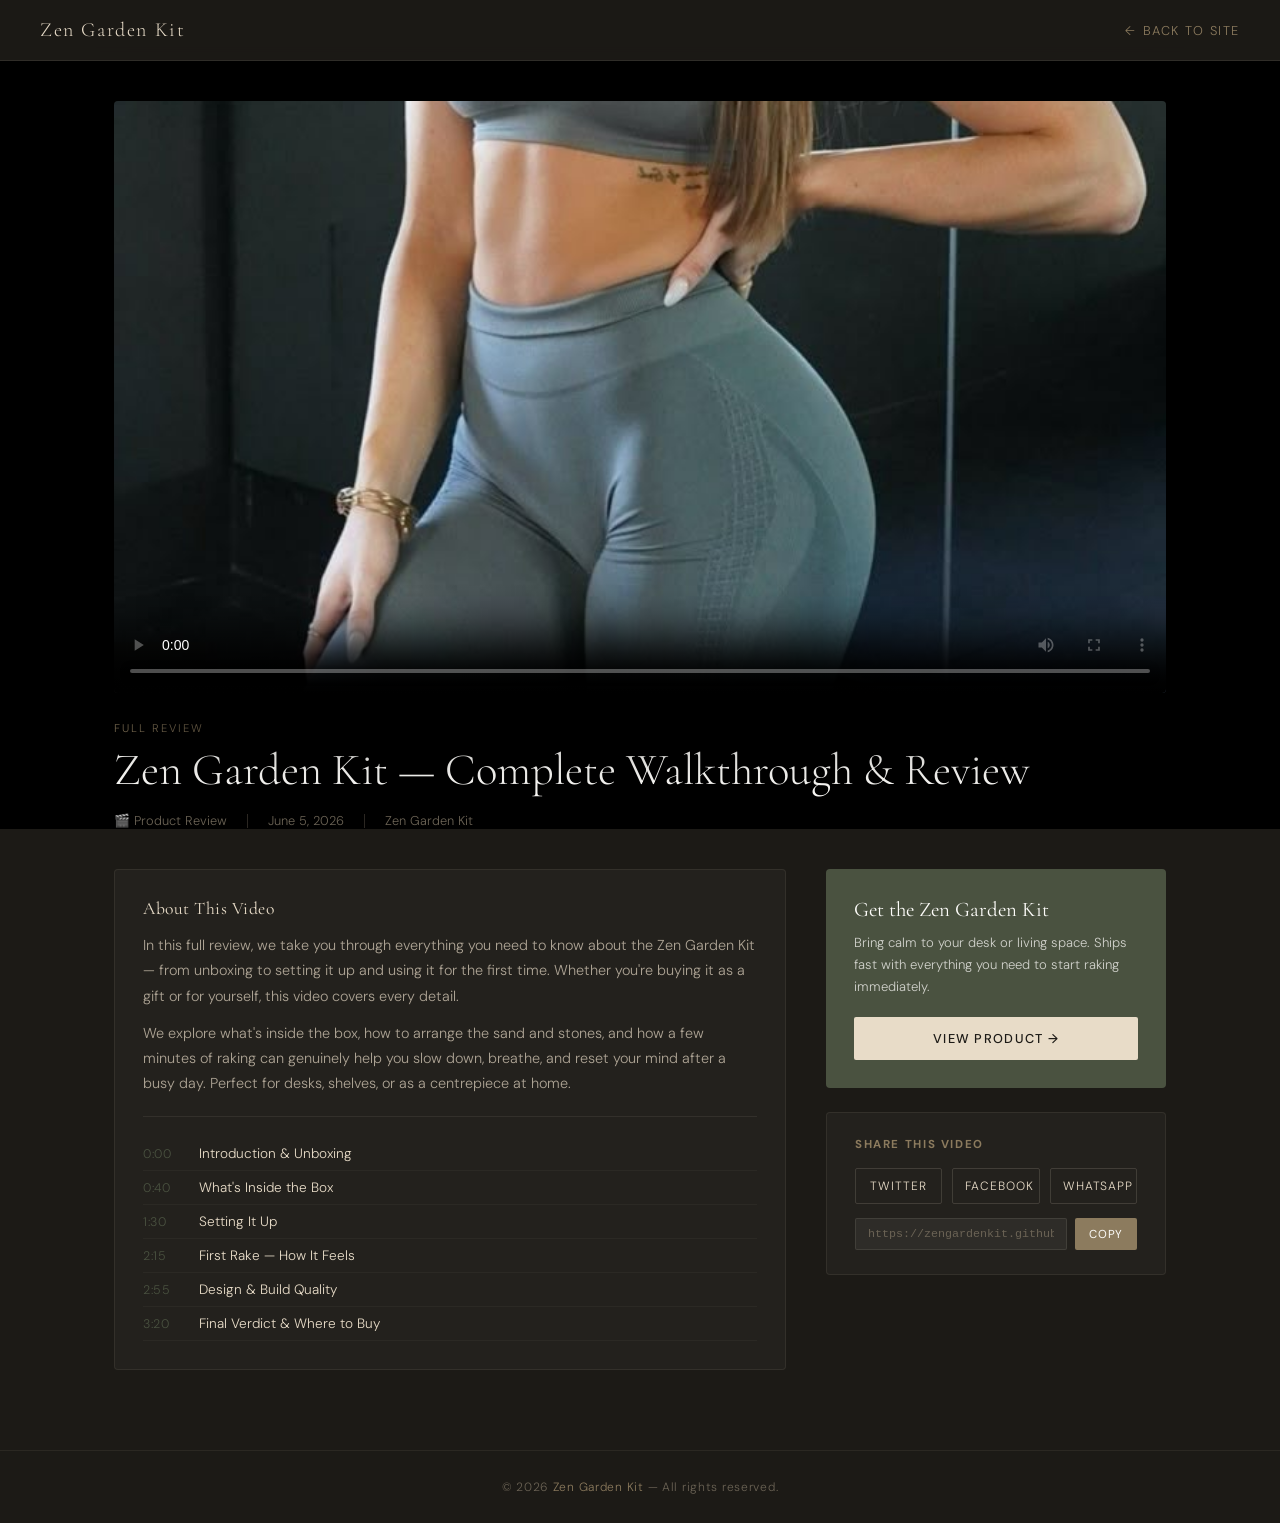
==== commit 969f08c4: "Update zen-garden-kit.html" ====
--- a/zen-garden-kit.html
+++ b/zen-garden-kit.html
@@ -5,7 +5,7 @@
   <meta name="viewport" content="width=device-width, initial-scale=1.0" />
   <title>Zen Garden Kit – Full Review Video</title>
   <meta name="description" content="Watch the full Zen Garden Kit review video. See what's included, how to set it up, and why it's the perfect mindfulness gift for adults and kids." />
-  <link rel="canonical" href="https://zengardenkit.github.io/zen-garden-kit/watch/" />
+  <link rel="canonical" href="https://zengardenkit.github.io/zen-garden-kit/zen-garden-kit.html" />
 
   <!-- ✅ VideoObject Structured Data — Google requires ONE clean video URL -->
   <script type="application/ld+json">
@@ -15,7 +15,7 @@
     "name": "Zen Garden Kit – Full Review",
     "description": "A complete walkthrough and review of the Zen Garden Kit. See unboxing, setup, and how to use it for mindfulness and relaxation.",
     "thumbnailUrl": "https://zengardenkit.github.io/zen-garden-kit/images/zen-garden-kit.jpg",
-    "uploadDate": "2026-06-05",
+    "uploadDate": "2026-06-05T00:00:00-04:00",
     "contentUrl": "https://zengardenkit.github.io/zen-garden-kit/video/review.mp4",
     "duration": "PT3M30S",
     "publisher": {
@@ -466,18 +466,18 @@
         <h4>Share This Video</h4>
         <div class="share-btns">
           <a class="share-btn"
-             href="https://twitter.com/intent/tweet?url=https://zengardenkit.github.io/zen-garden-kit/watch/&text=Zen+Garden+Kit+Full+Review"
+             href="https://twitter.com/intent/tweet?url=https://zengardenkit.github.io/zen-garden-kit/zen-garden-kit.html&text=Zen+Garden+Kit+Full+Review"
              target="_blank" rel="noopener">Twitter</a>
           <a class="share-btn"
-             href="https://www.facebook.com/sharer/sharer.php?u=https://zengardenkit.github.io/zen-garden-kit/watch/"
+             href="https://www.facebook.com/sharer/sharer.php?u=https://zengardenkit.github.io/zen-garden-kit/zen-garden-kit.html"
              target="_blank" rel="noopener">Facebook</a>
           <a class="share-btn"
-             href="https://wa.me/?text=https://zengardenkit.github.io/zen-garden-kit/watch/"
+             href="https://wa.me/?text=https://zengardenkit.github.io/zen-garden-kit/zen-garden-kit.html"
              target="_blank" rel="noopener">WhatsApp</a>
         </div>
         <div class="copy-url">
           <input id="watchUrl" type="text" readonly
-                 value="https://zengardenkit.github.io/zen-garden-kit/watch/" />
+                 value="https://zengardenkit.github.io/zen-garden-kit/zen-garden-kit.html" />
           <button onclick="copyUrl()">Copy</button>
         </div>
       </div>
